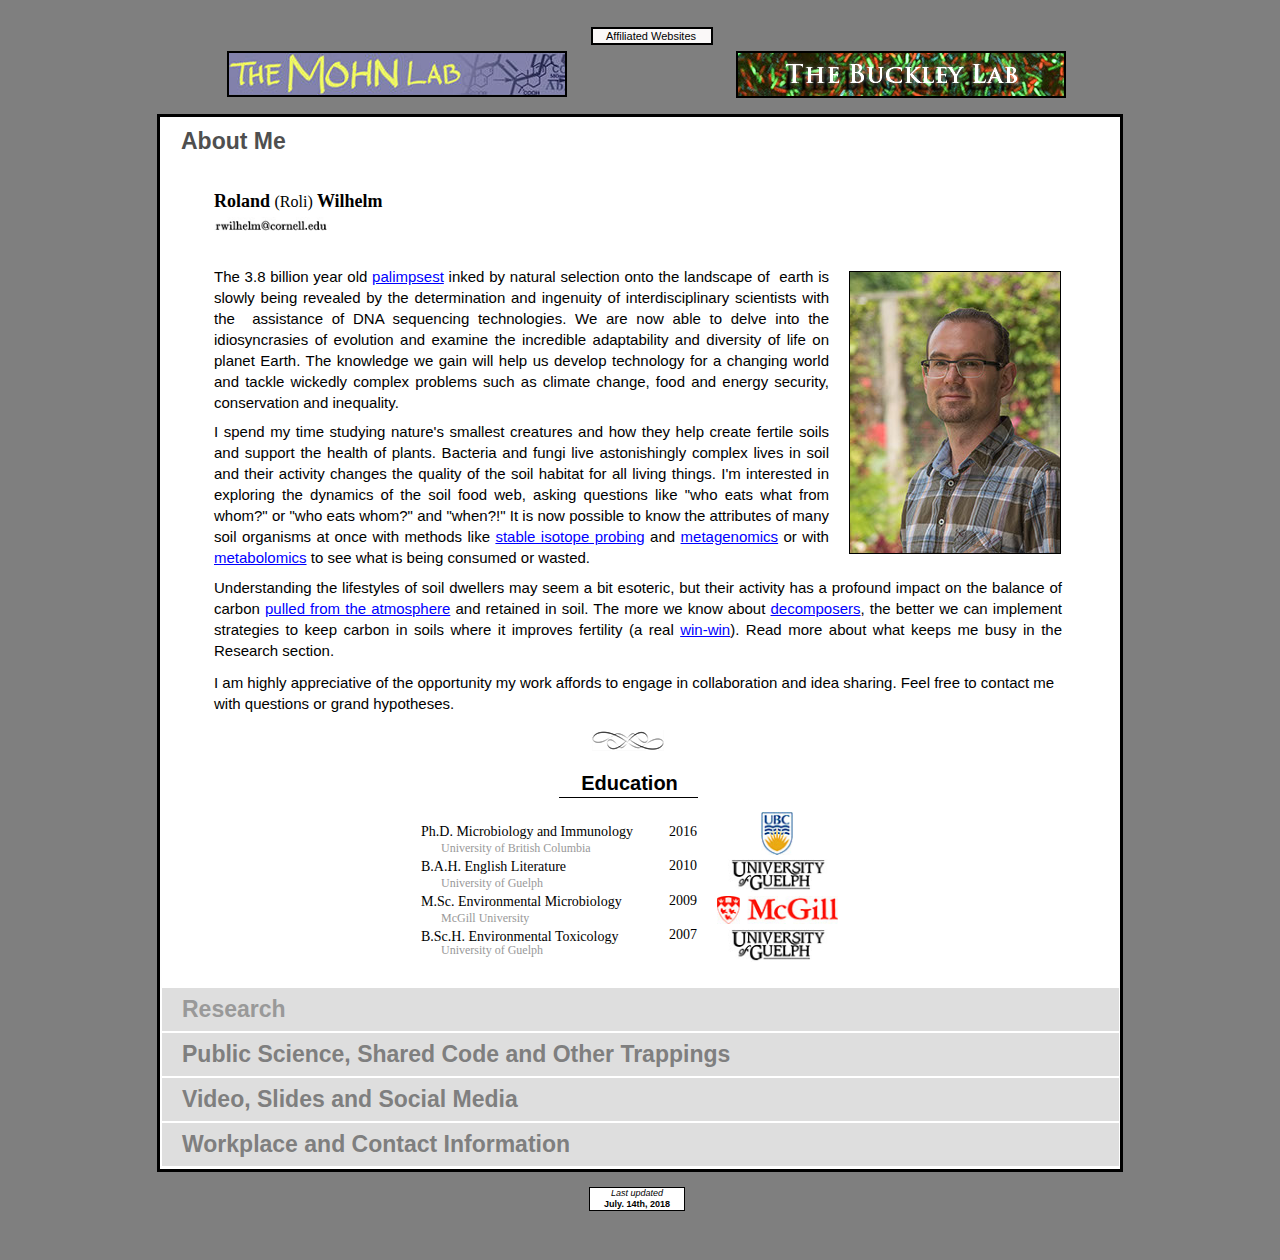
==== index.html @ 603ff670 "Corrected Workplace information" ====
<!DOCTYPE html>
<html class="html" lang="en-US">
 <head>

  <script type="text/javascript">
   if(typeof Muse == "undefined") window.Muse = {}; window.Muse.assets = {"required":["jquery-1.8.3.min.js", "museutils.js", "jquery.musepolyfill.bgsize.js", "webpro.js", "musewpdisclosure.js", "jquery.watch.js", "index.css"], "outOfDate":[]};
</script>
  
  <meta http-equiv="Content-type" content="text/html;charset=UTF-8"/>
  <meta name="generator" content="2015.0.0.309"/>
  <link rel="shortcut icon" href="images/a-master-favicon.ico?465361652"/>
  <title>Microbial Ecologist - Roland Wilhelm - Personal Website</title>
  <!-- CSS -->
  <link rel="stylesheet" type="text/css" href="css/site_global.css?4052507572"/>
  <link rel="stylesheet" type="text/css" href="css/master_a-master.css?4247024102"/>
  <link rel="stylesheet" type="text/css" href="css/index.css?4268023843" id="pagesheet"/>
  <!-- Other scripts -->
  <script type="text/javascript">
   document.documentElement.className += ' js';
</script>
   </head>
 <body class="museBGSize">

  <div class="clearfix" id="page"><!-- column -->
   <div class="position_content" id="page_position_content">
    <div class="clearfix colelem" id="ppu1918"><!-- group -->
     <div class="clearfix grpelem" id="pu1918"><!-- group -->
      <a class="nonblock nontext clip_frame grpelem" id="u1918" href="http://www.css.cornell.edu/faculty/buckley/" target="_blank"><!-- image --><img class="block" id="u1918_img" src="images/pasted%20image%201400x934-crop-u1918.jpg" alt="" width="326" height="43"/></a>
      <a class="nonblock nontext grpelem" id="u1926-4" href="http://www.css.cornell.edu/faculty/buckley/" target="_blank"><!-- rasterized frame --><img id="u1926-4_img" alt="The Buckley Lab" width="274" height="41" src="images/u1926-4.png"/></a>
     </div>
     <div class="grpelem" id="u1170"><!-- simple frame --></div>
     <div class="clearfix grpelem" id="u1179"><!-- group -->
      <a class="nonblock nontext clip_frame grpelem" id="u1159" href="http://www.cmde.science.ubc.ca/mohn/bill.html" target="_blank"><!-- image --><img class="block" id="u1159_img" src="images/mohnlab.jpg" alt="" width="336" height="42"/></a>
      <div class="clearfix grpelem" id="u1169-4"><!-- content -->
       <p>Affiliated Websites</p>
      </div>
     </div>
    </div>
    <div class="clearfix colelem" id="pu120-3"><!-- group -->
     <div class="clearfix grpelem" id="u120-3"><!-- content -->
      <p>&nbsp;</p>
     </div>
     <ul class="AccordionWidget clearfix grpelem" id="accordionu174"><!-- vertical box -->
      <li class="AccordionPanel clearfix colelem" id="u179"><!-- vertical box --><div class="AccordionPanelTab clearfix colelem" id="u180-4"><!-- content --><p id="u180-2">About Me</p></div><div class="AccordionPanelContent gradient clearfix colelem" id="u181"><!-- column --><div class="clearfix colelem" id="u182-6"><!-- content --><p id="u182-4"><span id="u182">Roland </span><span id="u182-2">(Roli)</span><span id="u182-3"> Wilhelm</span></p></div><a class="nonblock nontext clip_frame colelem" id="u981" href="mailto:rwilhelm@mail.ubc.ca" target="_blank"><!-- image --><img class="block" id="u981_img" src="images/e-mail.jpg" alt="" width="116" height="17"/></a><div class="colelem" id="u224"><!-- custom html -->
<a href="https://twitter.com/rabbleroyal" class="twitter-follow-button" data-lang="en" data-show-screen-name="true" data-size="medium"></a>
</div><div class="clearfix colelem" id="ppu1859-7"><!-- group --><div class="clearfix grpelem" id="pu1859-7"><!-- column --><div class="clearfix colelem" id="u1859-7"><!-- content --><p>The 3.8 billion year old <a class="nonblock" href="http://en.wikipedia.org/wiki/Palimpsest">palimpsest</a> inked by natural selection onto the landscape of&nbsp; earth is slowly being revealed by the determination and ingenuity of interdisciplinary scientists with the&nbsp; assistance of DNA sequencing technologies. We are now able to delve into the idiosyncrasies of evolution and examine the incredible adaptability and diversity of life on planet Earth. The knowledge we gain will help us develop technology for a changing world and tackle wickedly complex problems such as climate change, food and energy security, conservation and inequality.</p></div><div class="clearfix colelem" id="u1860-13"><!-- content --><p>I spend my time studying nature's smallest creatures and how they help create fertile soils and support the health of plants. Bacteria and fungi live astonishingly complex lives in soil and their activity changes the quality of the soil habitat for all living things. I'm interested in exploring the dynamics of the soil food web, asking questions like &quot;who eats what from whom?&quot; or &quot;who eats whom?&quot; and &quot;when?!&quot; It is now possible to know the attributes of many soil organisms at once with methods like <a class="nonblock" href="https://www.nature.com/articles/35001054">stable isotope probing</a> and <a class="nonblock" href="https://en.wikipedia.org/wiki/Metagenomics">metagenomics</a> or with <a class="nonblock" href="https://en.wikipedia.org/wiki/Metabolomics">metabolomics</a> to see what is being consumed or wasted.</p></div></div><div class="clip_frame clearfix grpelem" id="u1375"><!-- image --><div id="u1375_clip"><img class="position_content" id="u1375_img" src="images/website2018.jpg" alt="" width="218" height="303"/></div></div></div><div class="clearfix colelem" id="u1863-13"><!-- content --><p>Understanding the lifestyles of soil dwellers may seem a bit esoteric, but their activity has a profound impact on the balance of carbon <a class="nonblock" href="https://en.wikipedia.org/wiki/Carbon_fixation">pulled from the atmosphere</a> and retained in soil. The more we know about <a class="nonblock" href="https://en.wikipedia.org/wiki/Decomposer">decomposers</a>, the better we can implement strategies to keep carbon in soils where it improves fertility (a real <a class="nonblock" href="https://news.stanford.edu/2017/10/05/soil-holds-potential-slow-global-warming/">win-win</a>). Read more about what keeps me busy in the Research section.</p></div><div class="clearfix colelem" id="u1862-4"><!-- content --><p>I am highly appreciative of the opportunity my work affords to engage in collaboration and idea sharing. Feel free to contact me with questions or grand hypotheses.</p></div><div class="clip_frame colelem" id="u1393"><!-- image --><img class="block" id="u1393_img" src="images/flourish.png" alt="" width="72" height="21"/></div><div class="clearfix colelem" id="pu1906"><!-- group --><div class="clearfix grpelem" id="u1906"><!-- column --><div class="clearfix colelem" id="u1864-4"><!-- content --><p id="u1864-2">Education</p></div><div class="clearfix colelem" id="u1232"><!-- group --><div class="clearfix grpelem" id="u1194-18"><!-- content --><p id="u1194-2">Ph.D. Microbiology and Immunology</p><p id="u1194-4"><span id="u1194-3">University of British Columbia</span></p><p id="u1194-6">B.A.H. English Literature</p><p id="u1194-8">University of Guelph</p><p id="u1194-10">M.Sc. Environmental Microbiology</p><p id="u1194-12">McGill University</p><p id="u1194-14">B.Sc.H. Environmental Toxicology</p><p id="u1194-16">University of Guelph</p></div><div class="clearfix grpelem" id="u1231-10"><!-- content --><p id="u1231-2"><span id="u1231">2016</span></p><p id="u1231-4"><span id="u1231-3">2010</span></p><p id="u1231-6"><span id="u1231-5">2009</span></p><p><span id="u1231-7">2007</span></p></div><div class="clearfix grpelem" id="u566"><!-- column --><a class="nonblock nontext clip_frame colelem" id="u500" href="https://www.ubc.ca/" target="_blank"><!-- image --><img class="block" id="u500_img" src="images/ubc%20logo.jpg" alt="" width="32" height="43"/></a><a class="nonblock nontext clip_frame colelem" id="u518" href="http://www.uoguelph.ca/" target="_blank"><!-- image --><img class="block" id="u518_img" src="images/uofg.jpg" alt="" width="100" height="33"/></a><a class="nonblock nontext clip_frame colelem" id="u521" href="http://www.mcgill.ca/" target="_blank"><!-- image --><img class="block" id="u521_img" src="images/mcgkill.jpg" alt="" width="121" height="28"/></a><a class="nonblock nontext clip_frame colelem" id="u512" href="http://www.uoguelph.ca/" target="_blank"><!-- image --><img class="block" id="u512_img" src="images/uofg.jpg" alt="" width="100" height="33"/></a></div></div></div><div class="grpelem" id="u2185"><!-- simple frame --></div></div></div></li>
      <li class="AccordionPanel clearfix colelem" id="u183"><!-- vertical box --><div class="AccordionPanelTab clearfix colelem" id="u186-4"><!-- content --><p id="u186-2"><span id="u186">Research</span></p></div><div class="AccordionPanelContent disn gradient clearfix colelem" id="u184"><!-- group --><div class="clearfix grpelem" id="u185-88"><!-- content --><p id="u185-2">Research Focus</p><p id="u185-18">I study the ecological and physiological traits of soil-forming / soil-conditioning microorganisms, specifically those involved in decomposition, mineral surface adhesion and soil aggregation, and how these traits relate to soil health. Fueled by examples like soil aggregating fungi (<a class="nonblock" href="https://bit.ly/2KKP6hU"><span id="u185-4">glomalin</span></a><span id="u185-6">),</span> and changes in soil moisture retention due to <a class="nonblock" href="https://bit.ly/2L6feDl">biofilms</a><span id="u185-10">, </span>the ecophysiology of soil-forming microorganisms is ripe for exploration. Many members of the ubiquitous soil bacterial group, Alphaproteobacteria, produce incredibly sticky substances, like <a class="nonblock" href="https://www.livescience.com/18381-bacterial-glue-stickiest-substance-nsf-ria.html">holdfast</a> or unipolar polysaccharides. My research has shown that the surface-attachment of these, and other, common soil organisms is important in soil aggregation and plant matter decomposition. Soil microorganisms are also impacted by how we manage soils in agriculture and forestry, meaning that one must consider how disturbances, like harvesting or <a class="nonblock" href="https://bit.ly/2N6pSXQ">tilling</a>, effect the process of soil formation and the resiliency of soil communities.</p><p id="u185-20">On-Going Projects</p><p id="u185-32">1. Quantifying the role of surface-attachment in carbon sequestration, soil aggregation and organic matter sorption using hyper-adhering or adhering-deficient mutants of <span id="u185-22">Caulobacter</span>, <span id="u185-24">Agrobacterium</span>, <span id="u185-26">Rhodopseudomonas</span>, <span id="u185-28">Bacillus</span> and <span id="u185-30">Pseudomonas</span>.</p><p id="u185-37">2. Determining microbial community predictors of common measures of soil health with machine learning on large datasets derived from a collaboration with the <a class="nonblock" href="https://soilhealth.cals.cornell.edu/">Cornell Soil Health Lab</a>.</p><p id="u185-39">3. Identifying traits of lignocellulose-degrading microorganisms based on phylogenetic and functional gene markers using stable isotope probing.</p><p id="u185-44">4. Describing non-nitrogen-fixing members of&nbsp; the family <span id="u185-41">Bradyrhizobaceae </span><span id="u185-42">who represent on</span>e of the most cosmopolitan and abundant groups of soil bacteria, particularly in temperate forest soils.</p><p id="u185-49">5. Contrasting the long-term effects of different soil management strategies on soil microbial community in agriculture and forestry (see <a class="nonblock" href="https://www.fs.fed.us/psw/topics/forest_mgmt/ltsp/">LTSP</a>).</p><p id="u185-51">Methods</p><p id="u185-57">• <span id="u185-53">Profiling microbial communities using </span><a class="nonblock" href="http://en.wikipedia.org/wiki/Phylogenetics"><span id="u185-54">phylogenetic</span></a><span id="u185-56"> or functional genes</span></p><p id="u185-66">• <span id="u185-59">Using stable </span><a class="nonblock" href="http://en.wikipedia.org/wiki/Isotope"><span id="u185-60">isotopes</span></a><span id="u185-62"> to identify active microbial populations and track the fate of carbon in the environment (</span><a class="nonblock" href="http://en.wikipedia.org/wiki/Microcosm_(experimental_ecosystem)"><span id="u185-63">microcosm</span></a><span id="u185-65"> / field studies).</span></p><p id="u185-72">• <span id="u185-68"> Combining </span><a class="nonblock" href="http://en.wikipedia.org/wiki/Metagenomics"><span id="u185-69">metagenomic</span></a><span id="u185-71">, metatranscriptomic, metaproteomic and/or metabolomic data in stable isotope experiments.</span></p><p id="u185-75"><span id="u185-73">• </span>Building bioinformatics tools and workflows to accelerate and deepening the analysis of large microbial communities data (section on&nbsp; &quot;Data, Code and Other Paraphernalia&quot;).</p><p id="u185-80"><span id="u185-76">Visit my </span><a class="nonblock" href="http://scholar.google.ca/citations?hl=en&amp;user=3DwlLDwAAAAJ" target="_blank"><span id="u185-77">Google Scholar Profile</span></a><span id="u185-79"> for a Complete List of Publications</span></p><p id="u185-81">&nbsp;</p><p id="u185-82">&nbsp;</p><p id="u185-83">&nbsp;</p><p id="u185-84">&nbsp;</p><p id="u185-85">&nbsp;</p><p id="u185-86">&nbsp;</p></div><div class="clip_frame grpelem" id="u110"><!-- image --><img class="block" id="u110_img" src="images/img_0167.jpg" alt="" width="250" height="129"/></div></div></li>
      <li class="AccordionPanel clearfix colelem" id="u175"><!-- vertical box --><div class="AccordionPanelTab clearfix colelem" id="u178-4"><!-- content --><p id="u178-2"><span id="u178">Public Science, Shared Code and Other Trappings</span></p></div><div class="AccordionPanelContent disn gradient clearfix colelem" id="u176"><!-- group --><div class="clearfix grpelem" id="u177-80"><!-- content --><p id="u177-2">Science for the classroom and home</p><p>• Try <a class="nonblock" href="https://github.com/Roli-Wilhelm/Roli-Wilhelm.github.io/blob/master/Wilhelm%20-%20DNA%20Extraction%20Handout.pdf">this easy experiment</a> to extract DNA from fruit</p><p>• What is a 'microbiome'? <a class="nonblock" href="https://github.com/Roli-Wilhelm/Roli-Wilhelm.github.io/blob/master/Wilhelm%20-%20Microbiome%20Brochure.pdf">Here's an answer</a> that includes some ways to cultivate your own microbiome.</p><p>&nbsp;</p><p>My <a class="nonblock" href="https://github.com/Roli-Wilhelm?tab=repositories" target="_blank">GitHub Repository</a> containing <span id="u177-19">code</span> for :</p><p>• An R script to import and analyze community data for profiling differential abundances</p><p>• An R script to process phosopholipid fatty acids data</p><p>• A python wrapper for simplified, consistent and thorough metagenome QC and assembly (incl. options to perform digital normalization or partitioning and a choice of 3 assemblers: MetaVelvet, RAY-meta and IDBA-UD)</p><p>• A python script to map metagenomic reads to draft genomes to create a gene x genome count matrix</p><p>• A python script to run an HMM model for CAZymes and tabulate the output</p><p>&nbsp;</p><p>Links to <span id="u177-34">favourite podcasts</span><span id="u177-35">:</span></p><p>• <a class="nonblock" href="http://www.cbc.ca/thecurrent/" target="_blank">The Current</a> - Listen to experts discuss current events from a Canadian perspective</p><p>• <a class="nonblock" href="http://www.microbeworld.org/podcasts/this-week-in-microbiology" target="_blank">TWIM</a> - Listen to senior professors in microbiology candidly discuss recent publications - fun &amp; informative</p><p>• <a class="nonblock" href="http://www.cbc.ca/quirks/" target="_blank">Quirks and Quarks</a> - Listen to radio host Bob MacDonald interview researchers about their work</p><p>• <a class="nonblock" href="http://www.radiolab.org/" target="_blank">RadioLab</a> - Entertaining and always fascinating science or public interest stories told with innovative composition</p><p>• <a class="nonblock" href="http://www.bbc.co.uk/programmes/b015sqc7">The Life Scientific</a> - Interviews with senior scientists regarding their careers with physicist Jim Al-Khalili</p><p>• <a class="nonblock" href="http://www.cbc.ca/q/" target="_blank">Q</a> - Canadian Arts and Culture revue</p><p>&nbsp;</p><p><span id="u177-69">Raw data </span>for following studies:</p><p>• <a class="nonblock" href="https://github.com/Roli-Wilhelm/Roli-Wilhelm.github.io/tree/master/Pickles2016">Datasets</a> Pickles <span id="u177-76">et al.</span> 2017&nbsp; (doi 10.1111/nph.14325)</p></div><div class="clearfix grpelem" id="u970"><!-- column --><a class="nonblock nontext clip_frame clearfix colelem" id="u887" href="https://github.com/Roli-Wilhelm?tab=repositories" target="_blank"><!-- image --><div id="u887_clip"><img class="position_content" id="u887_img" src="images/github-mark.jpg" alt="" width="111" height="111"/></div></a><div class="clip_frame colelem" id="u898"><!-- image --><img class="block" id="u898_img" src="images/podcast.png" alt="" width="89" height="89"/></div><div class="clip_frame colelem" id="u893"><!-- image --><img class="block" id="u893_img" src="images/grey-abstract.png" alt="" width="117" height="88"/></div></div></div></li>
      <li class="AccordionPanel clearfix colelem" id="u1434"><!-- vertical box --><div class="AccordionPanelTab clearfix colelem" id="u1435-5"><!-- content --><p id="u1435-3"><span id="u1435">Video, Slides and Social Media</span><span id="u1435-2"></span></p></div><div class="AccordionPanelContent disn clearfix colelem" id="u1436"><!-- group --><div class="grpelem" id="u1798"><!-- custom html --><a class="twitter-timeline"  
href="https://twitter.com/rabbleroyal" 
data-widget-id="629423805459333120"
data-chrome="noscrollbar"
data-tweet-limit="2"
data-link-color=”#FFFFFF”
>Tweets by @rabbleroyal</a>

<script>!function(d,s,id){var js,fjs=d.getElementsByTagName(s)[0],p=/^http:/.test(d.location)?'http':'https';if(!d.getElementById(id)){js=d.createElement(s);js.id=id;js.src=p+"://platform.twitter.com/widgets.js";fjs.parentNode.insertBefore(js,fjs);}}(document,"script","twitter-wjs");</script>
          
</div></div></li>
      <li class="AccordionPanel clearfix colelem" id="u232"><!-- vertical box --><div class="AccordionPanelTab clearfix colelem" id="u233-4"><!-- content --><p id="u233-2"><span id="u233">Workplace and Contact Information</span></p></div><div class="AccordionPanelContent disn gradient clearfix colelem" id="u234"><!-- group --><div class="clearfix grpelem" id="u1152"><!-- group --><div class="clearfix grpelem" id="u969"><!-- group --><div class="grpelem" id="u341"><!-- custom html -->
<iframe class="actAsDiv" width="400" height="400" frameborder="0" scrolling="no" marginheight="0" marginwidth="0" src="https://maps.google.com/maps?f=q&amp;source=s_q&amp;hl=en&amp;q=306%20Tower%20Rd%2C%20Ithaca%2C%20NY%2C%2014853&amp;aq=0&amp;ie=UTF8&amp;t=h&amp;z=12&amp;iwloc=A&amp;output=embed"></iframe>
</div><div class="clearfix grpelem" id="pu333"><!-- group --><div class="clip_frame grpelem" id="u333"><!-- image --><img class="block" id="u333_img" src="images/nrm1524-f3.jpg" alt="" width="312" height="487"/></div><div class="clearfix grpelem" id="u822-19"><!-- content --><p id="u822-2">Contact Information</p><p id="u822-4">E-mail:</p><p>Telephone:&nbsp;&nbsp;&nbsp;&nbsp;&nbsp; 607.262.1650</p><p id="u822-7">&nbsp;</p><p id="u822-9">Soil and Crop Sciences</p><p id="u822-11">Bradfield Hall</p><p id="u822-13">306 Tower Rd.</p><p id="u822-15">Ithaca, N.Y</p><p id="u822-17">14850</p></div></div></div><div class="clearfix grpelem" id="u1151-4"><!-- content --><p id="u1151-2">Location of Workplace @ Cornell</p></div></div><a class="nonblock nontext clip_frame clearfix grpelem" id="u1153" href="mailto:rwilhelm@mail.ubc.ca" target="_blank"><!-- image --><div id="u1153_clip"><img class="position_content" id="u1153_img" src="images/e-mail.jpg" alt="" width="136" height="20"/></div></a></div></li>
     </ul>
    </div>
    <div class="verticalspacer"></div>
    <div class="clearfix colelem" id="u1236-8"><!-- content -->
     <p><span id="u1236">Last updated </span></p>
     <p><span id="u1236-4">July. 14th, 2018</span></p>
    </div>
   </div>
  </div>
  <!-- JS includes -->
  <script type="text/javascript">
   if (document.location.protocol != 'https:') document.write('\x3Cscript src="http://musecdn.businesscatalyst.com/scripts/4.0/jquery-1.8.3.min.js" type="text/javascript">\x3C/script>');
</script>
  <script type="text/javascript">
   window.jQuery || document.write('\x3Cscript src="scripts/jquery-1.8.3.min.js" type="text/javascript">\x3C/script>');
</script>
  <script src="scripts/museutils.js?183364071" type="text/javascript"></script>
  <script src="scripts/jquery.musepolyfill.bgsize.js?4004268962" type="text/javascript"></script>
  <script src="scripts/webpro.js?3803554875" type="text/javascript"></script>
  <script src="scripts/musewpdisclosure.js?3993616448" type="text/javascript"></script>
  <script src="scripts/jquery.watch.js?71412426" type="text/javascript"></script>
  <!-- Other scripts -->
  <script type="text/javascript">
   $(document).ready(function() { try {
(function(){var a={},b=function(a){if(a.match(/^rgb/))return a=a.replace(/\s+/g,"").match(/([\d\,]+)/gi)[0].split(","),(parseInt(a[0])<<16)+(parseInt(a[1])<<8)+parseInt(a[2]);if(a.match(/^\#/))return parseInt(a.substr(1),16);return 0};(function(){$('link[type="text/css"]').each(function(){var b=($(this).attr("href")||"").match(/\/?css\/([\w\-]+\.css)\?(\d+)/);b&&b[1]&&b[2]&&(a[b[1]]=b[2])})})();(function(){$("body").append('<div class="version" style="display:none; width:1px; height:1px;"></div>');
for(var c=$(".version"),d=0;d<Muse.assets.required.length;){var f=Muse.assets.required[d],g=f.match(/([\w\-\.]+)\.(\w+)$/),k=g&&g[1]?g[1]:null,g=g&&g[2]?g[2]:null;switch(g.toLowerCase()){case "css":k=k.replace(/\W/gi,"_").replace(/^([^a-z])/gi,"_$1");c.addClass(k);var g=b(c.css("color")),h=b(c.css("background-color"));g!=0||h!=0?(Muse.assets.required.splice(d,1),"undefined"!=typeof a[f]&&(g!=a[f]>>>24||h!=(a[f]&16777215))&&Muse.assets.outOfDate.push(f)):d++;c.removeClass(k);break;case "js":k.match(/^jquery-[\d\.]+/gi)&&
typeof $!="undefined"?Muse.assets.required.splice(d,1):d++;break;default:throw Error("Unsupported file type: "+g);}}c.remove();if(Muse.assets.outOfDate.length||Muse.assets.required.length)c="Some files on the server may be missing or incorrect. Clear browser cache and try again. If the problem persists please contact website author.",(d=location&&location.search&&location.search.match&&location.search.match(/muse_debug/gi))&&Muse.assets.outOfDate.length&&(c+="\nOut of date: "+Muse.assets.outOfDate.join(",")),d&&Muse.assets.required.length&&(c+="\nMissing: "+Muse.assets.required.join(",")),alert(c)})()})();/* body */
Muse.Utils.transformMarkupToFixBrowserProblemsPreInit();/* body */
Muse.Utils.prepHyperlinks(true);/* body */
Muse.Utils.initWidget('#accordionu174', function(elem) { return new WebPro.Widget.Accordion(elem, {canCloseAll:false,defaultIndex:0}); });/* #accordionu174 */
Muse.Utils.fullPage('#page');/* 100% height page */
Muse.Utils.showWidgetsWhenReady();/* body */
Muse.Utils.transformMarkupToFixBrowserProblems();/* body */
} catch(e) { if (e && 'function' == typeof e.notify) e.notify(); else Muse.Assert.fail('Error calling selector function:' + e); }});
</script>
  
  <!--HTML Widget code-->
  
<script>!function(d,s,id){var js,fjs=d.getElementsByTagName(s)[0];if(!d.getElementById(id)){js=d.createElement(s);js.id=id;js.src="https://platform.twitter.com/widgets.js";fjs.parentNode.insertBefore(js,fjs);}}(document,"script","twitter-wjs");</script>

   </body>
</html>
---- css/site_global.css ----
html
{
	min-height: 100%;
	min-width: 100%;
	-ms-text-size-adjust: none;
}

body,div,dl,dt,dd,ul,ol,li,nav,h1,h2,h3,h4,h5,h6,pre,code,form,fieldset,legend,input,button,textarea,p,blockquote,th,td,a
{
	margin: 0;
	padding: 0;
	border-width: 0;
	-webkit-transform-origin: left top;
	-ms-transform-origin: left top;
	-o-transform-origin: left top;
	transform-origin: left top;
}

table
{
	border-collapse: collapse;
	border-spacing: 0;
}

fieldset,img
{
	border: 0;
	-webkit-transform-origin: left top;
	-ms-transform-origin: left top;
	-o-transform-origin: left top;
	transform-origin: left top;
}

address,caption,cite,code,dfn,em,strong,th,var,optgroup
{
	font-style: inherit;
	font-weight: inherit;
}

del,ins
{
	text-decoration: none;
}

li
{
	list-style: none;
}

caption,th
{
	text-align: left;
}

h1,h2,h3,h4,h5,h6
{
	font-size: 100%;
	font-weight: inherit;
}

input,button,textarea,select,optgroup,option
{
	font-family: inherit;
	font-size: inherit;
	font-style: inherit;
	font-weight: inherit;
}

body
{
	font-family: Arial, Helvetica Neue, Helvetica, sans-serif;
	text-align: left;
	font-size: 14px;
	line-height: 17px;
	word-wrap: break-word;
	text-rendering: optimizeLegibility;/* kerning, primarily */
	-moz-font-feature-settings: 'liga';
	-ms-font-feature-settings: 'liga';
	-webkit-font-feature-settings: 'liga';
	font-feature-settings: 'liga';
}

@media screen and (-webkit-min-device-pixel-ratio:0)
{
	body { text-rendering:auto; }
}

a:link
{
	color: #0000FF;
	text-decoration: underline;
}

a:visited
{
	color: #800080;
	text-decoration: underline;
}

a:hover
{
	color: #0000FF;
	text-decoration: underline;
}

a:active
{
	color: #EE0000;
	text-decoration: underline;
}

a.nontext /* used to override default properties of 'a' tag */
{
	color: black;
	text-decoration: none;
	font-style: normal;
	font-weight: normal;
}

.normal_text
{
	color: #000000;
	direction: ltr;
	font-family: Arial, Helvetica Neue, Helvetica, sans-serif;
	font-size: 14px;
	font-style: normal;
	font-weight: normal;
	letter-spacing: 0px;
	line-height: 17px;
	text-align: left;
	text-decoration: none;
	text-indent: 0px;
	text-transform: none;
	vertical-align: 0px;
	padding: 0px;
}

.list0 li:before
{
	position: absolute;
	right: 100%;
	letter-spacing: 0px;
	text-decoration: none;
	font-weight: normal;
	font-style: normal;
}

.rtl-list li:before
{
	right: auto;
	left: 100%;
}

.nls-None > li:before,.nls-None .list3 > li:before,.nls-None .list6 > li:before
{
	margin-right: 6px;
	content: '•';
}

.nls-None .list1 > li:before,.nls-None .list4 > li:before,.nls-None .list7 > li:before
{
	margin-right: 6px;
	content: '○';
}

.nls-None,.nls-None .list1,.nls-None .list2,.nls-None .list3,.nls-None .list4,.nls-None .list5,.nls-None .list6,.nls-None .list7,.nls-None .list8
{
	padding-left: 34px;
}

.nls-None.rtl-list,.nls-None .list1.rtl-list,.nls-None .list2.rtl-list,.nls-None .list3.rtl-list,.nls-None .list4.rtl-list,.nls-None .list5.rtl-list,.nls-None .list6.rtl-list,.nls-None .list7.rtl-list,.nls-None .list8.rtl-list
{
	padding-left: 0px;
	padding-right: 34px;
}

.nls-None .list2 > li:before,.nls-None .list5 > li:before,.nls-None .list8 > li:before
{
	margin-right: 6px;
	content: '-';
}

.nls-None.rtl-list > li:before,.nls-None .list1.rtl-list > li:before,.nls-None .list2.rtl-list > li:before,.nls-None .list3.rtl-list > li:before,.nls-None .list4.rtl-list > li:before,.nls-None .list5.rtl-list > li:before,.nls-None .list6.rtl-list > li:before,.nls-None .list7.rtl-list > li:before,.nls-None .list8.rtl-list > li:before
{
	margin-right: 0px;
	margin-left: 6px;
}

.TabbedPanelsTab
{
	white-space: nowrap;
}

.MenuBar  .MenuBarView,.MenuBar  .SubMenuView /* Resets for ul and li in menus */
{
	display: block;
	list-style: none;
}

.MenuBar .SubMenu
{
	display: none;
	position: absolute;
}

.NoWrap
{
	white-space: nowrap;
	word-wrap: normal;
}

.rootelem /* the root of the artwork tree */
{
	margin-left: auto;
	margin-right: auto;
}

.colelem /* a child element of a column */
{
	display: inline;
	float: left;
	clear: both;
}

.colelem100 /* a child element of a column that is 100% width */
{
	clear: both;
}

.grpelem /* a child element of a group */
{
	display: inline;
	float: left;
}

.clearfix:after /* force a container to fit around floated items */
{
	content: "\0020";
	visibility: hidden;
	display: block;
	height: 0;
	clear: both;
}

*:first-child+html .clearfix /* IE7 */
{
	zoom: 1;
}

.clip_frame /* used to clip the contents as in the case of an image frame */
{
	overflow: hidden;
}

.inclusion_context /* context for positioning a group of elements that share the same height */
{
	display: table;
	table-layout: fixed;
	width: 0.01px;
}

.inclelem /* element of an inclusion context */
{
	display: table-cell;
	vertical-align: top;
}

.f3s_mid /* 3-slice frame, middle slice */
{
	background-repeat: repeat;
}

.f3s_top,.f3s_bot /* 3-slice frame, top slice */
{
	background-repeat: no-repeat;
}

.f9s_top_left,.f9s_bot_left /* 9-slice frame, left corner slice */
{
	background-repeat: no-repeat;
	background-position: left;
}

.f9s_top_right,.f9s_bot_right /* 9-slice frame, right corner slice */
{
	background-repeat: no-repeat;
	background-position: right;
}

.f9s_top_mid,.f9s_bot_mid /* 9-slice frame, top/bottom horizontal slice */
{
	background-repeat: repeat-x;
	background-position: 0px 0px;
}

.f9s_mid_left /* 9-slice frame, left vertical slice */
{
	background-repeat: repeat-y;
	background-position: left;
}

.f9s_mid_right /* 9-slice frame, right vertical slice */
{
	background-repeat: repeat-y;
	background-position: right;
}

.f9s_center /* 9-slice frame, center slice */
{
	background-repeat: repeat;
	background-position: 0px 0px;
}

.popup_anchor /* anchors an abspos popup */
{
	position: relative;
	width: 0px;
	height: 0px;
}

.popup_element
{
	z-index: 100000;
}

.svg
{
	display: block;
	vertical-align: top;
}

span.wrap /* used to force wrap after floated array when nested inside a paragraph */
{
	content: '';
	clear: left;
	display: block;
}

span.actAsInlineDiv /* used to simulate a DIV with inline display when already nested inside a paragraph */
{
	display: inline-block;
}

.position_content,.excludeFromNormalFlow /* used when child content is larger than parent */
{
	float: left;
}

.preload_images /* used to preload images used in non-default states */
{
	position: absolute;
	overflow: hidden;
	left: -9999px;
	top: -9999px;
	height: 1px;
	width: 1px;
}

preload /* used to specifiy the dimension of preload item */
{
	height: 1px;
	width: 1px;
}

.animateStates
{
	-webkit-transition: 0.3s ease-in-out;
	-moz-transition: 0.3s ease-in-out;
	-o-transition: 0.3s ease-in-out;
	transition: 0.3s ease-in-out;
}

input:focus,textarea:focus /* remove default focussed input styling */
{
	outline: none;
}

textarea
{
	resize: none;
	overflow: auto;
}

.fld-prompt /* form placeholders cursor behavior */
{
	pointer-events: none;
}

.wrapped-input /* form inputs & placeholders let div styling show thru */
{
	position: absolute;
	top: 0;
	left: 0;
	background: transparent;
	border: none;
}

.submit-btn /* form submit buttons on top of sibling elements */
{
	z-index: 50000;
	cursor: pointer;
}

.anchor_item /* used to specify anchor properties */
{
	width: 22px;
	height: 18px;
}

.MenuBar .SubMenuVisible,.MenuBarVertical .SubMenuVisible,.MenuBar .SubMenu .SubMenuVisible,.popup_element.Active,span.actAsPara,.actAsDiv,a.nonblock.nontext,img.block
{
	display: block;
}

.ose_ei
{
	visibility: hidden;
	z-index: 0;
}

.widget_invisible,.js .invi,.js .mse_pre_init,.js .an_invi /* used to hide the widget before loaded */
{
	visibility: hidden;
}

.no_vert_scroll
{
	overflow-y: hidden;
}

.always_vert_scroll
{
	overflow-y: scroll;
}

.always_horz_scroll
{
	overflow-x: scroll;
}

.popup_element.Inactive,.js .disn,.hidden
{
	display: none;
}

.fullscreen
{
	overflow: hidden;
	left: 0px;
	top: 0px;
	position: fixed;
	height: 100%;
	width: 100%;
	-moz-box-sizing: border-box;
	-webkit-box-sizing: border-box;
	-ms-box-sizing: border-box;
	box-sizing: border-box;
}

.fullwidth
{
	position: absolute;
}

.borderbox
{
	-moz-box-sizing: border-box;
	-webkit-box-sizing: border-box;
	-ms-box-sizing: border-box;
	box-sizing: border-box;
}

.scroll_wrapper
{
	position: absolute;
	overflow: auto;
	left: 0px;
	right: 0px;
	top: 0px;
	bottom: 0px;
	padding-top: 0px;
	padding-bottom: 0px;
	margin-top: 0px;
	margin-bottom: 0px;
}

.browser_width > *
{
	position: absolute;
	left: 0px;
	right: 0px;
}

.list0 li,.MenuBar .MenuItemContainer,.SlideShowContentPanel .fullscreen img
{
	position: relative;
}

.accordion_wrapper
{
	display: inline;
	float: left;
	width: 0px;
}

.fld-checkbox input[type=checkbox],.fld-radiobutton input[type=radio] /* Hide native checkbox */
{
	position: absolute;
	overflow: hidden;
	clip: rect(0px, 0px, 0px, 0px);
	height: 1px;
	width: 1px;
	margin: -1px;
	padding: 0;
	border: 0;
}

.fld-checkbox input[type=checkbox] + label,.fld-radiobutton input[type=radio] + label
{
	display: inline-block;
	background-repeat: no-repeat;
	cursor: pointer;
	float: left;
	width: 100%;
	height: 100%;
}

.pointer_cursor,.fld-recaptcha-mode,.fld-recaptcha-refresh,.fld-recaptcha-help
{
	cursor: pointer;
}

p,h1,h2,h3,h4,h5,h6,ol,ul,span.actAsPara /* disable Android font boosting */
{
	max-height: 1000000px;
}

.superscript
{
	vertical-align: super;
	font-size: 66%;
	line-height: 0;
}

.subscript
{
	vertical-align: sub;
	font-size: 66%;
	line-height: 0;
}

.wp-slideshow-clip,.SlideShowWidget /* disable pointer events on slide shows */
{
	-ms-touch-action: none;
	touch-action: none;
}
---- css/master_a-master.css ----
#u1918
{
	border-width: 2px;
	border-style: solid;
	border-color: #000000;
	background-color: transparent;
	position: relative;
}

#u1926-4
{
	position: relative;
}

#u1926-4_img
{
	display: block;
	vertical-align: top;
}

#u1170
{
	border-width: 2px;
	border-style: solid;
	border-color: #000000;
	background-color: #FAF8F8;
	position: relative;
}

#u1179
{
	border-style: none;
	border-color: transparent;
	background-color: transparent;
	position: relative;
}

#u1159
{
	border-width: 2px;
	border-style: solid;
	border-color: #000000;
	background-color: #000000;
	position: relative;
}

#u1169-4
{
	background-color: transparent;
	font-size: 11px;
	text-align: center;
	line-height: 13px;
	font-family: Lucida Sans, Lucida Grande, Lucida Sans Unicode, sans-serif;
	position: relative;
}

#u1236-8
{
	border-width: 1px;
	border-style: solid;
	border-color: #000000;
	background-color: #FFFFFF;
	font-size: 9px;
	text-align: center;
	line-height: 11px;
	position: relative;
}

#u1236
{
	font-style: italic;
}

#u1236-4
{
	font-weight: bold;
}
---- css/index.css ----
.version.index /* version checker */
{
	color: #0000FE;
	background-color: #64E023;
}

.html
{
	background: #7F7F7F url("../images/adf.jpg") no-repeat center center scroll;
	background-size: cover;
}

#page
{
	z-index: 1;
	width: 960px;
	min-height: 982px;
	background-image: none;
	border-width: 3px;
	border-style: solid;
	border-color: #000000;
	background-color: #FFFFFF;
	margin-left: auto;
	margin-right: auto;
}

#page_position_content
{
	margin-top: -89px;
	margin-bottom: -42px;
	width: 0.01px;
}

#ppu1918
{
	width: 0.01px;
	margin-left: 69px;
}

#pu1918
{
	width: 0.01px;
	margin-right: -10000px;
	margin-top: 25px;
	margin-left: 509px;
}

#u1918
{
	z-index: 18;
	width: 326px;
	margin-bottom: -2px;
	margin-right: -10000px;
	margin-top: -2px;
	left: -2px;
}

#u1926-4
{
	z-index: 20;
	margin-bottom: -3px;
	width: 274px;
	margin-right: -10000px;
	margin-top: 5px;
	left: 37px;
}

#u1170
{
	z-index: 2;
	width: 118px;
	height: 14px;
	margin-right: -10000px;
	margin-top: -1px;
	left: 362px;
}

#u1179
{
	z-index: 3;
	width: 507px;
	margin-bottom: -1px;
	margin-right: -10000px;
	margin-top: 2px;
	left: -2px;
}

#u1159
{
	z-index: 4;
	width: 336px;
	margin-right: -10000px;
	margin-top: 21px;
}

#u1169-4
{
	z-index: 6;
	width: 166px;
	min-height: 5px;
	margin-right: -10000px;
	left: 341px;
}

#pu120-3
{
	width: 0.01px;
	margin-left: 1px;
	margin-top: 21px;
}

#u120-3
{
	z-index: 24;
	width: 102px;
	min-height: 73px;
	background-color: transparent;
	position: relative;
	margin-right: -10000px;
	margin-top: 25px;
	left: 280px;
}

#accordionu174
{
	z-index: 27;
	width: 959px;
	border-style: none;
	border-color: transparent;
	background-color: transparent;
	position: relative;
	margin-right: -10000px;
}

#u179
{
	z-index: 28;
	width: 959px;
	background-color: transparent;
	position: relative;
}

#u180-4
{
	z-index: 29;
	width: 949px;
	min-height: 29px;
	border-color: #000000;
	background-color: #DEDEDE;
	padding-left: 10px;
	padding-top: 10px;
	padding-bottom: 10px;
	color: #999999;
	font-size: 23px;
	line-height: 23px;
	font-family: Helvetica, Helvetica Neue, Arial, sans-serif;
	font-weight: bold;
	position: relative;
}

#u180-4:hover
{
	border-color: #000000;
	background-color: #F2F2F2;
	padding-top: 10px;
	padding-bottom: 10px;
	min-height: 29px;
	width: 949px;
	margin: 0px;
}

#u180-4:active
{
	border-color: #000000;
	background-color: #F2F2F2;
	padding-top: 10px;
	padding-bottom: 10px;
	min-height: 29px;
	width: 949px;
	margin: 0px;
}

#u180-4.AccordionPanelTabOpen
{
	border-color: #FFFFFF;
	background-color: #FFFFFF;
	padding-top: 10px;
	padding-bottom: 10px;
	min-height: 29px;
	width: 949px;
	margin: 0px;
}

#u180-2
{
	padding-left: 10px;
	padding-top: 3px;
}

#u181
{
	z-index: 33;
	width: 849px;
	background: -webkit-gradient(linear, left center, right center, from(#FFFFFF),color-stop(100%, #FFFFFF));
	background: -webkit-linear-gradient(left,#FFFFFF ,#FFFFFF 100%);
	background: linear-gradient(to right,#FFFFFF ,#FFFFFF 100%);
	filter: progid:DXImageTransform.Microsoft.gradient(startColorstr=#FFFFFFFF, endColorstr=#FFFFFFFF, GradientType=1);
	-ms-filter: "progid:DXImageTransform.Microsoft.gradient(startColorstr='#FFFFFFFF', endColorstr='#FFFFFFFF', GradientType=1)";
	border-width: 1px;
	border-style: solid;
	border-color: #FFFFFF;
	position: relative;
	padding: 22px 56px 24px 52px;
}

#u182-6
{
	z-index: 34;
	width: 219px;
	min-height: 23px;
	border-style: none;
	border-color: transparent;
	background-color: transparent;
	color: #000000;
	font-size: 18px;
	line-height: 25px;
	font-family: Georgia, Palatino, Palatino Linotype, Times, Times New Roman, serif;
	font-weight: bold;
	position: relative;
}

#u182-4
{
	line-height: 0px;/* 0 for mixed font sized paras; applied on spans instead */
}

#u182-2
{
	font-size: 16px;
	font-weight: normal;
	line-height: 22px;
}

#u182,#u182-3
{
	line-height: 25px;
}

#u981
{
	z-index: 41;
	width: 201px;
	background-color: transparent;
	margin-top: 3px;
	position: relative;
}

#u981_img
{
	padding-right: 85px;
}

#u224
{
	z-index: 40;
	width: 236px;
	min-height: 24px;
	border-style: none;
	border-color: transparent;
	background-color: transparent;
	margin-top: 5px;
	position: relative;
}

#ppu1859-7
{
	width: 0.01px;
	margin-top: 3px;
}

#pu1859-7
{
	width: 0.01px;
	margin-right: -10000px;
}

#u1859-7
{
	z-index: 47;
	width: 615px;
	min-height: 130px;
	background-color: transparent;
	color: #000000;
	font-size: 15px;
	text-align: justify;
	line-height: 21px;
	font-family: Helvetica, Helvetica Neue, Arial, sans-serif;
	position: relative;
}

#u1860-13
{
	z-index: 54;
	width: 615px;
	min-height: 99px;
	background-color: transparent;
	color: #000000;
	font-size: 15px;
	text-align: justify;
	line-height: 21px;
	font-family: Helvetica, Helvetica Neue, Arial, sans-serif;
	margin-top: 8px;
	position: relative;
}

#u1375
{
	z-index: 43;
	width: 210px;
	border-width: 1px;
	border-style: solid;
	border-color: #000000;
	background-color: transparent;
	margin-bottom: -1px;
	position: relative;
	margin-right: -10000px;
	margin-top: 5px;
	left: 635px;
}

#u1375_clip
{
	overflow: hidden;
	width: 210px;
	height: 281px;
}

#u1375_img
{
	margin-left: -8px;
	margin-top: -21px;
	margin-bottom: -2px;
}

#u1863-13
{
	z-index: 67;
	width: 848px;
	min-height: 45px;
	background-color: transparent;
	color: #000000;
	font-size: 15px;
	text-align: justify;
	line-height: 21px;
	font-family: Helvetica, Helvetica Neue, Arial, sans-serif;
	margin-top: 9px;
	position: relative;
}

#u1862-4
{
	z-index: 80;
	width: 849px;
	min-height: 45px;
	background-color: transparent;
	color: #000000;
	font-size: 15px;
	line-height: 21px;
	font-family: Helvetica, Helvetica Neue, Arial, sans-serif;
	margin-top: 11px;
	position: relative;
}

#u1393
{
	z-index: 45;
	width: 72px;
	background-color: transparent;
	margin-left: 378px;
	margin-top: 13px;
	position: relative;
}

#pu1906
{
	width: 0.01px;
	margin-left: 207px;
	margin-top: 18px;
}

#u1906
{
	z-index: 84;
	width: 417px;
	border-style: none;
	border-color: transparent;
	background-color: transparent;
	position: relative;
	margin-right: -10000px;
}

#u1864-4
{
	z-index: 123;
	width: 109px;
	min-height: 27px;
	background-color: transparent;
	line-height: 28px;
	color: #000000;
	font-size: 20px;
	text-align: center;
	font-family: Helvetica, Helvetica Neue, Arial, sans-serif;
	font-weight: bold;
	margin-left: 154px;
	position: relative;
}

#u1864-2
{
	padding-bottom: 6px;
}

#u1232
{
	z-index: 85;
	width: 417px;
	border-style: none;
	border-color: transparent;
	background-color: transparent;
	margin-top: 9px;
	position: relative;
}

#u1194-18
{
	z-index: 95;
	width: 236px;
	min-height: 134px;
	background-color: transparent;
	text-align: left;
	font-family: Georgia, Palatino, Palatino Linotype, Times, Times New Roman, serif;
	position: relative;
	margin-right: -10000px;
	margin-top: 13px;
}

#u1194-4
{
	padding-left: 20px;
	padding-bottom: 6px;
	color: #999999;
	line-height: 0px;/* 0 for mixed font sized paras; applied on spans instead */
}

#u1194-3
{
	font-size: 12px;
	line-height: 12px;
}

#u1194-2,#u1194-6,#u1194-10
{
	line-height: 14px;
	padding-bottom: 3px;
	color: #000000;
}

#u1194-8,#u1194-12
{
	font-size: 12px;
	line-height: 12px;
	padding-left: 20px;
	padding-bottom: 6px;
	color: #999999;
}

#u1194-14
{
	line-height: 14px;
	color: #000000;
}

#u1194-16
{
	font-size: 12px;
	line-height: 12px;
	padding-left: 20px;
	color: #999999;
}

#u1231-10
{
	z-index: 113;
	width: 35px;
	min-height: 128px;
	background-color: transparent;
	line-height: 14px;
	font-family: Georgia, Palatino, Palatino Linotype, Times, Times New Roman, serif;
	position: relative;
	margin-right: -10000px;
	margin-top: 13px;
	left: 248px;
}

#u1231-4
{
	padding-bottom: 21px;
}

#u1231-2,#u1231-6
{
	padding-bottom: 20px;
}

#u566
{
	z-index: 86;
	width: 121px;
	border-style: none;
	border-color: transparent;
	background-color: transparent;
	padding-bottom: 0px;
	position: relative;
	margin-right: -10000px;
	left: 296px;
}

#u500
{
	z-index: 87;
	width: 32px;
	background-color: transparent;
	margin-left: 44px;
	position: relative;
}

#u518
{
	z-index: 91;
	width: 100px;
	background-color: transparent;
	margin-left: 11px;
	margin-top: 4px;
	position: relative;
}

#u521
{
	z-index: 93;
	width: 121px;
	background-color: transparent;
	margin-top: 4px;
	position: relative;
}

#u512
{
	z-index: 89;
	width: 100px;
	background-color: transparent;
	margin-left: 11px;
	margin-top: 5px;
	position: relative;
}

#u2185
{
	z-index: 127;
	width: 139px;
	height: 1px;
	background-color: #000000;
	position: relative;
	margin-right: -10000px;
	margin-top: 28px;
	left: 138px;
}

#u183
{
	z-index: 128;
	width: 959px;
	background-color: transparent;
	position: relative;
}

#u186-4
{
	z-index: 129;
	width: 947px;
	min-height: 23px;
	border-width: 1px;
	border-style: solid;
	border-color: #FFFFFF;
	background-color: #DEDEDE;
	padding-left: 10px;
	padding-top: 10px;
	padding-bottom: 10px;
	line-height: 14px;
	color: #999999;
	font-family: Georgia, Palatino, Palatino Linotype, Times, Times New Roman, serif;
	position: relative;
}

#u186-4:hover
{
	background-color: #F2F2F2;
	padding-top: 10px;
	padding-bottom: 10px;
	min-height: 23px;
	width: 947px;
	margin: 0px;
}

#u186-4:active
{
	background-color: #F2F2F2;
	padding-top: 10px;
	padding-bottom: 10px;
	min-height: 23px;
	width: 947px;
	margin: 0px;
}

#u186
{
	font-size: 23px;
	font-family: Helvetica, Helvetica Neue, Arial, sans-serif;
	font-weight: bold;
	line-height: 23px;
}

#u184
{
	z-index: 133;
	width: 957px;
	background: -webkit-gradient(linear, left center, right center, from(#FFFFFF),color-stop(100%, #FFFFFF));
	background: -webkit-linear-gradient(left,#FFFFFF ,#FFFFFF 100%);
	background: linear-gradient(to right,#FFFFFF ,#FFFFFF 100%);
	filter: progid:DXImageTransform.Microsoft.gradient(startColorstr=#FFFFFFFF, endColorstr=#FFFFFFFF, GradientType=1);
	-ms-filter: "progid:DXImageTransform.Microsoft.gradient(startColorstr='#FFFFFFFF', endColorstr='#FFFFFFFF', GradientType=1)";
	border-width: 1px;
	border-style: solid;
	border-color: #FFFFFF;
	padding-bottom: 49px;
	position: relative;
}

#u185-88
{
	z-index: 134;
	width: 852px;
	min-height: 806px;
	border-style: none;
	border-color: transparent;
	background-color: transparent;
	color: #000000;
	position: relative;
	margin-right: -10000px;
	margin-top: -1px;
	left: 52px;
}

#u185-2
{
	font-size: 18px;
	line-height: 25px;
	padding-bottom: 1px;
	padding-top: 7px;
	font-family: Helvetica, Helvetica Neue, Arial, sans-serif;
	font-weight: bold;
}

#u185-18
{
	text-align: justify;
	line-height: 20px;
	padding-bottom: 15px;
	font-family: Helvetica, Helvetica Neue, Arial, sans-serif;
}

#u185-32,#u185-37,#u185-39
{
	text-align: justify;
	line-height: 20px;
	text-indent: -10px;
	padding-left: 15px;
	padding-bottom: 8px;
	font-family: Helvetica, Helvetica Neue, Arial, sans-serif;
}

#u185-44
{
	text-align: justify;
	line-height: 20px;
	text-indent: -10px;
	padding-left: 15px;
	padding-bottom: 8px;
	padding-top: 1px;
	font-family: Helvetica, Helvetica Neue, Arial, sans-serif;
}

#u185-42
{
	font-style: normal;
}

#u185-49
{
	text-align: justify;
	line-height: 20px;
	text-indent: -10px;
	padding-left: 15px;
	padding-bottom: 15px;
	font-family: Helvetica, Helvetica Neue, Arial, sans-serif;
}

#u185-20,#u185-51
{
	font-size: 18px;
	line-height: 25px;
	padding-bottom: 1px;
	font-family: Helvetica, Helvetica Neue, Arial, sans-serif;
	font-weight: bold;
}

#u185-60,#u185-63
{
	color: #000000;
	font-family: Helvetica, Helvetica Neue, Arial, sans-serif;
}

#u185-57,#u185-66,#u185-72
{
	text-align: justify;
	line-height: 20px;
	padding-bottom: 5px;
	font-family: Georgia, Palatino, Palatino Linotype, Times, Times New Roman, serif;
}

#u185-53,#u185-54,#u185-56,#u185-59,#u185-62,#u185-65,#u185-68,#u185-69,#u185-71
{
	font-family: Helvetica, Helvetica Neue, Arial, sans-serif;
}

#u185-75
{
	text-align: justify;
	line-height: 20px;
	padding-bottom: 21px;
	font-family: Helvetica, Helvetica Neue, Arial, sans-serif;
}

#u1231,#u1231-3,#u1231-5,#u1231-7,#u185-73
{
	font-family: Georgia, Palatino, Palatino Linotype, Times, Times New Roman, serif;
}

#u185-80
{
	text-align: center;
	font-family: Helvetica, Helvetica Neue, Arial, sans-serif;
	line-height: 0px;/* 0 for mixed font sized paras; applied on spans instead */
}

#u185-76,#u185-77,#u185-79
{
	font-size: 17px;
	font-weight: bold;
	line-height: 24px;
}

#u185-81,#u185-82,#u185-83,#u185-84,#u185-85,#u185-86
{
	text-align: center;
	line-height: 20px;
	font-family: Helvetica, Helvetica Neue, Arial, sans-serif;
	font-weight: bold;
}

#u110
{
	z-index: 222;
	width: 250px;
	background-color: transparent;
	position: relative;
	margin-right: -10000px;
	margin-top: 683px;
	left: 337px;
}

#u175
{
	z-index: 224;
	width: 959px;
	background-color: transparent;
	position: relative;
}

#u178-4
{
	z-index: 225;
	width: 947px;
	min-height: 23px;
	border-width: 1px;
	border-style: solid;
	border-color: #FFFFFF;
	background-color: #DEDEDE;
	padding-left: 10px;
	padding-top: 10px;
	padding-bottom: 10px;
	color: #999999;
	font-size: 23px;
	line-height: 23px;
	font-family: Helvetica, Helvetica Neue, Arial, sans-serif;
	font-weight: bold;
	position: relative;
}

#u178-4:hover
{
	background-color: #F2F2F2;
	padding-top: 10px;
	padding-bottom: 10px;
	min-height: 23px;
	width: 947px;
	margin: 0px;
}

#u178-4:active
{
	background-color: #F2F2F2;
	padding-top: 10px;
	padding-bottom: 10px;
	min-height: 23px;
	width: 947px;
	margin: 0px;
}

#u180-4.AccordionPanelTabOpen p,#u178-4.AccordionPanelTabOpen p,#u178-4.AccordionPanelTabOpen span
{
	color: #4F4F4F;
	visibility: inherit;
	font-size: 23px;
	font-family: Helvetica, Helvetica Neue, Arial, sans-serif;
	font-weight: bold;
}

#u178
{
	color: #7F7F7F;
}

#u176
{
	z-index: 229;
	width: 957px;
	background: -webkit-gradient(linear, left center, right center, from(#FFFFFF),color-stop(100%, #FFFFFF));
	background: -webkit-linear-gradient(left,#FFFFFF ,#FFFFFF 100%);
	background: linear-gradient(to right,#FFFFFF ,#FFFFFF 100%);
	filter: progid:DXImageTransform.Microsoft.gradient(startColorstr=#FFFFFFFF, endColorstr=#FFFFFFFF, GradientType=1);
	-ms-filter: "progid:DXImageTransform.Microsoft.gradient(startColorstr='#FFFFFFFF', endColorstr='#FFFFFFFF', GradientType=1)";
	border-width: 1px;
	border-style: solid;
	border-color: #FFFFFF;
	padding-bottom: 62px;
	position: relative;
}

#u177-80
{
	z-index: 230;
	width: 728px;
	min-height: 254px;
	border-style: none;
	border-color: transparent;
	background-color: transparent;
	color: #000000;
	line-height: 20px;
	font-family: Georgia, Palatino, Palatino Linotype, Times, Times New Roman, serif;
	position: relative;
	margin-right: -10000px;
	margin-top: 12px;
	left: 53px;
}

#u177-34
{
	color: #000000;
	font-weight: bold;
}

#u185-4,#u185-6,#u185-10,#u177-35
{
	color: #000000;
}

#u177-2,#u177-19,#u177-69
{
	font-weight: bold;
}

#u185-22,#u185-24,#u185-26,#u185-28,#u185-30,#u185-41,#u177-76
{
	font-style: italic;
}

#u970
{
	z-index: 310;
	width: 129px;
	border-style: none;
	border-color: transparent;
	background-color: transparent;
	position: relative;
	margin-right: -10000px;
	margin-top: 118px;
	left: 781px;
}

#u887
{
	z-index: 311;
	width: 111px;
	background-color: transparent;
	position: relative;
}

#u887_clip
{
	overflow: hidden;
	width: 111px;
	height: 111px;
}

#u887_img
{
	margin-top: -7px;
	margin-bottom: 7px;
}

#u898
{
	z-index: 315;
	width: 89px;
	background-color: transparent;
	margin-left: 12px;
	margin-top: 17px;
	position: relative;
}

#u893
{
	z-index: 313;
	width: 117px;
	background-color: transparent;
	margin-left: 12px;
	margin-top: 17px;
	position: relative;
}

#u1434
{
	z-index: 317;
	width: 959px;
	background-color: transparent;
	position: relative;
}

#u1435-5
{
	z-index: 318;
	width: 947px;
	min-height: 23px;
	border-width: 1px;
	border-style: solid;
	border-color: #FFFFFF;
	background-color: #DEDEDE;
	padding-left: 10px;
	padding-top: 10px;
	padding-bottom: 10px;
	line-height: 14px;
	color: #999999;
	font-family: Helvetica, Helvetica Neue, Arial, sans-serif;
	position: relative;
}

#u1435-5:hover
{
	background-color: #F2F2F2;
	padding-top: 10px;
	padding-bottom: 10px;
	min-height: 23px;
	width: 947px;
	margin: 0px;
}

#u1435-5:active
{
	background-color: #F2F2F2;
	padding-top: 10px;
	padding-bottom: 10px;
	min-height: 23px;
	width: 947px;
	margin: 0px;
}

#u186-4.AccordionPanelTabOpen p,#u186-4.AccordionPanelTabOpen span,#u1435-5.AccordionPanelTabOpen p,#u1435-5.AccordionPanelTabOpen span
{
	color: #4F4F4F;
	visibility: inherit;
	font-family: Helvetica, Helvetica Neue, Arial, sans-serif;
	font-weight: bold;
}

#u186-2,#u1435-3
{
	padding-left: 10px;
	line-height: 0px;/* 0 for mixed font sized paras; applied on spans instead */
}

#u1435
{
	font-size: 23px;
	color: #7F7F7F;
	font-weight: bold;
	line-height: 23px;
}

#u1435-2
{
	font-size: 20px;
	color: #7F7F7F;
	font-weight: bold;
	line-height: 20px;
}

#u1436
{
	z-index: 323;
	width: 957px;
	border-width: 1px;
	border-style: solid;
	border-color: #FFFFFF;
	padding-bottom: 48px;
	position: relative;
	background: #FFFFFF url("../images/redback.jpg") no-repeat left top;
}

#u1798
{
	z-index: 324;
	width: 498px;
	min-height: 175px;
	border-style: none;
	border-color: transparent;
	background-color: transparent;
	position: relative;
	margin-right: -10000px;
	margin-top: 44px;
	left: 237px;
}

#u232
{
	z-index: 325;
	width: 959px;
	background-color: transparent;
	position: relative;
}

#u233-4
{
	z-index: 326;
	width: 947px;
	min-height: 23px;
	border-width: 1px;
	border-style: solid;
	border-color: #FFFFFF;
	background-color: #DEDEDE;
	padding-left: 10px;
	padding-top: 10px;
	padding-bottom: 10px;
	color: #999999;
	font-size: 23px;
	line-height: 23px;
	font-family: Helvetica, Helvetica Neue, Arial, sans-serif;
	position: relative;
}

#u233-4:hover
{
	background-color: #F2F2F2;
	padding-top: 10px;
	padding-bottom: 10px;
	min-height: 23px;
	width: 947px;
	margin: 0px;
}

#u233-4:active
{
	background-color: #F2F2F2;
	padding-top: 10px;
	padding-bottom: 10px;
	min-height: 23px;
	width: 947px;
	margin: 0px;
}

#u186-4.AccordionPanelTabOpen,#u178-4.AccordionPanelTabOpen,#u1435-5.AccordionPanelTabOpen,#u233-4.AccordionPanelTabOpen
{
	background-color: #FFFFFF;
	padding-top: 10px;
	padding-bottom: 10px;
	min-height: 23px;
	width: 947px;
	margin: 0px;
}

#u233-4.AccordionPanelTabOpen p,#u233-4.AccordionPanelTabOpen span
{
	color: #4F4F4F;
	visibility: inherit;
	padding-left: 10px;
	font-size: 23px;
	font-family: Helvetica, Helvetica Neue, Arial, sans-serif;
	font-weight: bold;
}

#u178-2,#u233-2
{
	padding-left: 10px;
}

#u233
{
	color: #7F7F7F;
	font-weight: bold;
}

#u234
{
	z-index: 330;
	width: 957px;
	background: -webkit-gradient(linear, left center, right center, from(#FFFFFF),color-stop(100%, #FFFFFF));
	background: -webkit-linear-gradient(left,#FFFFFF ,#FFFFFF 100%);
	background: linear-gradient(to right,#FFFFFF ,#FFFFFF 100%);
	filter: progid:DXImageTransform.Microsoft.gradient(startColorstr=#FFFFFFFF, endColorstr=#FFFFFFFF, GradientType=1);
	-ms-filter: "progid:DXImageTransform.Microsoft.gradient(startColorstr='#FFFFFFFF', endColorstr='#FFFFFFFF', GradientType=1)";
	border-width: 1px;
	border-style: solid;
	border-color: #FFFFFF;
	padding-bottom: 35px;
	position: relative;
}

#u1152
{
	z-index: 331;
	width: 800px;
	border-style: none;
	border-color: transparent;
	background-color: transparent;
	position: relative;
	margin-right: -10000px;
	margin-top: 16px;
	left: 56px;
}

#u969
{
	z-index: 332;
	width: 800px;
	border-style: none;
	border-color: transparent;
	background-color: transparent;
	position: relative;
	margin-right: -10000px;
	margin-top: 7px;
}

#u341
{
	z-index: 335;
	width: 400px;
	min-height: 400px;
	border-width: 3px;
	border-style: solid;
	border-color: #000000;
	background-color: transparent;
	position: relative;
	margin-right: -10000px;
	margin-top: 22px;
}

#pu333
{
	width: 0.01px;
	margin-right: -10000px;
	margin-left: 486px;
}

#u333
{
	z-index: 333;
	width: 312px;
	background-color: transparent;
	position: relative;
	margin-right: -10000px;
}

#u822-19
{
	z-index: 336;
	width: 309px;
	min-height: 27px;
	border-width: 3px;
	border-style: solid;
	border-color: #000000;
	background-color: #FFFFFF;
	text-indent: 5px;
	font-family: Helvetica, Helvetica Neue, Arial, sans-serif;
	position: relative;
	margin-right: -10000px;
	margin-top: 57px;
	left: -1px;
}

#u822-2
{
	font-size: 18px;
	text-align: center;
	line-height: 22px;
	padding-top: 6px;
	font-weight: bold;
}

#u822-7
{
	font-size: 14px;
}

#u822-9,#u822-11,#u822-13,#u822-15
{
	text-align: center;
}

#u822-17
{
	text-align: center;
	padding-bottom: 6px;
}

#u1151-4
{
	z-index: 355;
	width: 402px;
	min-height: 30px;
	border-style: none;
	border-color: transparent;
	background-color: #FFFFFF;
	text-indent: 5px;
	line-height: 22px;
	font-size: 18px;
	text-align: center;
	font-family: Helvetica, Helvetica Neue, Arial, sans-serif;
	font-weight: bold;
	position: relative;
	margin-right: -10000px;
	left: 2px;
}

#u822-4,#u1151-2
{
	padding-top: 6px;
}

#u1153
{
	z-index: 359;
	width: 201px;
	background-color: transparent;
	position: relative;
	margin-right: -10000px;
	margin-top: 113px;
	left: 600px;
}

#u1153_clip
{
	overflow: hidden;
	width: 201px;
	height: 17px;
}

#u1153_img
{
	margin-left: 39px;
	margin-right: 26px;
	margin-bottom: -3px;
}

.AccordionPanelTab /* accordion */
{
	cursor: pointer;
}

#u1236-8
{
	z-index: 10;
	width: 94px;
	min-height: 12px;
	margin-left: 429px;
	margin-top: 19px;
}

body
{
	position: relative;
	min-width: 966px;
	padding-top: 114px;
	padding-bottom: 88px;
}

#page .verticalspacer
{
	clear: both;
}
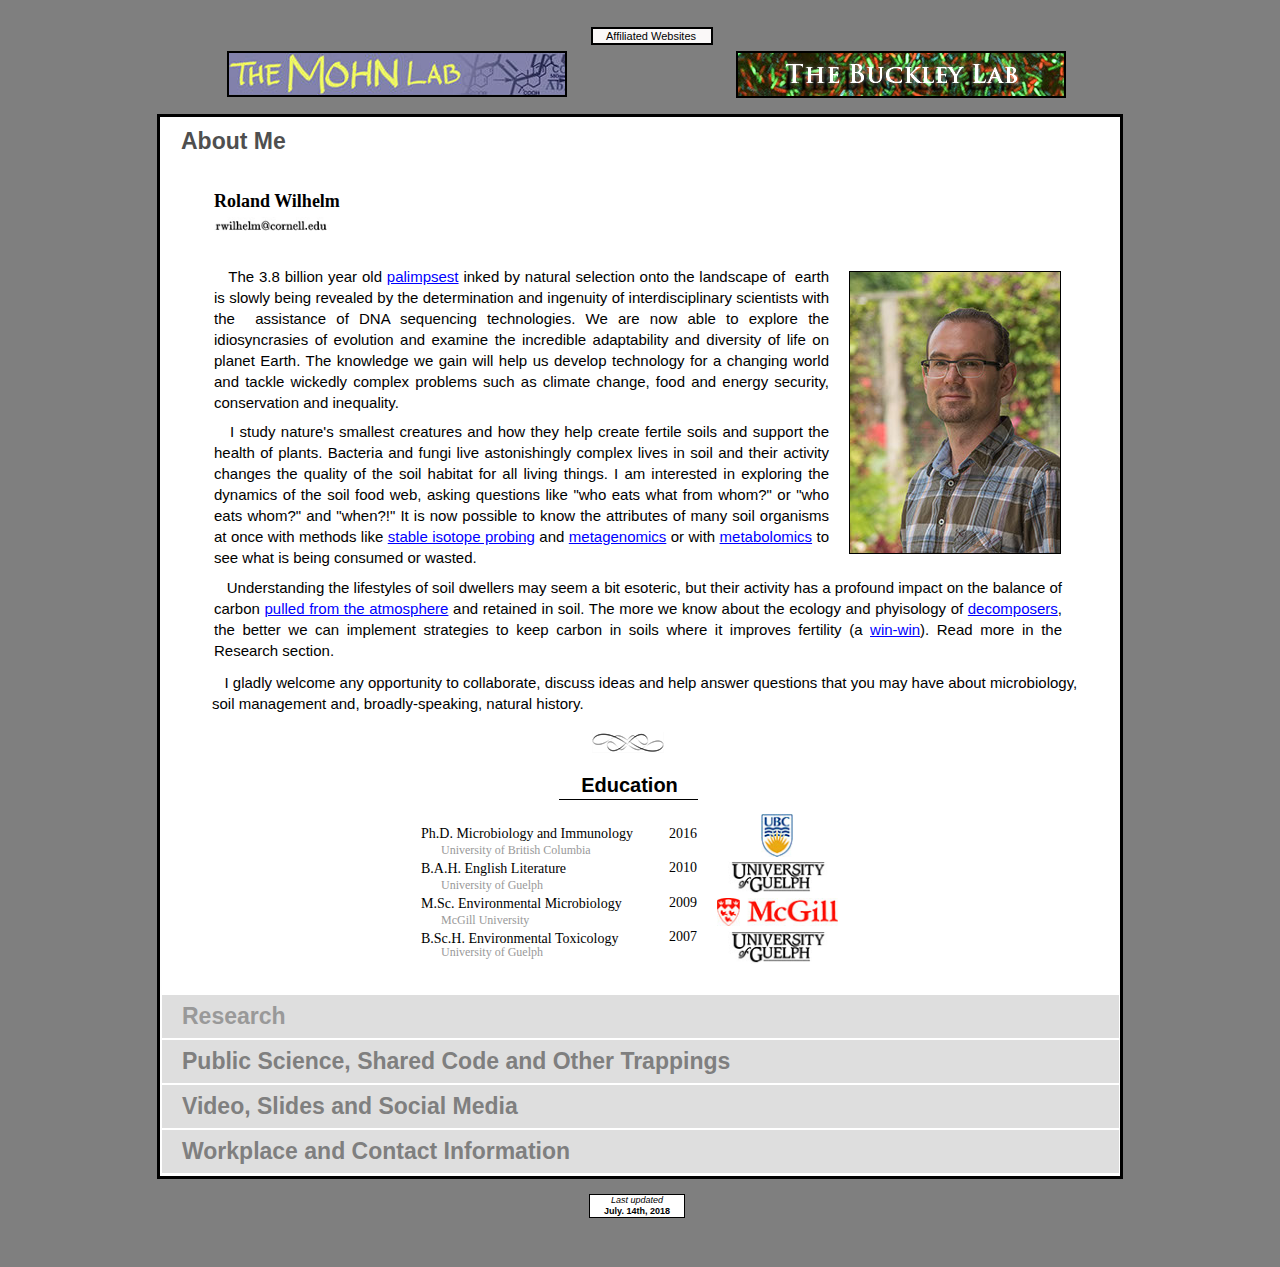
==== commit 65768709: "polishing from public feedback" ====
--- a/index.html
+++ b/index.html
@@ -13,7 +13,7 @@
   <!-- CSS -->
   <link rel="stylesheet" type="text/css" href="css/site_global.css?4052507572"/>
   <link rel="stylesheet" type="text/css" href="css/master_a-master.css?4247024102"/>
-  <link rel="stylesheet" type="text/css" href="css/index.css?4268023843" id="pagesheet"/>
+  <link rel="stylesheet" type="text/css" href="css/index.css?104606800" id="pagesheet"/>
   <!-- Other scripts -->
   <script type="text/javascript">
    document.documentElement.className += ' js';
@@ -41,11 +41,11 @@
       <p>&nbsp;</p>
      </div>
      <ul class="AccordionWidget clearfix grpelem" id="accordionu174"><!-- vertical box -->
-      <li class="AccordionPanel clearfix colelem" id="u179"><!-- vertical box --><div class="AccordionPanelTab clearfix colelem" id="u180-4"><!-- content --><p id="u180-2">About Me</p></div><div class="AccordionPanelContent gradient clearfix colelem" id="u181"><!-- column --><div class="clearfix colelem" id="u182-6"><!-- content --><p id="u182-4"><span id="u182">Roland </span><span id="u182-2">(Roli)</span><span id="u182-3"> Wilhelm</span></p></div><a class="nonblock nontext clip_frame colelem" id="u981" href="mailto:rwilhelm@mail.ubc.ca" target="_blank"><!-- image --><img class="block" id="u981_img" src="images/e-mail.jpg" alt="" width="116" height="17"/></a><div class="colelem" id="u224"><!-- custom html -->
+      <li class="AccordionPanel clearfix colelem" id="u179"><!-- vertical box --><div class="AccordionPanelTab clearfix colelem" id="u180-4"><!-- content --><p id="u180-2">About Me</p></div><div class="AccordionPanelContent gradient clearfix colelem" id="u181"><!-- column --><div class="clearfix colelem" id="u182-4"><!-- content --><p>Roland Wilhelm</p></div><a class="nonblock nontext clip_frame colelem" id="u981" href="mailto:rwilhelm@mail.ubc.ca" target="_blank"><!-- image --><img class="block" id="u981_img" src="images/e-mail.jpg" alt="" width="116" height="17"/></a><div class="colelem" id="u224"><!-- custom html -->
 <a href="https://twitter.com/rabbleroyal" class="twitter-follow-button" data-lang="en" data-show-screen-name="true" data-size="medium"></a>
-</div><div class="clearfix colelem" id="ppu1859-7"><!-- group --><div class="clearfix grpelem" id="pu1859-7"><!-- column --><div class="clearfix colelem" id="u1859-7"><!-- content --><p>The 3.8 billion year old <a class="nonblock" href="http://en.wikipedia.org/wiki/Palimpsest">palimpsest</a> inked by natural selection onto the landscape of&nbsp; earth is slowly being revealed by the determination and ingenuity of interdisciplinary scientists with the&nbsp; assistance of DNA sequencing technologies. We are now able to delve into the idiosyncrasies of evolution and examine the incredible adaptability and diversity of life on planet Earth. The knowledge we gain will help us develop technology for a changing world and tackle wickedly complex problems such as climate change, food and energy security, conservation and inequality.</p></div><div class="clearfix colelem" id="u1860-13"><!-- content --><p>I spend my time studying nature's smallest creatures and how they help create fertile soils and support the health of plants. Bacteria and fungi live astonishingly complex lives in soil and their activity changes the quality of the soil habitat for all living things. I'm interested in exploring the dynamics of the soil food web, asking questions like &quot;who eats what from whom?&quot; or &quot;who eats whom?&quot; and &quot;when?!&quot; It is now possible to know the attributes of many soil organisms at once with methods like <a class="nonblock" href="https://www.nature.com/articles/35001054">stable isotope probing</a> and <a class="nonblock" href="https://en.wikipedia.org/wiki/Metagenomics">metagenomics</a> or with <a class="nonblock" href="https://en.wikipedia.org/wiki/Metabolomics">metabolomics</a> to see what is being consumed or wasted.</p></div></div><div class="clip_frame clearfix grpelem" id="u1375"><!-- image --><div id="u1375_clip"><img class="position_content" id="u1375_img" src="images/website2018.jpg" alt="" width="218" height="303"/></div></div></div><div class="clearfix colelem" id="u1863-13"><!-- content --><p>Understanding the lifestyles of soil dwellers may seem a bit esoteric, but their activity has a profound impact on the balance of carbon <a class="nonblock" href="https://en.wikipedia.org/wiki/Carbon_fixation">pulled from the atmosphere</a> and retained in soil. The more we know about <a class="nonblock" href="https://en.wikipedia.org/wiki/Decomposer">decomposers</a>, the better we can implement strategies to keep carbon in soils where it improves fertility (a real <a class="nonblock" href="https://news.stanford.edu/2017/10/05/soil-holds-potential-slow-global-warming/">win-win</a>). Read more about what keeps me busy in the Research section.</p></div><div class="clearfix colelem" id="u1862-4"><!-- content --><p>I am highly appreciative of the opportunity my work affords to engage in collaboration and idea sharing. Feel free to contact me with questions or grand hypotheses.</p></div><div class="clip_frame colelem" id="u1393"><!-- image --><img class="block" id="u1393_img" src="images/flourish.png" alt="" width="72" height="21"/></div><div class="clearfix colelem" id="pu1906"><!-- group --><div class="clearfix grpelem" id="u1906"><!-- column --><div class="clearfix colelem" id="u1864-4"><!-- content --><p id="u1864-2">Education</p></div><div class="clearfix colelem" id="u1232"><!-- group --><div class="clearfix grpelem" id="u1194-18"><!-- content --><p id="u1194-2">Ph.D. Microbiology and Immunology</p><p id="u1194-4"><span id="u1194-3">University of British Columbia</span></p><p id="u1194-6">B.A.H. English Literature</p><p id="u1194-8">University of Guelph</p><p id="u1194-10">M.Sc. Environmental Microbiology</p><p id="u1194-12">McGill University</p><p id="u1194-14">B.Sc.H. Environmental Toxicology</p><p id="u1194-16">University of Guelph</p></div><div class="clearfix grpelem" id="u1231-10"><!-- content --><p id="u1231-2"><span id="u1231">2016</span></p><p id="u1231-4"><span id="u1231-3">2010</span></p><p id="u1231-6"><span id="u1231-5">2009</span></p><p><span id="u1231-7">2007</span></p></div><div class="clearfix grpelem" id="u566"><!-- column --><a class="nonblock nontext clip_frame colelem" id="u500" href="https://www.ubc.ca/" target="_blank"><!-- image --><img class="block" id="u500_img" src="images/ubc%20logo.jpg" alt="" width="32" height="43"/></a><a class="nonblock nontext clip_frame colelem" id="u518" href="http://www.uoguelph.ca/" target="_blank"><!-- image --><img class="block" id="u518_img" src="images/uofg.jpg" alt="" width="100" height="33"/></a><a class="nonblock nontext clip_frame colelem" id="u521" href="http://www.mcgill.ca/" target="_blank"><!-- image --><img class="block" id="u521_img" src="images/mcgkill.jpg" alt="" width="121" height="28"/></a><a class="nonblock nontext clip_frame colelem" id="u512" href="http://www.uoguelph.ca/" target="_blank"><!-- image --><img class="block" id="u512_img" src="images/uofg.jpg" alt="" width="100" height="33"/></a></div></div></div><div class="grpelem" id="u2185"><!-- simple frame --></div></div></div></li>
-      <li class="AccordionPanel clearfix colelem" id="u183"><!-- vertical box --><div class="AccordionPanelTab clearfix colelem" id="u186-4"><!-- content --><p id="u186-2"><span id="u186">Research</span></p></div><div class="AccordionPanelContent disn gradient clearfix colelem" id="u184"><!-- group --><div class="clearfix grpelem" id="u185-88"><!-- content --><p id="u185-2">Research Focus</p><p id="u185-18">I study the ecological and physiological traits of soil-forming / soil-conditioning microorganisms, specifically those involved in decomposition, mineral surface adhesion and soil aggregation, and how these traits relate to soil health. Fueled by examples like soil aggregating fungi (<a class="nonblock" href="https://bit.ly/2KKP6hU"><span id="u185-4">glomalin</span></a><span id="u185-6">),</span> and changes in soil moisture retention due to <a class="nonblock" href="https://bit.ly/2L6feDl">biofilms</a><span id="u185-10">, </span>the ecophysiology of soil-forming microorganisms is ripe for exploration. Many members of the ubiquitous soil bacterial group, Alphaproteobacteria, produce incredibly sticky substances, like <a class="nonblock" href="https://www.livescience.com/18381-bacterial-glue-stickiest-substance-nsf-ria.html">holdfast</a> or unipolar polysaccharides. My research has shown that the surface-attachment of these, and other, common soil organisms is important in soil aggregation and plant matter decomposition. Soil microorganisms are also impacted by how we manage soils in agriculture and forestry, meaning that one must consider how disturbances, like harvesting or <a class="nonblock" href="https://bit.ly/2N6pSXQ">tilling</a>, effect the process of soil formation and the resiliency of soil communities.</p><p id="u185-20">On-Going Projects</p><p id="u185-32">1. Quantifying the role of surface-attachment in carbon sequestration, soil aggregation and organic matter sorption using hyper-adhering or adhering-deficient mutants of <span id="u185-22">Caulobacter</span>, <span id="u185-24">Agrobacterium</span>, <span id="u185-26">Rhodopseudomonas</span>, <span id="u185-28">Bacillus</span> and <span id="u185-30">Pseudomonas</span>.</p><p id="u185-37">2. Determining microbial community predictors of common measures of soil health with machine learning on large datasets derived from a collaboration with the <a class="nonblock" href="https://soilhealth.cals.cornell.edu/">Cornell Soil Health Lab</a>.</p><p id="u185-39">3. Identifying traits of lignocellulose-degrading microorganisms based on phylogenetic and functional gene markers using stable isotope probing.</p><p id="u185-44">4. Describing non-nitrogen-fixing members of&nbsp; the family <span id="u185-41">Bradyrhizobaceae </span><span id="u185-42">who represent on</span>e of the most cosmopolitan and abundant groups of soil bacteria, particularly in temperate forest soils.</p><p id="u185-49">5. Contrasting the long-term effects of different soil management strategies on soil microbial community in agriculture and forestry (see <a class="nonblock" href="https://www.fs.fed.us/psw/topics/forest_mgmt/ltsp/">LTSP</a>).</p><p id="u185-51">Methods</p><p id="u185-57">• <span id="u185-53">Profiling microbial communities using </span><a class="nonblock" href="http://en.wikipedia.org/wiki/Phylogenetics"><span id="u185-54">phylogenetic</span></a><span id="u185-56"> or functional genes</span></p><p id="u185-66">• <span id="u185-59">Using stable </span><a class="nonblock" href="http://en.wikipedia.org/wiki/Isotope"><span id="u185-60">isotopes</span></a><span id="u185-62"> to identify active microbial populations and track the fate of carbon in the environment (</span><a class="nonblock" href="http://en.wikipedia.org/wiki/Microcosm_(experimental_ecosystem)"><span id="u185-63">microcosm</span></a><span id="u185-65"> / field studies).</span></p><p id="u185-72">• <span id="u185-68"> Combining </span><a class="nonblock" href="http://en.wikipedia.org/wiki/Metagenomics"><span id="u185-69">metagenomic</span></a><span id="u185-71">, metatranscriptomic, metaproteomic and/or metabolomic data in stable isotope experiments.</span></p><p id="u185-75"><span id="u185-73">• </span>Building bioinformatics tools and workflows to accelerate and deepening the analysis of large microbial communities data (section on&nbsp; &quot;Data, Code and Other Paraphernalia&quot;).</p><p id="u185-80"><span id="u185-76">Visit my </span><a class="nonblock" href="http://scholar.google.ca/citations?hl=en&amp;user=3DwlLDwAAAAJ" target="_blank"><span id="u185-77">Google Scholar Profile</span></a><span id="u185-79"> for a Complete List of Publications</span></p><p id="u185-81">&nbsp;</p><p id="u185-82">&nbsp;</p><p id="u185-83">&nbsp;</p><p id="u185-84">&nbsp;</p><p id="u185-85">&nbsp;</p><p id="u185-86">&nbsp;</p></div><div class="clip_frame grpelem" id="u110"><!-- image --><img class="block" id="u110_img" src="images/img_0167.jpg" alt="" width="250" height="129"/></div></div></li>
-      <li class="AccordionPanel clearfix colelem" id="u175"><!-- vertical box --><div class="AccordionPanelTab clearfix colelem" id="u178-4"><!-- content --><p id="u178-2"><span id="u178">Public Science, Shared Code and Other Trappings</span></p></div><div class="AccordionPanelContent disn gradient clearfix colelem" id="u176"><!-- group --><div class="clearfix grpelem" id="u177-80"><!-- content --><p id="u177-2">Science for the classroom and home</p><p>• Try <a class="nonblock" href="https://github.com/Roli-Wilhelm/Roli-Wilhelm.github.io/blob/master/Wilhelm%20-%20DNA%20Extraction%20Handout.pdf">this easy experiment</a> to extract DNA from fruit</p><p>• What is a 'microbiome'? <a class="nonblock" href="https://github.com/Roli-Wilhelm/Roli-Wilhelm.github.io/blob/master/Wilhelm%20-%20Microbiome%20Brochure.pdf">Here's an answer</a> that includes some ways to cultivate your own microbiome.</p><p>&nbsp;</p><p>My <a class="nonblock" href="https://github.com/Roli-Wilhelm?tab=repositories" target="_blank">GitHub Repository</a> containing <span id="u177-19">code</span> for :</p><p>• An R script to import and analyze community data for profiling differential abundances</p><p>• An R script to process phosopholipid fatty acids data</p><p>• A python wrapper for simplified, consistent and thorough metagenome QC and assembly (incl. options to perform digital normalization or partitioning and a choice of 3 assemblers: MetaVelvet, RAY-meta and IDBA-UD)</p><p>• A python script to map metagenomic reads to draft genomes to create a gene x genome count matrix</p><p>• A python script to run an HMM model for CAZymes and tabulate the output</p><p>&nbsp;</p><p>Links to <span id="u177-34">favourite podcasts</span><span id="u177-35">:</span></p><p>• <a class="nonblock" href="http://www.cbc.ca/thecurrent/" target="_blank">The Current</a> - Listen to experts discuss current events from a Canadian perspective</p><p>• <a class="nonblock" href="http://www.microbeworld.org/podcasts/this-week-in-microbiology" target="_blank">TWIM</a> - Listen to senior professors in microbiology candidly discuss recent publications - fun &amp; informative</p><p>• <a class="nonblock" href="http://www.cbc.ca/quirks/" target="_blank">Quirks and Quarks</a> - Listen to radio host Bob MacDonald interview researchers about their work</p><p>• <a class="nonblock" href="http://www.radiolab.org/" target="_blank">RadioLab</a> - Entertaining and always fascinating science or public interest stories told with innovative composition</p><p>• <a class="nonblock" href="http://www.bbc.co.uk/programmes/b015sqc7">The Life Scientific</a> - Interviews with senior scientists regarding their careers with physicist Jim Al-Khalili</p><p>• <a class="nonblock" href="http://www.cbc.ca/q/" target="_blank">Q</a> - Canadian Arts and Culture revue</p><p>&nbsp;</p><p><span id="u177-69">Raw data </span>for following studies:</p><p>• <a class="nonblock" href="https://github.com/Roli-Wilhelm/Roli-Wilhelm.github.io/tree/master/Pickles2016">Datasets</a> Pickles <span id="u177-76">et al.</span> 2017&nbsp; (doi 10.1111/nph.14325)</p></div><div class="clearfix grpelem" id="u970"><!-- column --><a class="nonblock nontext clip_frame clearfix colelem" id="u887" href="https://github.com/Roli-Wilhelm?tab=repositories" target="_blank"><!-- image --><div id="u887_clip"><img class="position_content" id="u887_img" src="images/github-mark.jpg" alt="" width="111" height="111"/></div></a><div class="clip_frame colelem" id="u898"><!-- image --><img class="block" id="u898_img" src="images/podcast.png" alt="" width="89" height="89"/></div><div class="clip_frame colelem" id="u893"><!-- image --><img class="block" id="u893_img" src="images/grey-abstract.png" alt="" width="117" height="88"/></div></div></div></li>
+</div><div class="clearfix colelem" id="ppu1859-7"><!-- group --><div class="clearfix grpelem" id="pu1859-7"><!-- column --><div class="clearfix colelem" id="u1859-7"><!-- content --><p>&nbsp;&nbsp; The 3.8 billion year old <a class="nonblock" href="http://en.wikipedia.org/wiki/Palimpsest" target="_blank">palimpsest</a> inked by natural selection onto the landscape of&nbsp; earth is slowly being revealed by the determination and ingenuity of interdisciplinary scientists with the&nbsp; assistance of DNA sequencing technologies. We are now able to explore the idiosyncrasies of evolution and examine the incredible adaptability and diversity of life on planet Earth. The knowledge we gain will help us develop technology for a changing world and tackle wickedly complex problems such as climate change, food and energy security, conservation and inequality.</p></div><div class="clearfix colelem" id="u1860-13"><!-- content --><p>&nbsp;&nbsp; I study nature's smallest creatures and how they help create fertile soils and support the health of plants. Bacteria and fungi live astonishingly complex lives in soil and their activity changes the quality of the soil habitat for all living things. I am interested in exploring the dynamics of the soil food web, asking questions like &quot;who eats what from whom?&quot; or &quot;who eats whom?&quot; and &quot;when?!&quot; It is now possible to know the attributes of many soil organisms at once with methods like <a class="nonblock" href="https://www.nature.com/articles/35001054" target="_blank">stable isotope probing</a> and <a class="nonblock" href="https://en.wikipedia.org/wiki/Metagenomics" target="_blank">metagenomics</a> or with <a class="nonblock" href="https://en.wikipedia.org/wiki/Metabolomics" target="_blank">metabolomics</a> to see what is being consumed or wasted.</p></div></div><div class="clip_frame clearfix grpelem" id="u1375"><!-- image --><div id="u1375_clip"><img class="position_content" id="u1375_img" src="images/website2018.jpg" alt="" width="218" height="303"/></div></div></div><div class="clearfix colelem" id="u1863-13"><!-- content --><p>&nbsp;&nbsp; Understanding the lifestyles of soil dwellers may seem a bit esoteric, but their activity has a profound impact on the balance of carbon <a class="nonblock" href="https://en.wikipedia.org/wiki/Carbon_fixation" target="_blank">pulled from the atmosphere</a> and retained in soil. The more we know about the ecology and phyisology of <a class="nonblock" href="https://en.wikipedia.org/wiki/Decomposer" target="_blank">decomposers</a>, the better we can implement strategies to keep carbon in soils where it improves fertility (a <a class="nonblock" href="https://news.stanford.edu/2017/10/05/soil-holds-potential-slow-global-warming/" target="_blank">win-win</a>). Read more in the Research section.</p></div><div class="clearfix colelem" id="u1862-4"><!-- content --><p>&nbsp;&nbsp; I gladly welcome any opportunity to collaborate, discuss ideas and help answer questions that you may have about microbiology, soil management and, broadly-speaking, natural history.</p></div><div class="clip_frame colelem" id="u1393"><!-- image --><img class="block" id="u1393_img" src="images/flourish.png" alt="" width="72" height="21"/></div><div class="clearfix colelem" id="pu1906"><!-- group --><div class="clearfix grpelem" id="u1906"><!-- column --><div class="clearfix colelem" id="u1864-4"><!-- content --><p id="u1864-2">Education</p></div><div class="clearfix colelem" id="u1232"><!-- group --><div class="clearfix grpelem" id="u1194-18"><!-- content --><p id="u1194-2">Ph.D. Microbiology and Immunology</p><p id="u1194-4"><span id="u1194-3">University of British Columbia</span></p><p id="u1194-6">B.A.H. English Literature</p><p id="u1194-8">University of Guelph</p><p id="u1194-10">M.Sc. Environmental Microbiology</p><p id="u1194-12">McGill University</p><p id="u1194-14">B.Sc.H. Environmental Toxicology</p><p id="u1194-16">University of Guelph</p></div><div class="clearfix grpelem" id="u1231-10"><!-- content --><p id="u1231-2"><span id="u1231">2016</span></p><p id="u1231-4"><span id="u1231-3">2010</span></p><p id="u1231-6"><span id="u1231-5">2009</span></p><p><span id="u1231-7">2007</span></p></div><div class="clearfix grpelem" id="u566"><!-- column --><a class="nonblock nontext clip_frame colelem" id="u500" href="https://www.ubc.ca/" target="_blank"><!-- image --><img class="block" id="u500_img" src="images/ubc%20logo.jpg" alt="" width="32" height="43"/></a><a class="nonblock nontext clip_frame colelem" id="u518" href="http://www.uoguelph.ca/" target="_blank"><!-- image --><img class="block" id="u518_img" src="images/uofg.jpg" alt="" width="100" height="33"/></a><a class="nonblock nontext clip_frame colelem" id="u521" href="http://www.mcgill.ca/" target="_blank"><!-- image --><img class="block" id="u521_img" src="images/mcgkill.jpg" alt="" width="121" height="28"/></a><a class="nonblock nontext clip_frame colelem" id="u512" href="http://www.uoguelph.ca/" target="_blank"><!-- image --><img class="block" id="u512_img" src="images/uofg.jpg" alt="" width="100" height="33"/></a></div></div></div><div class="grpelem" id="u2185"><!-- simple frame --></div></div></div></li>
+      <li class="AccordionPanel clearfix colelem" id="u183"><!-- vertical box --><div class="AccordionPanelTab clearfix colelem" id="u186-4"><!-- content --><p id="u186-2"><span id="u186">Research</span></p></div><div class="AccordionPanelContent disn gradient clearfix colelem" id="u184"><!-- group --><div class="clearfix grpelem" id="u185-90"><!-- content --><p id="u185-2">Research Focus</p><p id="u185-20">&nbsp;&nbsp; I study the ecological and physiological traits of soil-forming / soil-conditioning microorganisms, specifically those involved in decomposition, mineral surface adhesion and soil aggregation, and how these traits relate to soil health. Fueled by examples like soil aggregating fungi (<a class="nonblock" href="https://bit.ly/2KKP6hU" target="_blank"><span id="u185-4">glomalin</span></a><span id="u185-6">),</span> and changes in soil moisture retention due to <a class="nonblock" href="https://bit.ly/2L6feDl" target="_blank">biofilms</a><span id="u185-10">, </span>the ecophysiology of soil-forming microorganisms is ripe for exploration. Many members of the ubiquitous soil bacterial group, Alphaproteobacteria, produce incredibly sticky substances, such as <a class="nonblock" href="https://www.livescience.com/18381-bacterial-glue-stickiest-substance-nsf-ria.html">holdfast</a> or unipolar polysaccharides. My research has shown that the surface-attachment of these, and other, common soil organisms is important in soil aggregation and plant matter decomposition. Soil microorganisms are also impacted by how we manage soils in agriculture and forestry, meaning that one must consider how disturbances, like harvesting or <a class="nonblock" href="https://bit.ly/2N6pSXQ" target="_blank">tilling</a>, effect the process of soil formation and the resiliency of soil communities.</p><p id="u185-22">On-Going Projects</p><p id="u185-34">1. Quantifying the role of surface-attachment in carbon sequestration, soil aggregation and organic matter sorption using hyper-adhering or adhering-deficient mutants of <span id="u185-24">Caulobacter</span>, <span id="u185-26">Agrobacterium</span>, <span id="u185-28">Rhodopseudomonas</span>, <span id="u185-30">Bacillus</span> and <span id="u185-32">Pseudomonas</span>.</p><p id="u185-39">2. Determining microbial community predictors of common measures of soil health with machine learning on large datasets derived from a collaboration with the <a class="nonblock" href="https://soilhealth.cals.cornell.edu/" target="_blank">Cornell Soil Health Lab</a>.</p><p id="u185-41">3. Identifying traits of lignocellulose-degrading microorganisms based on phylogenetic and functional gene markers using stable isotope probing.</p><p id="u185-46">4. Describing non-nitrogen-fixing members of&nbsp; the family <span id="u185-43">Bradyrhizobaceae </span><span id="u185-44">who represent on</span>e of the most cosmopolitan and abundant groups of soil bacteria, particularly in temperate forest soils.</p><p id="u185-51">5. Contrasting the long-term effects of different soil management strategies on soil microbial community in agriculture and forestry (see <a class="nonblock" href="https://www.fs.fed.us/psw/topics/forest_mgmt/ltsp/" target="_blank">Long-term Soil Productivity Study</a>).</p><p id="u185-53">Methods</p><p id="u185-59">• <span id="u185-55">Profiling microbial communities using </span><a class="nonblock" href="http://en.wikipedia.org/wiki/Phylogenetics" target="_blank"><span id="u185-56">phylogenetic</span></a><span id="u185-58"> or functional genes</span></p><p id="u185-68">• <span id="u185-61">Using stable </span><a class="nonblock" href="http://en.wikipedia.org/wiki/Isotope" target="_blank"><span id="u185-62">isotopes</span></a><span id="u185-64"> to identify active microbial populations and track the fate of carbon in the environment (</span><a class="nonblock" href="http://en.wikipedia.org/wiki/Microcosm_(experimental_ecosystem)"><span id="u185-65">microcosm</span></a><span id="u185-67"> / field studies).</span></p><p id="u185-74">• <span id="u185-70"> Combining </span><a class="nonblock" href="http://en.wikipedia.org/wiki/Metagenomics" target="_blank"><span id="u185-71">metagenomic</span></a><span id="u185-73">, metatranscriptomic, metaproteomic and/or metabolomic data in stable isotope experiments.</span></p><p id="u185-77"><span id="u185-75">• </span>Building bioinformatics tools and workflows to accelerate and deepening the analysis of large microbial communities data (section on&nbsp; &quot;Data, Code and Other Paraphernalia&quot;).</p><p id="u185-82"><span id="u185-78">Visit my </span><a class="nonblock" href="http://scholar.google.ca/citations?hl=en&amp;user=3DwlLDwAAAAJ" target="_blank"><span id="u185-79">Google Scholar Profile</span></a><span id="u185-81"> for a Complete List of Publications</span></p><p id="u185-83">&nbsp;</p><p id="u185-84">&nbsp;</p><p id="u185-85">&nbsp;</p><p id="u185-86">&nbsp;</p><p id="u185-87">&nbsp;</p><p id="u185-88">&nbsp;</p></div><div class="clip_frame grpelem" id="u110"><!-- image --><img class="block" id="u110_img" src="images/img_0167.jpg" alt="" width="250" height="129"/></div></div></li>
+      <li class="AccordionPanel clearfix colelem" id="u175"><!-- vertical box --><div class="AccordionPanelTab clearfix colelem" id="u178-4"><!-- content --><p id="u178-2"><span id="u178">Public Science, Shared Code and Other Trappings</span></p></div><div class="AccordionPanelContent disn gradient clearfix colelem" id="u176"><!-- group --><div class="clearfix grpelem" id="u177-78"><!-- content --><p id="u177-2">Science for the classroom and home</p><p>• Try <a class="nonblock" href="https://github.com/Roli-Wilhelm/Roli-Wilhelm.github.io/blob/master/Wilhelm%20-%20DNA%20Extraction%20Handout.pdf" target="_blank">this easy experiment</a> to extract DNA from fruit</p><p>• What is a 'microbiome'? <a class="nonblock" href="https://github.com/Roli-Wilhelm/Roli-Wilhelm.github.io/blob/master/Wilhelm%20-%20Microbiome%20Brochure.pdf" target="_blank">Here's an answer</a> that includes some ways to cultivate your own microbiome.</p><p>&nbsp;</p><p>My <a class="nonblock" href="https://github.com/Roli-Wilhelm?tab=repositories" target="_blank">GitHub Repository</a> containing <span id="u177-18">code</span> for :</p><p>• An R script to import and analyze community data for profiling differential abundances</p><p>• An R script to process phosopholipid fatty acids data</p><p>• A python wrapper for simplified, consistent and thorough metagenome QC and assembly (incl. options to perform digital normalization or partitioning and a choice of 3 assemblers: MetaVelvet, RAY-meta and IDBA-UD)</p><p>• A python script to map metagenomic reads to draft genomes to create a gene x genome count matrix</p><p>• A python script to run an HMM model for CAZymes and tabulate the output</p><p>&nbsp;</p><p>Links to <span id="u177-33">favourite podcasts</span><span id="u177-34">:</span></p><p>• <a class="nonblock" href="http://www.cbc.ca/thecurrent/" target="_blank">The Current</a> - Listen to experts discuss current events from a Canadian perspective</p><p>• <a class="nonblock" href="http://www.microbeworld.org/podcasts/this-week-in-microbiology" target="_blank">TWIM</a> - Listen to senior professors in microbiology candidly discuss recent publications - fun &amp; informative</p><p>• <a class="nonblock" href="http://www.cbc.ca/quirks/" target="_blank">Quirks and Quarks</a> - Listen to radio host Bob MacDonald interview researchers about their work</p><p>• <a class="nonblock" href="http://www.radiolab.org/" target="_blank">RadioLab</a> - Entertaining and always fascinating science or public interest stories told with innovative composition</p><p>• <a class="nonblock" href="http://www.bbc.co.uk/programmes/b015sqc7">The Life Scientific</a> - Interviews with senior scientists regarding their careers with physicist Jim Al-Khalili</p><p>• <a class="nonblock" href="http://www.cbc.ca/q/" target="_blank">Q</a> - Canadian Arts and Culture revue</p><p>&nbsp;</p><p><span id="u177-67">Raw data </span>for following studies:</p><p>• <a class="nonblock" href="https://github.com/Roli-Wilhelm/Roli-Wilhelm.github.io/tree/master/Pickles2016" target="_blank">Datasets</a> Pickles <span id="u177-74">et al.</span> 2017&nbsp; (doi 10.1111/nph.14325)</p></div><div class="clearfix grpelem" id="u970"><!-- column --><a class="nonblock nontext clip_frame clearfix colelem" id="u887" href="https://github.com/Roli-Wilhelm?tab=repositories" target="_blank"><!-- image --><div id="u887_clip"><img class="position_content" id="u887_img" src="images/github-mark.jpg" alt="" width="111" height="111"/></div></a><div class="clip_frame colelem" id="u898"><!-- image --><img class="block" id="u898_img" src="images/podcast.png" alt="" width="89" height="89"/></div><div class="clip_frame colelem" id="u893"><!-- image --><img class="block" id="u893_img" src="images/grey-abstract.png" alt="" width="117" height="88"/></div></div></div></li>
       <li class="AccordionPanel clearfix colelem" id="u1434"><!-- vertical box --><div class="AccordionPanelTab clearfix colelem" id="u1435-5"><!-- content --><p id="u1435-3"><span id="u1435">Video, Slides and Social Media</span><span id="u1435-2"></span></p></div><div class="AccordionPanelContent disn clearfix colelem" id="u1436"><!-- group --><div class="grpelem" id="u1798"><!-- custom html --><a class="twitter-timeline"  
 href="https://twitter.com/rabbleroyal" 
 data-widget-id="629423805459333120"
--- a/css/index.css
+++ b/css/index.css
@@ -1,7 +1,7 @@
 .version.index /* version checker */
 {
-	color: #0000FE;
-	background-color: #64E023;
+	color: #000006;
+	background-color: #3C2C50;
 }
 
 .html
@@ -200,7 +200,7 @@
 #u181
 {
 	z-index: 33;
-	width: 849px;
+	width: 876px;
 	background: -webkit-gradient(linear, left center, right center, from(#FFFFFF),color-stop(100%, #FFFFFF));
 	background: -webkit-linear-gradient(left,#FFFFFF ,#FFFFFF 100%);
 	background: linear-gradient(to right,#FFFFFF ,#FFFFFF 100%);
@@ -210,10 +210,10 @@
 	border-style: solid;
 	border-color: #FFFFFF;
 	position: relative;
-	padding: 22px 56px 24px 52px;
-}
-
-#u182-6
+	padding: 22px 31px 29px 50px;
+}
+
+#u182-4
 {
 	z-index: 34;
 	width: 219px;
@@ -226,31 +226,16 @@
 	line-height: 25px;
 	font-family: Georgia, Palatino, Palatino Linotype, Times, Times New Roman, serif;
 	font-weight: bold;
-	position: relative;
-}
-
-#u182-4
-{
-	line-height: 0px;/* 0 for mixed font sized paras; applied on spans instead */
-}
-
-#u182-2
-{
-	font-size: 16px;
-	font-weight: normal;
-	line-height: 22px;
-}
-
-#u182,#u182-3
-{
-	line-height: 25px;
+	margin-left: 2px;
+	position: relative;
 }
 
 #u981
 {
-	z-index: 41;
+	z-index: 39;
 	width: 201px;
 	background-color: transparent;
+	margin-left: 2px;
 	margin-top: 3px;
 	position: relative;
 }
@@ -262,12 +247,13 @@
 
 #u224
 {
-	z-index: 40;
+	z-index: 38;
 	width: 236px;
 	min-height: 24px;
 	border-style: none;
 	border-color: transparent;
 	background-color: transparent;
+	margin-left: 2px;
 	margin-top: 5px;
 	position: relative;
 }
@@ -275,6 +261,7 @@
 #ppu1859-7
 {
 	width: 0.01px;
+	margin-left: 2px;
 	margin-top: 3px;
 }
 
@@ -286,7 +273,7 @@
 
 #u1859-7
 {
-	z-index: 47;
+	z-index: 45;
 	width: 615px;
 	min-height: 130px;
 	background-color: transparent;
@@ -300,7 +287,7 @@
 
 #u1860-13
 {
-	z-index: 54;
+	z-index: 52;
 	width: 615px;
 	min-height: 99px;
 	background-color: transparent;
@@ -315,7 +302,7 @@
 
 #u1375
 {
-	z-index: 43;
+	z-index: 41;
 	width: 210px;
 	border-width: 1px;
 	border-style: solid;
@@ -344,7 +331,7 @@
 
 #u1863-13
 {
-	z-index: 67;
+	z-index: 65;
 	width: 848px;
 	min-height: 45px;
 	background-color: transparent;
@@ -353,14 +340,15 @@
 	text-align: justify;
 	line-height: 21px;
 	font-family: Helvetica, Helvetica Neue, Arial, sans-serif;
+	margin-left: 2px;
 	margin-top: 9px;
 	position: relative;
 }
 
 #u1862-4
 {
-	z-index: 80;
-	width: 849px;
+	z-index: 78;
+	width: 876px;
 	min-height: 45px;
 	background-color: transparent;
 	color: #000000;
@@ -373,24 +361,24 @@
 
 #u1393
 {
-	z-index: 45;
+	z-index: 43;
 	width: 72px;
 	background-color: transparent;
-	margin-left: 378px;
-	margin-top: 13px;
+	margin-left: 380px;
+	margin-top: 15px;
 	position: relative;
 }
 
 #pu1906
 {
 	width: 0.01px;
-	margin-left: 207px;
+	margin-left: 209px;
 	margin-top: 18px;
 }
 
 #u1906
 {
-	z-index: 84;
+	z-index: 82;
 	width: 417px;
 	border-style: none;
 	border-color: transparent;
@@ -401,7 +389,7 @@
 
 #u1864-4
 {
-	z-index: 123;
+	z-index: 121;
 	width: 109px;
 	min-height: 27px;
 	background-color: transparent;
@@ -422,7 +410,7 @@
 
 #u1232
 {
-	z-index: 85;
+	z-index: 83;
 	width: 417px;
 	border-style: none;
 	border-color: transparent;
@@ -433,7 +421,7 @@
 
 #u1194-18
 {
-	z-index: 95;
+	z-index: 93;
 	width: 236px;
 	min-height: 134px;
 	background-color: transparent;
@@ -490,7 +478,7 @@
 
 #u1231-10
 {
-	z-index: 113;
+	z-index: 111;
 	width: 35px;
 	min-height: 128px;
 	background-color: transparent;
@@ -514,7 +502,7 @@
 
 #u566
 {
-	z-index: 86;
+	z-index: 84;
 	width: 121px;
 	border-style: none;
 	border-color: transparent;
@@ -527,7 +515,7 @@
 
 #u500
 {
-	z-index: 87;
+	z-index: 85;
 	width: 32px;
 	background-color: transparent;
 	margin-left: 44px;
@@ -536,7 +524,7 @@
 
 #u518
 {
-	z-index: 91;
+	z-index: 89;
 	width: 100px;
 	background-color: transparent;
 	margin-left: 11px;
@@ -546,7 +534,7 @@
 
 #u521
 {
-	z-index: 93;
+	z-index: 91;
 	width: 121px;
 	background-color: transparent;
 	margin-top: 4px;
@@ -555,7 +543,7 @@
 
 #u512
 {
-	z-index: 89;
+	z-index: 87;
 	width: 100px;
 	background-color: transparent;
 	margin-left: 11px;
@@ -565,7 +553,7 @@
 
 #u2185
 {
-	z-index: 127;
+	z-index: 125;
 	width: 139px;
 	height: 1px;
 	background-color: #000000;
@@ -577,7 +565,7 @@
 
 #u183
 {
-	z-index: 128;
+	z-index: 126;
 	width: 959px;
 	background-color: transparent;
 	position: relative;
@@ -585,7 +573,7 @@
 
 #u186-4
 {
-	z-index: 129;
+	z-index: 127;
 	width: 947px;
 	min-height: 23px;
 	border-width: 1px;
@@ -631,7 +619,7 @@
 
 #u184
 {
-	z-index: 133;
+	z-index: 131;
 	width: 957px;
 	background: -webkit-gradient(linear, left center, right center, from(#FFFFFF),color-stop(100%, #FFFFFF));
 	background: -webkit-linear-gradient(left,#FFFFFF ,#FFFFFF 100%);
@@ -645,9 +633,9 @@
 	position: relative;
 }
 
-#u185-88
-{
-	z-index: 134;
+#u185-90
+{
+	z-index: 132;
 	width: 852px;
 	min-height: 806px;
 	border-style: none;
@@ -670,7 +658,7 @@
 	font-weight: bold;
 }
 
-#u185-18
+#u185-20
 {
 	text-align: justify;
 	line-height: 20px;
@@ -678,7 +666,7 @@
 	font-family: Helvetica, Helvetica Neue, Arial, sans-serif;
 }
 
-#u185-32,#u185-37,#u185-39
+#u185-34,#u185-39,#u185-41
 {
 	text-align: justify;
 	line-height: 20px;
@@ -688,7 +676,7 @@
 	font-family: Helvetica, Helvetica Neue, Arial, sans-serif;
 }
 
-#u185-44
+#u185-46
 {
 	text-align: justify;
 	line-height: 20px;
@@ -699,12 +687,12 @@
 	font-family: Helvetica, Helvetica Neue, Arial, sans-serif;
 }
 
-#u185-42
+#u185-44
 {
 	font-style: normal;
 }
 
-#u185-49
+#u185-51
 {
 	text-align: justify;
 	line-height: 20px;
@@ -714,7 +702,7 @@
 	font-family: Helvetica, Helvetica Neue, Arial, sans-serif;
 }
 
-#u185-20,#u185-51
+#u185-22,#u185-53
 {
 	font-size: 18px;
 	line-height: 25px;
@@ -723,13 +711,13 @@
 	font-weight: bold;
 }
 
-#u185-60,#u185-63
+#u185-62,#u185-65
 {
 	color: #000000;
 	font-family: Helvetica, Helvetica Neue, Arial, sans-serif;
 }
 
-#u185-57,#u185-66,#u185-72
+#u185-59,#u185-68,#u185-74
 {
 	text-align: justify;
 	line-height: 20px;
@@ -737,12 +725,12 @@
 	font-family: Georgia, Palatino, Palatino Linotype, Times, Times New Roman, serif;
 }
 
-#u185-53,#u185-54,#u185-56,#u185-59,#u185-62,#u185-65,#u185-68,#u185-69,#u185-71
-{
-	font-family: Helvetica, Helvetica Neue, Arial, sans-serif;
-}
-
-#u185-75
+#u185-55,#u185-56,#u185-58,#u185-61,#u185-64,#u185-67,#u185-70,#u185-71,#u185-73
+{
+	font-family: Helvetica, Helvetica Neue, Arial, sans-serif;
+}
+
+#u185-77
 {
 	text-align: justify;
 	line-height: 20px;
@@ -750,26 +738,26 @@
 	font-family: Helvetica, Helvetica Neue, Arial, sans-serif;
 }
 
-#u1231,#u1231-3,#u1231-5,#u1231-7,#u185-73
+#u1231,#u1231-3,#u1231-5,#u1231-7,#u185-75
 {
 	font-family: Georgia, Palatino, Palatino Linotype, Times, Times New Roman, serif;
 }
 
-#u185-80
+#u185-82
 {
 	text-align: center;
 	font-family: Helvetica, Helvetica Neue, Arial, sans-serif;
 	line-height: 0px;/* 0 for mixed font sized paras; applied on spans instead */
 }
 
-#u185-76,#u185-77,#u185-79
+#u185-78,#u185-79,#u185-81
 {
 	font-size: 17px;
 	font-weight: bold;
 	line-height: 24px;
 }
 
-#u185-81,#u185-82,#u185-83,#u185-84,#u185-85,#u185-86
+#u185-83,#u185-84,#u185-85,#u185-86,#u185-87,#u185-88
 {
 	text-align: center;
 	line-height: 20px;
@@ -866,7 +854,7 @@
 	position: relative;
 }
 
-#u177-80
+#u177-78
 {
 	z-index: 230;
 	width: 728px;
@@ -883,30 +871,30 @@
 	left: 53px;
 }
 
-#u177-34
+#u177-33
 {
 	color: #000000;
 	font-weight: bold;
 }
 
-#u185-4,#u185-6,#u185-10,#u177-35
+#u185-4,#u185-6,#u185-10,#u177-34
 {
 	color: #000000;
 }
 
-#u177-2,#u177-19,#u177-69
-{
-	font-weight: bold;
-}
-
-#u185-22,#u185-24,#u185-26,#u185-28,#u185-30,#u185-41,#u177-76
+#u177-2,#u177-18,#u177-67
+{
+	font-weight: bold;
+}
+
+#u185-24,#u185-26,#u185-28,#u185-30,#u185-32,#u185-43,#u177-74
 {
 	font-style: italic;
 }
 
 #u970
 {
-	z-index: 310;
+	z-index: 308;
 	width: 129px;
 	border-style: none;
 	border-color: transparent;
@@ -919,7 +907,7 @@
 
 #u887
 {
-	z-index: 311;
+	z-index: 309;
 	width: 111px;
 	background-color: transparent;
 	position: relative;
@@ -940,7 +928,7 @@
 
 #u898
 {
-	z-index: 315;
+	z-index: 313;
 	width: 89px;
 	background-color: transparent;
 	margin-left: 12px;
@@ -950,7 +938,7 @@
 
 #u893
 {
-	z-index: 313;
+	z-index: 311;
 	width: 117px;
 	background-color: transparent;
 	margin-left: 12px;
@@ -960,7 +948,7 @@
 
 #u1434
 {
-	z-index: 317;
+	z-index: 315;
 	width: 959px;
 	background-color: transparent;
 	position: relative;
@@ -968,7 +956,7 @@
 
 #u1435-5
 {
-	z-index: 318;
+	z-index: 316;
 	width: 947px;
 	min-height: 23px;
 	border-width: 1px;
@@ -1036,7 +1024,7 @@
 
 #u1436
 {
-	z-index: 323;
+	z-index: 321;
 	width: 957px;
 	border-width: 1px;
 	border-style: solid;
@@ -1048,7 +1036,7 @@
 
 #u1798
 {
-	z-index: 324;
+	z-index: 322;
 	width: 498px;
 	min-height: 175px;
 	border-style: none;
@@ -1062,7 +1050,7 @@
 
 #u232
 {
-	z-index: 325;
+	z-index: 323;
 	width: 959px;
 	background-color: transparent;
 	position: relative;
@@ -1070,7 +1058,7 @@
 
 #u233-4
 {
-	z-index: 326;
+	z-index: 324;
 	width: 947px;
 	min-height: 23px;
 	border-width: 1px;
@@ -1140,7 +1128,7 @@
 
 #u234
 {
-	z-index: 330;
+	z-index: 328;
 	width: 957px;
 	background: -webkit-gradient(linear, left center, right center, from(#FFFFFF),color-stop(100%, #FFFFFF));
 	background: -webkit-linear-gradient(left,#FFFFFF ,#FFFFFF 100%);
@@ -1156,7 +1144,7 @@
 
 #u1152
 {
-	z-index: 331;
+	z-index: 329;
 	width: 800px;
 	border-style: none;
 	border-color: transparent;
@@ -1169,7 +1157,7 @@
 
 #u969
 {
-	z-index: 332;
+	z-index: 330;
 	width: 800px;
 	border-style: none;
 	border-color: transparent;
@@ -1181,7 +1169,7 @@
 
 #u341
 {
-	z-index: 335;
+	z-index: 333;
 	width: 400px;
 	min-height: 400px;
 	border-width: 3px;
@@ -1202,7 +1190,7 @@
 
 #u333
 {
-	z-index: 333;
+	z-index: 331;
 	width: 312px;
 	background-color: transparent;
 	position: relative;
@@ -1211,7 +1199,7 @@
 
 #u822-19
 {
-	z-index: 336;
+	z-index: 334;
 	width: 309px;
 	min-height: 27px;
 	border-width: 3px;
@@ -1253,7 +1241,7 @@
 
 #u1151-4
 {
-	z-index: 355;
+	z-index: 353;
 	width: 402px;
 	min-height: 30px;
 	border-style: none;
@@ -1277,7 +1265,7 @@
 
 #u1153
 {
-	z-index: 359;
+	z-index: 357;
 	width: 201px;
 	background-color: transparent;
 	position: relative;
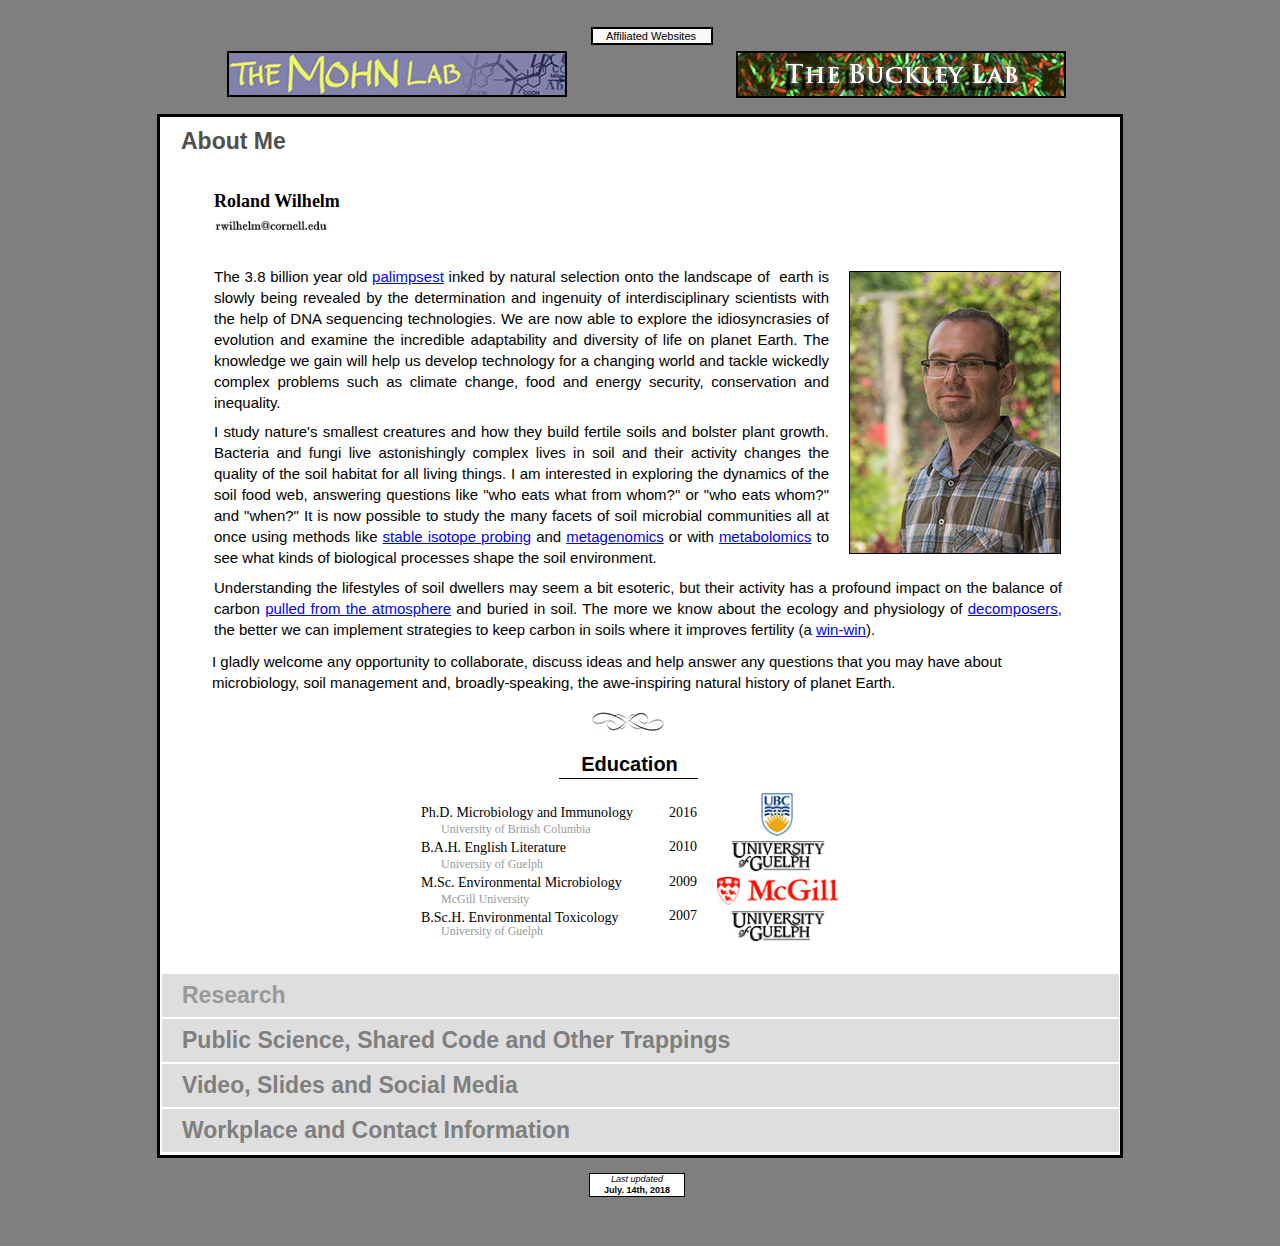
==== commit 60b2e6f0: "Fixed typos and improved language" ====
--- a/index.html
+++ b/index.html
@@ -12,8 +12,8 @@
   <title>Microbial Ecologist - Roland Wilhelm - Personal Website</title>
   <!-- CSS -->
   <link rel="stylesheet" type="text/css" href="css/site_global.css?4052507572"/>
-  <link rel="stylesheet" type="text/css" href="css/master_a-master.css?4247024102"/>
-  <link rel="stylesheet" type="text/css" href="css/index.css?104606800" id="pagesheet"/>
+  <link rel="stylesheet" type="text/css" href="css/master_a-master.css?4003701888"/>
+  <link rel="stylesheet" type="text/css" href="css/index.css?452340653" id="pagesheet"/>
   <!-- Other scripts -->
   <script type="text/javascript">
    document.documentElement.className += ' js';
@@ -43,7 +43,7 @@
      <ul class="AccordionWidget clearfix grpelem" id="accordionu174"><!-- vertical box -->
       <li class="AccordionPanel clearfix colelem" id="u179"><!-- vertical box --><div class="AccordionPanelTab clearfix colelem" id="u180-4"><!-- content --><p id="u180-2">About Me</p></div><div class="AccordionPanelContent gradient clearfix colelem" id="u181"><!-- column --><div class="clearfix colelem" id="u182-4"><!-- content --><p>Roland Wilhelm</p></div><a class="nonblock nontext clip_frame colelem" id="u981" href="mailto:rwilhelm@mail.ubc.ca" target="_blank"><!-- image --><img class="block" id="u981_img" src="images/e-mail.jpg" alt="" width="116" height="17"/></a><div class="colelem" id="u224"><!-- custom html -->
 <a href="https://twitter.com/rabbleroyal" class="twitter-follow-button" data-lang="en" data-show-screen-name="true" data-size="medium"></a>
-</div><div class="clearfix colelem" id="ppu1859-7"><!-- group --><div class="clearfix grpelem" id="pu1859-7"><!-- column --><div class="clearfix colelem" id="u1859-7"><!-- content --><p>&nbsp;&nbsp; The 3.8 billion year old <a class="nonblock" href="http://en.wikipedia.org/wiki/Palimpsest" target="_blank">palimpsest</a> inked by natural selection onto the landscape of&nbsp; earth is slowly being revealed by the determination and ingenuity of interdisciplinary scientists with the&nbsp; assistance of DNA sequencing technologies. We are now able to explore the idiosyncrasies of evolution and examine the incredible adaptability and diversity of life on planet Earth. The knowledge we gain will help us develop technology for a changing world and tackle wickedly complex problems such as climate change, food and energy security, conservation and inequality.</p></div><div class="clearfix colelem" id="u1860-13"><!-- content --><p>&nbsp;&nbsp; I study nature's smallest creatures and how they help create fertile soils and support the health of plants. Bacteria and fungi live astonishingly complex lives in soil and their activity changes the quality of the soil habitat for all living things. I am interested in exploring the dynamics of the soil food web, asking questions like &quot;who eats what from whom?&quot; or &quot;who eats whom?&quot; and &quot;when?!&quot; It is now possible to know the attributes of many soil organisms at once with methods like <a class="nonblock" href="https://www.nature.com/articles/35001054" target="_blank">stable isotope probing</a> and <a class="nonblock" href="https://en.wikipedia.org/wiki/Metagenomics" target="_blank">metagenomics</a> or with <a class="nonblock" href="https://en.wikipedia.org/wiki/Metabolomics" target="_blank">metabolomics</a> to see what is being consumed or wasted.</p></div></div><div class="clip_frame clearfix grpelem" id="u1375"><!-- image --><div id="u1375_clip"><img class="position_content" id="u1375_img" src="images/website2018.jpg" alt="" width="218" height="303"/></div></div></div><div class="clearfix colelem" id="u1863-13"><!-- content --><p>&nbsp;&nbsp; Understanding the lifestyles of soil dwellers may seem a bit esoteric, but their activity has a profound impact on the balance of carbon <a class="nonblock" href="https://en.wikipedia.org/wiki/Carbon_fixation" target="_blank">pulled from the atmosphere</a> and retained in soil. The more we know about the ecology and phyisology of <a class="nonblock" href="https://en.wikipedia.org/wiki/Decomposer" target="_blank">decomposers</a>, the better we can implement strategies to keep carbon in soils where it improves fertility (a <a class="nonblock" href="https://news.stanford.edu/2017/10/05/soil-holds-potential-slow-global-warming/" target="_blank">win-win</a>). Read more in the Research section.</p></div><div class="clearfix colelem" id="u1862-4"><!-- content --><p>&nbsp;&nbsp; I gladly welcome any opportunity to collaborate, discuss ideas and help answer questions that you may have about microbiology, soil management and, broadly-speaking, natural history.</p></div><div class="clip_frame colelem" id="u1393"><!-- image --><img class="block" id="u1393_img" src="images/flourish.png" alt="" width="72" height="21"/></div><div class="clearfix colelem" id="pu1906"><!-- group --><div class="clearfix grpelem" id="u1906"><!-- column --><div class="clearfix colelem" id="u1864-4"><!-- content --><p id="u1864-2">Education</p></div><div class="clearfix colelem" id="u1232"><!-- group --><div class="clearfix grpelem" id="u1194-18"><!-- content --><p id="u1194-2">Ph.D. Microbiology and Immunology</p><p id="u1194-4"><span id="u1194-3">University of British Columbia</span></p><p id="u1194-6">B.A.H. English Literature</p><p id="u1194-8">University of Guelph</p><p id="u1194-10">M.Sc. Environmental Microbiology</p><p id="u1194-12">McGill University</p><p id="u1194-14">B.Sc.H. Environmental Toxicology</p><p id="u1194-16">University of Guelph</p></div><div class="clearfix grpelem" id="u1231-10"><!-- content --><p id="u1231-2"><span id="u1231">2016</span></p><p id="u1231-4"><span id="u1231-3">2010</span></p><p id="u1231-6"><span id="u1231-5">2009</span></p><p><span id="u1231-7">2007</span></p></div><div class="clearfix grpelem" id="u566"><!-- column --><a class="nonblock nontext clip_frame colelem" id="u500" href="https://www.ubc.ca/" target="_blank"><!-- image --><img class="block" id="u500_img" src="images/ubc%20logo.jpg" alt="" width="32" height="43"/></a><a class="nonblock nontext clip_frame colelem" id="u518" href="http://www.uoguelph.ca/" target="_blank"><!-- image --><img class="block" id="u518_img" src="images/uofg.jpg" alt="" width="100" height="33"/></a><a class="nonblock nontext clip_frame colelem" id="u521" href="http://www.mcgill.ca/" target="_blank"><!-- image --><img class="block" id="u521_img" src="images/mcgkill.jpg" alt="" width="121" height="28"/></a><a class="nonblock nontext clip_frame colelem" id="u512" href="http://www.uoguelph.ca/" target="_blank"><!-- image --><img class="block" id="u512_img" src="images/uofg.jpg" alt="" width="100" height="33"/></a></div></div></div><div class="grpelem" id="u2185"><!-- simple frame --></div></div></div></li>
+</div><div class="clearfix colelem" id="ppu1859-7"><!-- group --><div class="clearfix grpelem" id="pu1859-7"><!-- column --><div class="clearfix colelem" id="u1859-7"><!-- content --><p>The 3.8 billion year old <a class="nonblock" href="http://en.wikipedia.org/wiki/Palimpsest" target="_blank">palimpsest</a> inked by natural selection onto the landscape of&nbsp; earth is slowly being revealed by the determination and ingenuity of interdisciplinary scientists with the help of DNA sequencing technologies. We are now able to explore the idiosyncrasies of evolution and examine the incredible adaptability and diversity of life on planet Earth. The knowledge we gain will help us develop technology for a changing world and tackle wickedly complex problems such as climate change, food and energy security, conservation and inequality.</p></div><div class="clearfix colelem" id="u1860-13"><!-- content --><p>I study nature's smallest creatures and how they build fertile soils and bolster plant growth. Bacteria and fungi live astonishingly complex lives in soil and their activity changes the quality of the soil habitat for all living things. I am interested in exploring the dynamics of the soil food web, answering questions like &quot;who eats what from whom?&quot; or &quot;who eats whom?&quot; and &quot;when?&quot; It is now possible to study the many facets of soil microbial communities all at once using methods like <a class="nonblock" href="https://www.nature.com/articles/35001054" target="_blank">stable isotope probing</a> and <a class="nonblock" href="https://en.wikipedia.org/wiki/Metagenomics" target="_blank">metagenomics</a> or with <a class="nonblock" href="https://en.wikipedia.org/wiki/Metabolomics" target="_blank">metabolomics</a> to see what kinds of biological processes shape the soil environment.</p></div></div><div class="clip_frame clearfix grpelem" id="u1375"><!-- image --><div id="u1375_clip"><img class="position_content" id="u1375_img" src="images/website2018.jpg" alt="" width="218" height="303"/></div></div></div><div class="clearfix colelem" id="u1863-13"><!-- content --><p>Understanding the lifestyles of soil dwellers may seem a bit esoteric, but their activity has a profound impact on the balance of carbon <a class="nonblock" href="https://en.wikipedia.org/wiki/Carbon_fixation" target="_blank">pulled from the atmosphere</a> and buried in soil. The more we know about the ecology and physiology of <a class="nonblock" href="https://en.wikipedia.org/wiki/Decomposer" target="_blank">decomposers</a>, the better we can implement strategies to keep carbon in soils where it improves fertility (a <a class="nonblock" href="https://news.stanford.edu/2017/10/05/soil-holds-potential-slow-global-warming/" target="_blank">win-win</a>).</p></div><div class="clearfix colelem" id="u1862-4"><!-- content --><p>I gladly welcome any opportunity to collaborate, discuss ideas and help answer any questions that you may have about microbiology, soil management and, broadly-speaking, the awe-inspiring natural history of planet Earth.</p></div><div class="clip_frame colelem" id="u1393"><!-- image --><img class="block" id="u1393_img" src="images/flourish.png" alt="" width="72" height="21"/></div><div class="clearfix colelem" id="pu1906"><!-- group --><div class="clearfix grpelem" id="u1906"><!-- column --><div class="clearfix colelem" id="u1864-4"><!-- content --><p id="u1864-2">Education</p></div><div class="clearfix colelem" id="u1232"><!-- group --><div class="clearfix grpelem" id="u1194-18"><!-- content --><p id="u1194-2">Ph.D. Microbiology and Immunology</p><p id="u1194-4"><span id="u1194-3">University of British Columbia</span></p><p id="u1194-6">B.A.H. English Literature</p><p id="u1194-8">University of Guelph</p><p id="u1194-10">M.Sc. Environmental Microbiology</p><p id="u1194-12">McGill University</p><p id="u1194-14">B.Sc.H. Environmental Toxicology</p><p id="u1194-16">University of Guelph</p></div><div class="clearfix grpelem" id="u1231-10"><!-- content --><p id="u1231-2"><span id="u1231">2016</span></p><p id="u1231-4"><span id="u1231-3">2010</span></p><p id="u1231-6"><span id="u1231-5">2009</span></p><p><span id="u1231-7">2007</span></p></div><div class="clearfix grpelem" id="u566"><!-- column --><a class="nonblock nontext clip_frame colelem" id="u500" href="https://www.ubc.ca/" target="_blank"><!-- image --><img class="block" id="u500_img" src="images/ubc%20logo.jpg" alt="" width="32" height="43"/></a><a class="nonblock nontext clip_frame colelem" id="u518" href="http://www.uoguelph.ca/" target="_blank"><!-- image --><img class="block" id="u518_img" src="images/uofg.jpg" alt="" width="100" height="33"/></a><a class="nonblock nontext clip_frame colelem" id="u521" href="http://www.mcgill.ca/" target="_blank"><!-- image --><img class="block" id="u521_img" src="images/mcgkill.jpg" alt="" width="121" height="28"/></a><a class="nonblock nontext clip_frame colelem" id="u512" href="http://www.uoguelph.ca/" target="_blank"><!-- image --><img class="block" id="u512_img" src="images/uofg.jpg" alt="" width="100" height="33"/></a></div></div></div><div class="grpelem" id="u2185"><!-- simple frame --></div></div></div></li>
       <li class="AccordionPanel clearfix colelem" id="u183"><!-- vertical box --><div class="AccordionPanelTab clearfix colelem" id="u186-4"><!-- content --><p id="u186-2"><span id="u186">Research</span></p></div><div class="AccordionPanelContent disn gradient clearfix colelem" id="u184"><!-- group --><div class="clearfix grpelem" id="u185-90"><!-- content --><p id="u185-2">Research Focus</p><p id="u185-20">&nbsp;&nbsp; I study the ecological and physiological traits of soil-forming / soil-conditioning microorganisms, specifically those involved in decomposition, mineral surface adhesion and soil aggregation, and how these traits relate to soil health. Fueled by examples like soil aggregating fungi (<a class="nonblock" href="https://bit.ly/2KKP6hU" target="_blank"><span id="u185-4">glomalin</span></a><span id="u185-6">),</span> and changes in soil moisture retention due to <a class="nonblock" href="https://bit.ly/2L6feDl" target="_blank">biofilms</a><span id="u185-10">, </span>the ecophysiology of soil-forming microorganisms is ripe for exploration. Many members of the ubiquitous soil bacterial group, Alphaproteobacteria, produce incredibly sticky substances, such as <a class="nonblock" href="https://www.livescience.com/18381-bacterial-glue-stickiest-substance-nsf-ria.html">holdfast</a> or unipolar polysaccharides. My research has shown that the surface-attachment of these, and other, common soil organisms is important in soil aggregation and plant matter decomposition. Soil microorganisms are also impacted by how we manage soils in agriculture and forestry, meaning that one must consider how disturbances, like harvesting or <a class="nonblock" href="https://bit.ly/2N6pSXQ" target="_blank">tilling</a>, effect the process of soil formation and the resiliency of soil communities.</p><p id="u185-22">On-Going Projects</p><p id="u185-34">1. Quantifying the role of surface-attachment in carbon sequestration, soil aggregation and organic matter sorption using hyper-adhering or adhering-deficient mutants of <span id="u185-24">Caulobacter</span>, <span id="u185-26">Agrobacterium</span>, <span id="u185-28">Rhodopseudomonas</span>, <span id="u185-30">Bacillus</span> and <span id="u185-32">Pseudomonas</span>.</p><p id="u185-39">2. Determining microbial community predictors of common measures of soil health with machine learning on large datasets derived from a collaboration with the <a class="nonblock" href="https://soilhealth.cals.cornell.edu/" target="_blank">Cornell Soil Health Lab</a>.</p><p id="u185-41">3. Identifying traits of lignocellulose-degrading microorganisms based on phylogenetic and functional gene markers using stable isotope probing.</p><p id="u185-46">4. Describing non-nitrogen-fixing members of&nbsp; the family <span id="u185-43">Bradyrhizobaceae </span><span id="u185-44">who represent on</span>e of the most cosmopolitan and abundant groups of soil bacteria, particularly in temperate forest soils.</p><p id="u185-51">5. Contrasting the long-term effects of different soil management strategies on soil microbial community in agriculture and forestry (see <a class="nonblock" href="https://www.fs.fed.us/psw/topics/forest_mgmt/ltsp/" target="_blank">Long-term Soil Productivity Study</a>).</p><p id="u185-53">Methods</p><p id="u185-59">• <span id="u185-55">Profiling microbial communities using </span><a class="nonblock" href="http://en.wikipedia.org/wiki/Phylogenetics" target="_blank"><span id="u185-56">phylogenetic</span></a><span id="u185-58"> or functional genes</span></p><p id="u185-68">• <span id="u185-61">Using stable </span><a class="nonblock" href="http://en.wikipedia.org/wiki/Isotope" target="_blank"><span id="u185-62">isotopes</span></a><span id="u185-64"> to identify active microbial populations and track the fate of carbon in the environment (</span><a class="nonblock" href="http://en.wikipedia.org/wiki/Microcosm_(experimental_ecosystem)"><span id="u185-65">microcosm</span></a><span id="u185-67"> / field studies).</span></p><p id="u185-74">• <span id="u185-70"> Combining </span><a class="nonblock" href="http://en.wikipedia.org/wiki/Metagenomics" target="_blank"><span id="u185-71">metagenomic</span></a><span id="u185-73">, metatranscriptomic, metaproteomic and/or metabolomic data in stable isotope experiments.</span></p><p id="u185-77"><span id="u185-75">• </span>Building bioinformatics tools and workflows to accelerate and deepening the analysis of large microbial communities data (section on&nbsp; &quot;Data, Code and Other Paraphernalia&quot;).</p><p id="u185-82"><span id="u185-78">Visit my </span><a class="nonblock" href="http://scholar.google.ca/citations?hl=en&amp;user=3DwlLDwAAAAJ" target="_blank"><span id="u185-79">Google Scholar Profile</span></a><span id="u185-81"> for a Complete List of Publications</span></p><p id="u185-83">&nbsp;</p><p id="u185-84">&nbsp;</p><p id="u185-85">&nbsp;</p><p id="u185-86">&nbsp;</p><p id="u185-87">&nbsp;</p><p id="u185-88">&nbsp;</p></div><div class="clip_frame grpelem" id="u110"><!-- image --><img class="block" id="u110_img" src="images/img_0167.jpg" alt="" width="250" height="129"/></div></div></li>
       <li class="AccordionPanel clearfix colelem" id="u175"><!-- vertical box --><div class="AccordionPanelTab clearfix colelem" id="u178-4"><!-- content --><p id="u178-2"><span id="u178">Public Science, Shared Code and Other Trappings</span></p></div><div class="AccordionPanelContent disn gradient clearfix colelem" id="u176"><!-- group --><div class="clearfix grpelem" id="u177-78"><!-- content --><p id="u177-2">Science for the classroom and home</p><p>• Try <a class="nonblock" href="https://github.com/Roli-Wilhelm/Roli-Wilhelm.github.io/blob/master/Wilhelm%20-%20DNA%20Extraction%20Handout.pdf" target="_blank">this easy experiment</a> to extract DNA from fruit</p><p>• What is a 'microbiome'? <a class="nonblock" href="https://github.com/Roli-Wilhelm/Roli-Wilhelm.github.io/blob/master/Wilhelm%20-%20Microbiome%20Brochure.pdf" target="_blank">Here's an answer</a> that includes some ways to cultivate your own microbiome.</p><p>&nbsp;</p><p>My <a class="nonblock" href="https://github.com/Roli-Wilhelm?tab=repositories" target="_blank">GitHub Repository</a> containing <span id="u177-18">code</span> for :</p><p>• An R script to import and analyze community data for profiling differential abundances</p><p>• An R script to process phosopholipid fatty acids data</p><p>• A python wrapper for simplified, consistent and thorough metagenome QC and assembly (incl. options to perform digital normalization or partitioning and a choice of 3 assemblers: MetaVelvet, RAY-meta and IDBA-UD)</p><p>• A python script to map metagenomic reads to draft genomes to create a gene x genome count matrix</p><p>• A python script to run an HMM model for CAZymes and tabulate the output</p><p>&nbsp;</p><p>Links to <span id="u177-33">favourite podcasts</span><span id="u177-34">:</span></p><p>• <a class="nonblock" href="http://www.cbc.ca/thecurrent/" target="_blank">The Current</a> - Listen to experts discuss current events from a Canadian perspective</p><p>• <a class="nonblock" href="http://www.microbeworld.org/podcasts/this-week-in-microbiology" target="_blank">TWIM</a> - Listen to senior professors in microbiology candidly discuss recent publications - fun &amp; informative</p><p>• <a class="nonblock" href="http://www.cbc.ca/quirks/" target="_blank">Quirks and Quarks</a> - Listen to radio host Bob MacDonald interview researchers about their work</p><p>• <a class="nonblock" href="http://www.radiolab.org/" target="_blank">RadioLab</a> - Entertaining and always fascinating science or public interest stories told with innovative composition</p><p>• <a class="nonblock" href="http://www.bbc.co.uk/programmes/b015sqc7">The Life Scientific</a> - Interviews with senior scientists regarding their careers with physicist Jim Al-Khalili</p><p>• <a class="nonblock" href="http://www.cbc.ca/q/" target="_blank">Q</a> - Canadian Arts and Culture revue</p><p>&nbsp;</p><p><span id="u177-67">Raw data </span>for following studies:</p><p>• <a class="nonblock" href="https://github.com/Roli-Wilhelm/Roli-Wilhelm.github.io/tree/master/Pickles2016" target="_blank">Datasets</a> Pickles <span id="u177-74">et al.</span> 2017&nbsp; (doi 10.1111/nph.14325)</p></div><div class="clearfix grpelem" id="u970"><!-- column --><a class="nonblock nontext clip_frame clearfix colelem" id="u887" href="https://github.com/Roli-Wilhelm?tab=repositories" target="_blank"><!-- image --><div id="u887_clip"><img class="position_content" id="u887_img" src="images/github-mark.jpg" alt="" width="111" height="111"/></div></a><div class="clip_frame colelem" id="u898"><!-- image --><img class="block" id="u898_img" src="images/podcast.png" alt="" width="89" height="89"/></div><div class="clip_frame colelem" id="u893"><!-- image --><img class="block" id="u893_img" src="images/grey-abstract.png" alt="" width="117" height="88"/></div></div></div></li>
       <li class="AccordionPanel clearfix colelem" id="u1434"><!-- vertical box --><div class="AccordionPanelTab clearfix colelem" id="u1435-5"><!-- content --><p id="u1435-3"><span id="u1435">Video, Slides and Social Media</span><span id="u1435-2"></span></p></div><div class="AccordionPanelContent disn clearfix colelem" id="u1436"><!-- group --><div class="grpelem" id="u1798"><!-- custom html --><a class="twitter-timeline"  
--- a/css/master_a-master.css
+++ b/css/master_a-master.css
@@ -47,9 +47,9 @@
 #u1169-4
 {
 	background-color: transparent;
+	line-height: 13px;
 	font-size: 11px;
 	text-align: center;
-	line-height: 13px;
 	font-family: Lucida Sans, Lucida Grande, Lucida Sans Unicode, sans-serif;
 	position: relative;
 }
--- a/css/index.css
+++ b/css/index.css
@@ -1,7 +1,7 @@
 .version.index /* version checker */
 {
-	color: #000006;
-	background-color: #3C2C50;
+	color: #00001A;
+	background-color: #F62BAD;
 }
 
 .html
@@ -150,9 +150,9 @@
 	padding-left: 10px;
 	padding-top: 10px;
 	padding-bottom: 10px;
+	line-height: 23px;
 	color: #999999;
 	font-size: 23px;
-	line-height: 23px;
 	font-family: Helvetica, Helvetica Neue, Arial, sans-serif;
 	font-weight: bold;
 	position: relative;
@@ -221,9 +221,9 @@
 	border-style: none;
 	border-color: transparent;
 	background-color: transparent;
+	line-height: 25px;
 	color: #000000;
 	font-size: 18px;
-	line-height: 25px;
 	font-family: Georgia, Palatino, Palatino Linotype, Times, Times New Roman, serif;
 	font-weight: bold;
 	margin-left: 2px;
@@ -277,10 +277,10 @@
 	width: 615px;
 	min-height: 130px;
 	background-color: transparent;
+	line-height: 21px;
 	color: #000000;
 	font-size: 15px;
 	text-align: justify;
-	line-height: 21px;
 	font-family: Helvetica, Helvetica Neue, Arial, sans-serif;
 	position: relative;
 }
@@ -291,10 +291,10 @@
 	width: 615px;
 	min-height: 99px;
 	background-color: transparent;
+	line-height: 21px;
 	color: #000000;
 	font-size: 15px;
 	text-align: justify;
-	line-height: 21px;
 	font-family: Helvetica, Helvetica Neue, Arial, sans-serif;
 	margin-top: 8px;
 	position: relative;
@@ -335,10 +335,10 @@
 	width: 848px;
 	min-height: 45px;
 	background-color: transparent;
+	line-height: 21px;
 	color: #000000;
 	font-size: 15px;
 	text-align: justify;
-	line-height: 21px;
 	font-family: Helvetica, Helvetica Neue, Arial, sans-serif;
 	margin-left: 2px;
 	margin-top: 9px;
@@ -351,9 +351,9 @@
 	width: 876px;
 	min-height: 45px;
 	background-color: transparent;
+	line-height: 21px;
 	color: #000000;
 	font-size: 15px;
-	line-height: 21px;
 	font-family: Helvetica, Helvetica Neue, Arial, sans-serif;
 	margin-top: 11px;
 	position: relative;
@@ -796,9 +796,9 @@
 	padding-left: 10px;
 	padding-top: 10px;
 	padding-bottom: 10px;
+	line-height: 23px;
 	color: #999999;
 	font-size: 23px;
-	line-height: 23px;
 	font-family: Helvetica, Helvetica Neue, Arial, sans-serif;
 	font-weight: bold;
 	position: relative;
@@ -862,8 +862,8 @@
 	border-style: none;
 	border-color: transparent;
 	background-color: transparent;
+	line-height: 20px;
 	color: #000000;
-	line-height: 20px;
 	font-family: Georgia, Palatino, Palatino Linotype, Times, Times New Roman, serif;
 	position: relative;
 	margin-right: -10000px;
@@ -1068,9 +1068,9 @@
 	padding-left: 10px;
 	padding-top: 10px;
 	padding-bottom: 10px;
+	line-height: 23px;
 	color: #999999;
 	font-size: 23px;
-	line-height: 23px;
 	font-family: Helvetica, Helvetica Neue, Arial, sans-serif;
 	position: relative;
 }
@@ -1247,8 +1247,8 @@
 	border-style: none;
 	border-color: transparent;
 	background-color: #FFFFFF;
+	line-height: 22px;
 	text-indent: 5px;
-	line-height: 22px;
 	font-size: 18px;
 	text-align: center;
 	font-family: Helvetica, Helvetica Neue, Arial, sans-serif;
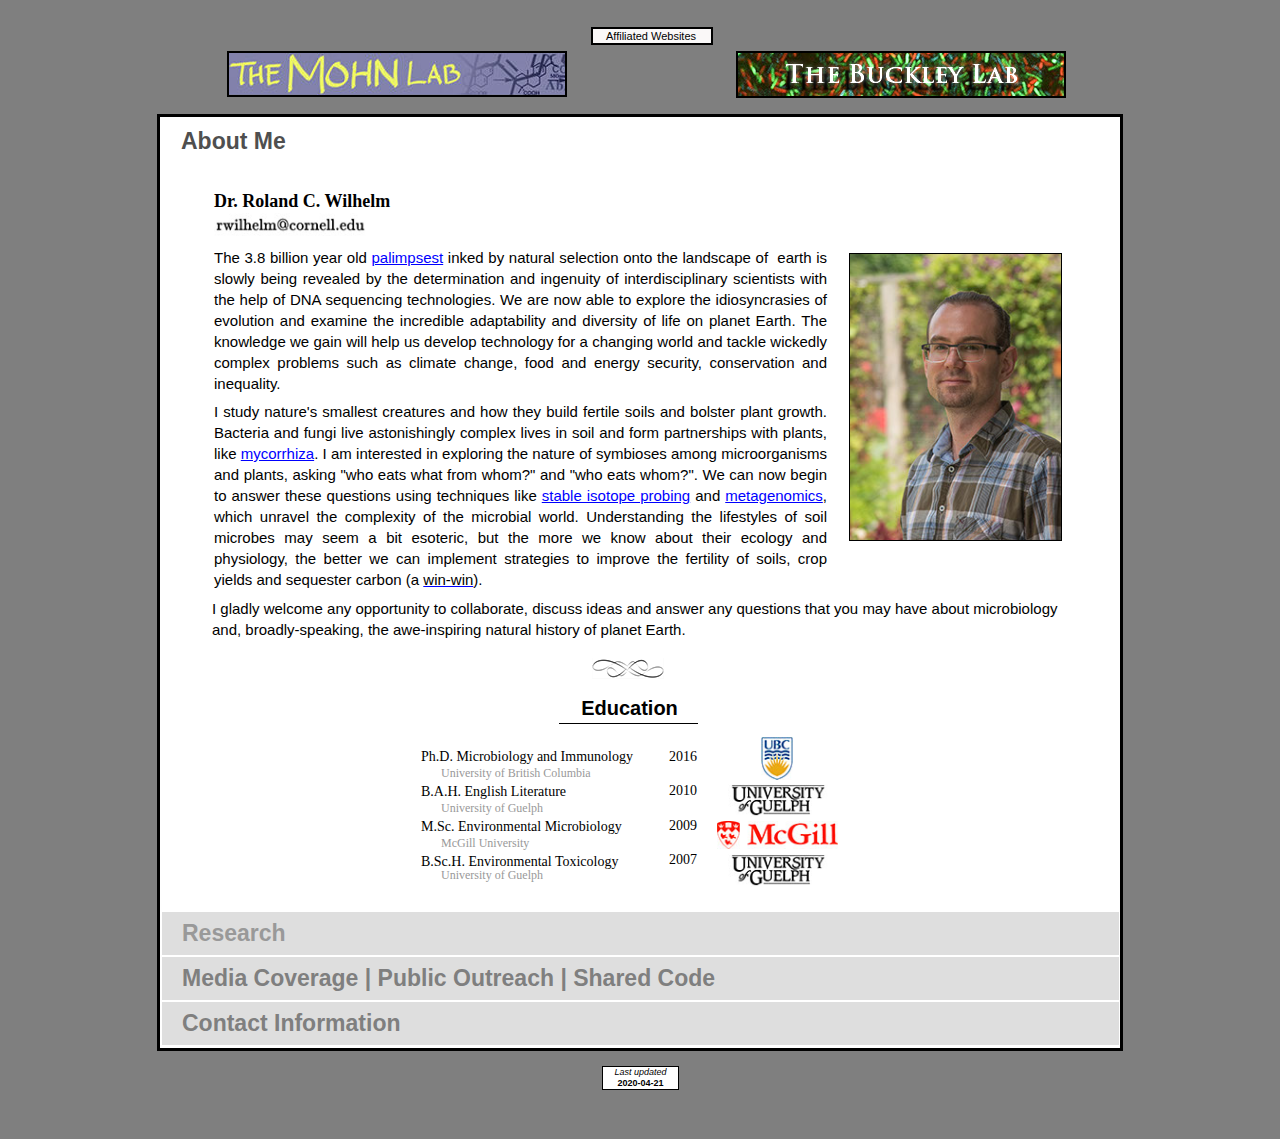
==== commit 055278fd: "Website Update - Spring 2020" ====
--- a/index.html
+++ b/index.html
@@ -13,7 +13,7 @@
   <!-- CSS -->
   <link rel="stylesheet" type="text/css" href="css/site_global.css?4052507572"/>
   <link rel="stylesheet" type="text/css" href="css/master_a-master.css?4003701888"/>
-  <link rel="stylesheet" type="text/css" href="css/index.css?452340653" id="pagesheet"/>
+  <link rel="stylesheet" type="text/css" href="css/index.css?4260110872" id="pagesheet"/>
   <!-- Other scripts -->
   <script type="text/javascript">
    document.documentElement.className += ' js';
@@ -41,23 +41,12 @@
       <p>&nbsp;</p>
      </div>
      <ul class="AccordionWidget clearfix grpelem" id="accordionu174"><!-- vertical box -->
-      <li class="AccordionPanel clearfix colelem" id="u179"><!-- vertical box --><div class="AccordionPanelTab clearfix colelem" id="u180-4"><!-- content --><p id="u180-2">About Me</p></div><div class="AccordionPanelContent gradient clearfix colelem" id="u181"><!-- column --><div class="clearfix colelem" id="u182-4"><!-- content --><p>Roland Wilhelm</p></div><a class="nonblock nontext clip_frame colelem" id="u981" href="mailto:rwilhelm@mail.ubc.ca" target="_blank"><!-- image --><img class="block" id="u981_img" src="images/e-mail.jpg" alt="" width="116" height="17"/></a><div class="colelem" id="u224"><!-- custom html -->
+      <li class="AccordionPanel clearfix colelem" id="u179"><!-- vertical box --><div class="AccordionPanelTab clearfix colelem" id="u180-4"><!-- content --><p id="u180-2">About Me</p></div><div class="AccordionPanelContent gradient clearfix colelem" id="u181"><!-- column --><div class="clearfix colelem" id="u182-4"><!-- content --><p>Dr. Roland C. Wilhelm</p></div><a class="nonblock nontext clip_frame colelem" id="u981" href="mailto:rwilhelm@mail.ubc.ca" target="_blank"><!-- image --><img class="block" id="u981_img" src="images/e-mail.jpg" alt="" width="155" height="23"/></a><div class="clearfix colelem" id="ppu1859-7"><!-- group --><div class="clearfix grpelem" id="pu1859-7"><!-- column --><div class="clearfix colelem" id="u1859-7"><!-- content --><p>The 3.8 billion year old <a class="nonblock" href="http://en.wikipedia.org/wiki/Palimpsest" target="_blank">palimpsest</a> inked by natural selection onto the landscape of&nbsp; earth is slowly being revealed by the determination and ingenuity of interdisciplinary scientists with the help of DNA sequencing technologies. We are now able to explore the idiosyncrasies of evolution and examine the incredible adaptability and diversity of life on planet Earth. The knowledge we gain will help us develop technology for a changing world and tackle wickedly complex problems such as climate change, food and energy security, conservation and inequality.</p></div><div class="clearfix colelem" id="u1860-17"><!-- content --><p>I study nature's smallest creatures and how they build fertile soils and bolster plant growth. Bacteria and fungi live astonishingly complex lives in soil and form partnerships with plants, like <a class="nonblock" href="https://en.wikipedia.org/wiki/Mycorrhiza" target="_blank">mycorrhiza</a>. I am interested in exploring the nature of symbioses among microorganisms and plants, asking &quot;who eats what from whom?&quot; and &quot;who eats whom?&quot;. We can now begin to answer these questions using techniques like <a class="nonblock" href="https://www.nature.com/articles/35001054" target="_blank">stable isotope probing</a> and <a class="nonblock" href="https://en.wikipedia.org/wiki/Metagenomics" target="_blank">metagenomics</a>, which unravel the complexity of the microbial world. Understanding the lifestyles of soil microbes may seem a bit esoteric, but the more we know about their ecology and physiology, the better we can implement strategies to improve the fertility of soils, crop yields and sequester carbon (a <a class="nonblock" href="https://news.stanford.edu/2017/10/05/soil-holds-potential-slow-global-warming/" target="_blank"><span id="u1860-12">win-win</span></a>).</p></div></div><div class="clearfix grpelem" id="pu1375"><!-- column --><div class="clip_frame clearfix colelem" id="u1375"><!-- image --><div id="u1375_clip"><img class="position_content" id="u1375_img" src="images/website2018.jpg" alt="" width="219" height="308"/></div></div><div class="colelem" id="u224"><!-- custom html -->
 <a href="https://twitter.com/rabbleroyal" class="twitter-follow-button" data-lang="en" data-show-screen-name="true" data-size="medium"></a>
-</div><div class="clearfix colelem" id="ppu1859-7"><!-- group --><div class="clearfix grpelem" id="pu1859-7"><!-- column --><div class="clearfix colelem" id="u1859-7"><!-- content --><p>The 3.8 billion year old <a class="nonblock" href="http://en.wikipedia.org/wiki/Palimpsest" target="_blank">palimpsest</a> inked by natural selection onto the landscape of&nbsp; earth is slowly being revealed by the determination and ingenuity of interdisciplinary scientists with the help of DNA sequencing technologies. We are now able to explore the idiosyncrasies of evolution and examine the incredible adaptability and diversity of life on planet Earth. The knowledge we gain will help us develop technology for a changing world and tackle wickedly complex problems such as climate change, food and energy security, conservation and inequality.</p></div><div class="clearfix colelem" id="u1860-13"><!-- content --><p>I study nature's smallest creatures and how they build fertile soils and bolster plant growth. Bacteria and fungi live astonishingly complex lives in soil and their activity changes the quality of the soil habitat for all living things. I am interested in exploring the dynamics of the soil food web, answering questions like &quot;who eats what from whom?&quot; or &quot;who eats whom?&quot; and &quot;when?&quot; It is now possible to study the many facets of soil microbial communities all at once using methods like <a class="nonblock" href="https://www.nature.com/articles/35001054" target="_blank">stable isotope probing</a> and <a class="nonblock" href="https://en.wikipedia.org/wiki/Metagenomics" target="_blank">metagenomics</a> or with <a class="nonblock" href="https://en.wikipedia.org/wiki/Metabolomics" target="_blank">metabolomics</a> to see what kinds of biological processes shape the soil environment.</p></div></div><div class="clip_frame clearfix grpelem" id="u1375"><!-- image --><div id="u1375_clip"><img class="position_content" id="u1375_img" src="images/website2018.jpg" alt="" width="218" height="303"/></div></div></div><div class="clearfix colelem" id="u1863-13"><!-- content --><p>Understanding the lifestyles of soil dwellers may seem a bit esoteric, but their activity has a profound impact on the balance of carbon <a class="nonblock" href="https://en.wikipedia.org/wiki/Carbon_fixation" target="_blank">pulled from the atmosphere</a> and buried in soil. The more we know about the ecology and physiology of <a class="nonblock" href="https://en.wikipedia.org/wiki/Decomposer" target="_blank">decomposers</a>, the better we can implement strategies to keep carbon in soils where it improves fertility (a <a class="nonblock" href="https://news.stanford.edu/2017/10/05/soil-holds-potential-slow-global-warming/" target="_blank">win-win</a>).</p></div><div class="clearfix colelem" id="u1862-4"><!-- content --><p>I gladly welcome any opportunity to collaborate, discuss ideas and help answer any questions that you may have about microbiology, soil management and, broadly-speaking, the awe-inspiring natural history of planet Earth.</p></div><div class="clip_frame colelem" id="u1393"><!-- image --><img class="block" id="u1393_img" src="images/flourish.png" alt="" width="72" height="21"/></div><div class="clearfix colelem" id="pu1906"><!-- group --><div class="clearfix grpelem" id="u1906"><!-- column --><div class="clearfix colelem" id="u1864-4"><!-- content --><p id="u1864-2">Education</p></div><div class="clearfix colelem" id="u1232"><!-- group --><div class="clearfix grpelem" id="u1194-18"><!-- content --><p id="u1194-2">Ph.D. Microbiology and Immunology</p><p id="u1194-4"><span id="u1194-3">University of British Columbia</span></p><p id="u1194-6">B.A.H. English Literature</p><p id="u1194-8">University of Guelph</p><p id="u1194-10">M.Sc. Environmental Microbiology</p><p id="u1194-12">McGill University</p><p id="u1194-14">B.Sc.H. Environmental Toxicology</p><p id="u1194-16">University of Guelph</p></div><div class="clearfix grpelem" id="u1231-10"><!-- content --><p id="u1231-2"><span id="u1231">2016</span></p><p id="u1231-4"><span id="u1231-3">2010</span></p><p id="u1231-6"><span id="u1231-5">2009</span></p><p><span id="u1231-7">2007</span></p></div><div class="clearfix grpelem" id="u566"><!-- column --><a class="nonblock nontext clip_frame colelem" id="u500" href="https://www.ubc.ca/" target="_blank"><!-- image --><img class="block" id="u500_img" src="images/ubc%20logo.jpg" alt="" width="32" height="43"/></a><a class="nonblock nontext clip_frame colelem" id="u518" href="http://www.uoguelph.ca/" target="_blank"><!-- image --><img class="block" id="u518_img" src="images/uofg.jpg" alt="" width="100" height="33"/></a><a class="nonblock nontext clip_frame colelem" id="u521" href="http://www.mcgill.ca/" target="_blank"><!-- image --><img class="block" id="u521_img" src="images/mcgkill.jpg" alt="" width="121" height="28"/></a><a class="nonblock nontext clip_frame colelem" id="u512" href="http://www.uoguelph.ca/" target="_blank"><!-- image --><img class="block" id="u512_img" src="images/uofg.jpg" alt="" width="100" height="33"/></a></div></div></div><div class="grpelem" id="u2185"><!-- simple frame --></div></div></div></li>
-      <li class="AccordionPanel clearfix colelem" id="u183"><!-- vertical box --><div class="AccordionPanelTab clearfix colelem" id="u186-4"><!-- content --><p id="u186-2"><span id="u186">Research</span></p></div><div class="AccordionPanelContent disn gradient clearfix colelem" id="u184"><!-- group --><div class="clearfix grpelem" id="u185-90"><!-- content --><p id="u185-2">Research Focus</p><p id="u185-20">&nbsp;&nbsp; I study the ecological and physiological traits of soil-forming / soil-conditioning microorganisms, specifically those involved in decomposition, mineral surface adhesion and soil aggregation, and how these traits relate to soil health. Fueled by examples like soil aggregating fungi (<a class="nonblock" href="https://bit.ly/2KKP6hU" target="_blank"><span id="u185-4">glomalin</span></a><span id="u185-6">),</span> and changes in soil moisture retention due to <a class="nonblock" href="https://bit.ly/2L6feDl" target="_blank">biofilms</a><span id="u185-10">, </span>the ecophysiology of soil-forming microorganisms is ripe for exploration. Many members of the ubiquitous soil bacterial group, Alphaproteobacteria, produce incredibly sticky substances, such as <a class="nonblock" href="https://www.livescience.com/18381-bacterial-glue-stickiest-substance-nsf-ria.html">holdfast</a> or unipolar polysaccharides. My research has shown that the surface-attachment of these, and other, common soil organisms is important in soil aggregation and plant matter decomposition. Soil microorganisms are also impacted by how we manage soils in agriculture and forestry, meaning that one must consider how disturbances, like harvesting or <a class="nonblock" href="https://bit.ly/2N6pSXQ" target="_blank">tilling</a>, effect the process of soil formation and the resiliency of soil communities.</p><p id="u185-22">On-Going Projects</p><p id="u185-34">1. Quantifying the role of surface-attachment in carbon sequestration, soil aggregation and organic matter sorption using hyper-adhering or adhering-deficient mutants of <span id="u185-24">Caulobacter</span>, <span id="u185-26">Agrobacterium</span>, <span id="u185-28">Rhodopseudomonas</span>, <span id="u185-30">Bacillus</span> and <span id="u185-32">Pseudomonas</span>.</p><p id="u185-39">2. Determining microbial community predictors of common measures of soil health with machine learning on large datasets derived from a collaboration with the <a class="nonblock" href="https://soilhealth.cals.cornell.edu/" target="_blank">Cornell Soil Health Lab</a>.</p><p id="u185-41">3. Identifying traits of lignocellulose-degrading microorganisms based on phylogenetic and functional gene markers using stable isotope probing.</p><p id="u185-46">4. Describing non-nitrogen-fixing members of&nbsp; the family <span id="u185-43">Bradyrhizobaceae </span><span id="u185-44">who represent on</span>e of the most cosmopolitan and abundant groups of soil bacteria, particularly in temperate forest soils.</p><p id="u185-51">5. Contrasting the long-term effects of different soil management strategies on soil microbial community in agriculture and forestry (see <a class="nonblock" href="https://www.fs.fed.us/psw/topics/forest_mgmt/ltsp/" target="_blank">Long-term Soil Productivity Study</a>).</p><p id="u185-53">Methods</p><p id="u185-59">• <span id="u185-55">Profiling microbial communities using </span><a class="nonblock" href="http://en.wikipedia.org/wiki/Phylogenetics" target="_blank"><span id="u185-56">phylogenetic</span></a><span id="u185-58"> or functional genes</span></p><p id="u185-68">• <span id="u185-61">Using stable </span><a class="nonblock" href="http://en.wikipedia.org/wiki/Isotope" target="_blank"><span id="u185-62">isotopes</span></a><span id="u185-64"> to identify active microbial populations and track the fate of carbon in the environment (</span><a class="nonblock" href="http://en.wikipedia.org/wiki/Microcosm_(experimental_ecosystem)"><span id="u185-65">microcosm</span></a><span id="u185-67"> / field studies).</span></p><p id="u185-74">• <span id="u185-70"> Combining </span><a class="nonblock" href="http://en.wikipedia.org/wiki/Metagenomics" target="_blank"><span id="u185-71">metagenomic</span></a><span id="u185-73">, metatranscriptomic, metaproteomic and/or metabolomic data in stable isotope experiments.</span></p><p id="u185-77"><span id="u185-75">• </span>Building bioinformatics tools and workflows to accelerate and deepening the analysis of large microbial communities data (section on&nbsp; &quot;Data, Code and Other Paraphernalia&quot;).</p><p id="u185-82"><span id="u185-78">Visit my </span><a class="nonblock" href="http://scholar.google.ca/citations?hl=en&amp;user=3DwlLDwAAAAJ" target="_blank"><span id="u185-79">Google Scholar Profile</span></a><span id="u185-81"> for a Complete List of Publications</span></p><p id="u185-83">&nbsp;</p><p id="u185-84">&nbsp;</p><p id="u185-85">&nbsp;</p><p id="u185-86">&nbsp;</p><p id="u185-87">&nbsp;</p><p id="u185-88">&nbsp;</p></div><div class="clip_frame grpelem" id="u110"><!-- image --><img class="block" id="u110_img" src="images/img_0167.jpg" alt="" width="250" height="129"/></div></div></li>
-      <li class="AccordionPanel clearfix colelem" id="u175"><!-- vertical box --><div class="AccordionPanelTab clearfix colelem" id="u178-4"><!-- content --><p id="u178-2"><span id="u178">Public Science, Shared Code and Other Trappings</span></p></div><div class="AccordionPanelContent disn gradient clearfix colelem" id="u176"><!-- group --><div class="clearfix grpelem" id="u177-78"><!-- content --><p id="u177-2">Science for the classroom and home</p><p>• Try <a class="nonblock" href="https://github.com/Roli-Wilhelm/Roli-Wilhelm.github.io/blob/master/Wilhelm%20-%20DNA%20Extraction%20Handout.pdf" target="_blank">this easy experiment</a> to extract DNA from fruit</p><p>• What is a 'microbiome'? <a class="nonblock" href="https://github.com/Roli-Wilhelm/Roli-Wilhelm.github.io/blob/master/Wilhelm%20-%20Microbiome%20Brochure.pdf" target="_blank">Here's an answer</a> that includes some ways to cultivate your own microbiome.</p><p>&nbsp;</p><p>My <a class="nonblock" href="https://github.com/Roli-Wilhelm?tab=repositories" target="_blank">GitHub Repository</a> containing <span id="u177-18">code</span> for :</p><p>• An R script to import and analyze community data for profiling differential abundances</p><p>• An R script to process phosopholipid fatty acids data</p><p>• A python wrapper for simplified, consistent and thorough metagenome QC and assembly (incl. options to perform digital normalization or partitioning and a choice of 3 assemblers: MetaVelvet, RAY-meta and IDBA-UD)</p><p>• A python script to map metagenomic reads to draft genomes to create a gene x genome count matrix</p><p>• A python script to run an HMM model for CAZymes and tabulate the output</p><p>&nbsp;</p><p>Links to <span id="u177-33">favourite podcasts</span><span id="u177-34">:</span></p><p>• <a class="nonblock" href="http://www.cbc.ca/thecurrent/" target="_blank">The Current</a> - Listen to experts discuss current events from a Canadian perspective</p><p>• <a class="nonblock" href="http://www.microbeworld.org/podcasts/this-week-in-microbiology" target="_blank">TWIM</a> - Listen to senior professors in microbiology candidly discuss recent publications - fun &amp; informative</p><p>• <a class="nonblock" href="http://www.cbc.ca/quirks/" target="_blank">Quirks and Quarks</a> - Listen to radio host Bob MacDonald interview researchers about their work</p><p>• <a class="nonblock" href="http://www.radiolab.org/" target="_blank">RadioLab</a> - Entertaining and always fascinating science or public interest stories told with innovative composition</p><p>• <a class="nonblock" href="http://www.bbc.co.uk/programmes/b015sqc7">The Life Scientific</a> - Interviews with senior scientists regarding their careers with physicist Jim Al-Khalili</p><p>• <a class="nonblock" href="http://www.cbc.ca/q/" target="_blank">Q</a> - Canadian Arts and Culture revue</p><p>&nbsp;</p><p><span id="u177-67">Raw data </span>for following studies:</p><p>• <a class="nonblock" href="https://github.com/Roli-Wilhelm/Roli-Wilhelm.github.io/tree/master/Pickles2016" target="_blank">Datasets</a> Pickles <span id="u177-74">et al.</span> 2017&nbsp; (doi 10.1111/nph.14325)</p></div><div class="clearfix grpelem" id="u970"><!-- column --><a class="nonblock nontext clip_frame clearfix colelem" id="u887" href="https://github.com/Roli-Wilhelm?tab=repositories" target="_blank"><!-- image --><div id="u887_clip"><img class="position_content" id="u887_img" src="images/github-mark.jpg" alt="" width="111" height="111"/></div></a><div class="clip_frame colelem" id="u898"><!-- image --><img class="block" id="u898_img" src="images/podcast.png" alt="" width="89" height="89"/></div><div class="clip_frame colelem" id="u893"><!-- image --><img class="block" id="u893_img" src="images/grey-abstract.png" alt="" width="117" height="88"/></div></div></div></li>
-      <li class="AccordionPanel clearfix colelem" id="u1434"><!-- vertical box --><div class="AccordionPanelTab clearfix colelem" id="u1435-5"><!-- content --><p id="u1435-3"><span id="u1435">Video, Slides and Social Media</span><span id="u1435-2"></span></p></div><div class="AccordionPanelContent disn clearfix colelem" id="u1436"><!-- group --><div class="grpelem" id="u1798"><!-- custom html --><a class="twitter-timeline"  
-href="https://twitter.com/rabbleroyal" 
-data-widget-id="629423805459333120"
-data-chrome="noscrollbar"
-data-tweet-limit="2"
-data-link-color=”#FFFFFF”
->Tweets by @rabbleroyal</a>
-
-<script>!function(d,s,id){var js,fjs=d.getElementsByTagName(s)[0],p=/^http:/.test(d.location)?'http':'https';if(!d.getElementById(id)){js=d.createElement(s);js.id=id;js.src=p+"://platform.twitter.com/widgets.js";fjs.parentNode.insertBefore(js,fjs);}}(document,"script","twitter-wjs");</script>
-          
-</div></div></li>
-      <li class="AccordionPanel clearfix colelem" id="u232"><!-- vertical box --><div class="AccordionPanelTab clearfix colelem" id="u233-4"><!-- content --><p id="u233-2"><span id="u233">Workplace and Contact Information</span></p></div><div class="AccordionPanelContent disn gradient clearfix colelem" id="u234"><!-- group --><div class="clearfix grpelem" id="u1152"><!-- group --><div class="clearfix grpelem" id="u969"><!-- group --><div class="grpelem" id="u341"><!-- custom html -->
+</div></div></div><div class="clearfix colelem" id="u1862-4"><!-- content --><p>I gladly welcome any opportunity to collaborate, discuss ideas and answer any questions that you may have about microbiology and, broadly-speaking, the awe-inspiring natural history of planet Earth.</p></div><div class="clip_frame colelem" id="u1393"><!-- image --><img class="block" id="u1393_img" src="images/flourish.png" alt="" width="72" height="21"/></div><div class="clearfix colelem" id="pu1906"><!-- group --><div class="clearfix grpelem" id="u1906"><!-- column --><div class="clearfix colelem" id="u1864-4"><!-- content --><p id="u1864-2">Education</p></div><div class="clearfix colelem" id="u1232"><!-- group --><div class="clearfix grpelem" id="u1194-18"><!-- content --><p id="u1194-2">Ph.D. Microbiology and Immunology</p><p id="u1194-4"><span id="u1194-3">University of British Columbia</span></p><p id="u1194-6">B.A.H. English Literature</p><p id="u1194-8">University of Guelph</p><p id="u1194-10">M.Sc. Environmental Microbiology</p><p id="u1194-12">McGill University</p><p id="u1194-14">B.Sc.H. Environmental Toxicology</p><p id="u1194-16">University of Guelph</p></div><div class="clearfix grpelem" id="u1231-10"><!-- content --><p id="u1231-2"><span id="u1231">2016</span></p><p id="u1231-4"><span id="u1231-3">2010</span></p><p id="u1231-6"><span id="u1231-5">2009</span></p><p><span id="u1231-7">2007</span></p></div><div class="clearfix grpelem" id="u566"><!-- column --><a class="nonblock nontext clip_frame colelem" id="u500" href="https://www.ubc.ca/" target="_blank"><!-- image --><img class="block" id="u500_img" src="images/ubc%20logo.jpg" alt="" width="32" height="43"/></a><a class="nonblock nontext clip_frame colelem" id="u518" href="http://www.uoguelph.ca/" target="_blank"><!-- image --><img class="block" id="u518_img" src="images/uofg.jpg" alt="" width="100" height="33"/></a><a class="nonblock nontext clip_frame colelem" id="u521" href="http://www.mcgill.ca/" target="_blank"><!-- image --><img class="block" id="u521_img" src="images/mcgkill.jpg" alt="" width="121" height="28"/></a><a class="nonblock nontext clip_frame colelem" id="u512" href="http://www.uoguelph.ca/" target="_blank"><!-- image --><img class="block" id="u512_img" src="images/uofg.jpg" alt="" width="100" height="33"/></a></div></div></div><div class="grpelem" id="u2185"><!-- simple frame --></div></div></div></li>
+      <li class="AccordionPanel clearfix colelem" id="u183"><!-- vertical box --><div class="AccordionPanelTab clearfix colelem" id="u186-4"><!-- content --><p id="u186-2"><span id="u186">Research</span></p></div><div class="AccordionPanelContent disn gradient clearfix colelem" id="u184"><!-- group --><div class="clearfix grpelem" id="u185-94"><!-- content --><p id="u185-2">Background</p><p id="u185-7">Plants are exceptional at harvesting the energy and raw materials needed for life. Their success is a windfall for a multitude of lifeforms that feed on or depend upon plants in one way or another. Most of these lifeforms are hidden to us because of their microscopic size, but the day-to-day lives of these microbes shape our ecosystems and drive the <a class="nonblock" href="https://en.wikipedia.org/wiki/Biogeochemical_cycle" target="_blank">biogeochemical cycles</a> upon which humans depend.</p><p id="u185-16">I am interested in learning about the kinds of partnerships between microbes and plants <span id="u185-9">and</span> what makes them successful and stable. From researching the soil microbiome, I have found three major qualities of microbes that make for stable partnerships, which include the ability to (i) attach to surfaces, (ii) consume <a class="nonblock" href="https://en.wikipedia.org/wiki/Aromaticity" target="_blank">aromatic compounds</a> and (iii) produce or tolerate antibiotics. My current research examines the ecology and physiology of bacteria (and fungi) that possess these adaptations <span id="u185-14">and</span> how their use of plant resources affects soil fertility, elemental cycling and plant health. The microbes I study are commonly impacted by how we manage forests and farmland. What we learn from my research can help improve stewardship and management practices.</p><p id="u185-18">Research Topics</p><p id="u185-39">1. <span id="u185-20">Surface attached bacteria </span>-- Several groups of bacteria irreversibly adhere to surfaces using some of the most sticky substances in nature, like <a class="nonblock" href="https://www.livescience.com/18381-bacterial-glue-stickiest-substance-nsf-ria.html" target="_blank">holdfast</a>. These bacteria can be plant <a class="nonblock" href="https://en.wikipedia.org/wiki/Mutualism_(biology)" target="_blank">mutualists</a><span id="u185-27"> </span>plants and also participate in the decay of plant matter. The ecology and physiology of these bacteria (from <span id="u185-29">Alphaproteobacteria</span> and <span id="u185-31">Planctomycetales</span>) are important in carbon cycling, soil formation and biotechnology. I am interested in their biodiversity and their interactions with plants and other bacteria at surfaces ('surface ecology). I experiment with novel isolates and mutants of <span id="u185-33">Caulobacter</span>, <span id="u185-35">Agrobacterium</span> and <span id="u185-37">Rhodopseudomonas</span>.</p><p id="u185-49">2. <span id="u185-41">Agents of soil priming</span> - Specialized bacteria degrade the chemically stable, and often toxic, aromatic compounds produced by plants. Colleagues and I discovered that these bacteria can enhance the degradation of soil organic matter, a process called <a class="nonblock" href="https://en.wikipedia.org/wiki/Priming_(microbiology)" target="_blank">priming</a>. I have characterized several <a class="nonblock" href="https://www.microbiologyresearch.org/content/journal/ijsem/10.1099/ijsem.0.004029#tab2" target="_blank"><span id="u185-46">Paraburkholderia</span></a> that are ‘agents of soil priming,’ which are related to symbionts of plant and fungi. I study the functional characteristics of ASPs and how their interactions with plant and fungi impacts on the nutrient cycling (C, N and P) in soil.</p><p id="u185-56">3. <span id="u185-51">Diagnostics</span> - Microbiomes provide a rich reservoir of information that can be used in diagnostics and forensics. Microbial communities and their genes can be indicators of the status of biological systems, such as human health. I have developed a machine learning workflow to predict metrics of soil health (quality of OM, soil structure, pathogen burden) using soil microbiome data and common measures of soil health in collaboration with the <a class="nonblock" href="https://soilhealth.cals.cornell.edu/" target="_blank">Cornell Soil Health Lab</a>.</p><p id="u185-58">Scientific Methods</p><p id="u185-64">•&nbsp; <span id="u185-60">Microbial community profiling using </span><a class="nonblock" href="http://en.wikipedia.org/wiki/Phylogenetics" target="_blank"><span id="u185-61">phylogenetic</span></a><span id="u185-63"> or functional genes markers.</span></p><p id="u185-73">•&nbsp; <span id="u185-66">Using stable </span><a class="nonblock" href="http://en.wikipedia.org/wiki/Isotope" target="_blank"><span id="u185-67">isotopes</span></a><span id="u185-69"> to identify active microbial populations and track the fate of carbon in the environment (</span><a class="nonblock" href="http://en.wikipedia.org/wiki/Microcosm_(experimental_ecosystem)"><span id="u185-70">microcosm</span></a><span id="u185-72"> / field studies).</span></p><p id="u185-78">•&nbsp; <a class="nonblock" href="http://en.wikipedia.org/wiki/Metagenomics" target="_blank"><span id="u185-75">Metagenomic</span></a><span id="u185-77">, transcriptomic, proteomic and metabolomic characterizations of the microbiome.</span></p><p id="u185-81"><span id="u185-79">•&nbsp; </span>Large-scale bioinformatic analyses of public databases.</p><p id="u185-86"><span id="u185-82">Visit my </span><a class="nonblock" href="http://scholar.google.ca/citations?hl=en&amp;user=3DwlLDwAAAAJ" target="_blank"><span id="u185-83">Google Scholar Profile</span></a><span id="u185-85"> for a Complete List of Publications</span></p><p id="u185-87">&nbsp;</p><p id="u185-88">&nbsp;</p><p id="u185-89">&nbsp;</p><p id="u185-90">&nbsp;</p><p id="u185-91">&nbsp;</p><p id="u185-92">&nbsp;</p></div><div class="clip_frame grpelem" id="u110"><!-- image --><img class="block" id="u110_img" src="images/img_0167.jpg" alt="" width="250" height="129"/></div></div></li>
+      <li class="AccordionPanel clearfix colelem" id="u175"><!-- vertical box --><div class="AccordionPanelTab clearfix colelem" id="u178-4"><!-- content --><p id="u178-2"><span id="u178">Media Coverage | Public Outreach | Shared Code</span></p></div><div class="AccordionPanelContent disn gradient clearfix colelem" id="u176"><!-- group --><div class="clearfix grpelem" id="u177-99"><!-- content --><p id="u177-2">Take a look or listen to media coverage of my research</p><p id="u177-13">• <span id="u177-4">How a newly described bacteria (</span><span id="u177-5">Paraburkholderia madseniana</span><span id="u177-6">) has lead to new ways of thinking about soil fertility and climate change (</span><a class="nonblock" href="https://cals.cornell.edu/news/newly-found-bacteria-fights-climate-change-soil-pollutants"><span id="u177-7">Cornell media</span></a><span id="u177-9"> |&nbsp; </span><a class="nonblock" href="https://scitechdaily.com/new-species-of-bacteria-that-fights-climate-change-discovered-by-cornell-scientists/"><span id="u177-10">SciTechDaily</span></a><span id="u177-12">)</span></p><p id="u177-21">• <span id="u177-15">An interview on </span><span id="u177-16">Paraburkholderia madseniana </span><span id="u177-17">for the </span><a class="nonblock" href="http://www.locallysourcedscience.org/"><span id="u177-18">Locally Sourced Science</span></a><span id="u177-20"> podcast (Listen Here)</span></p><p id="u177-22">&nbsp;</p><p id="u177-24">Science for the classroom and home</p><p id="u177-29">•&nbsp; Try <a class="nonblock" href="https://github.com/Roli-Wilhelm/Roli-Wilhelm.github.io/blob/master/Wilhelm%20-%20DNA%20Extraction%20Handout.pdf" target="_blank">this easy experiment</a> to extract DNA from fruit</p><p id="u177-34">•&nbsp; What is a 'microbiome'? <a class="nonblock" href="https://github.com/Roli-Wilhelm/Roli-Wilhelm.github.io/blob/master/Wilhelm%20-%20Microbiome%20Brochure.pdf" target="_blank">Here's an answer</a> that includes some ways to cultivate your own microbiome.</p><p id="u177-35">&nbsp;</p><p id="u177-41"><span id="u177-36">Check my </span><a class="nonblock" href="https://github.com/Roli-Wilhelm?tab=repositories" target="_blank"><span id="u177-37">GitHub Repository</span></a><span id="u177-39"> for code I've written to</span>:</p><p id="u177-43">•&nbsp; import and analyze community data for profiling differential abundances</p><p id="u177-45">•&nbsp; process phosopholipid fatty acid data</p><p id="u177-47">•&nbsp; perform simplified, consistent and thorough metagenome QC and assembly</p><p id="u177-49">•&nbsp; map metagenomic reads to draft genomes to create a gene x genome count matrix</p><p id="u177-51">•&nbsp; run an HMM model for CAZymes and tabulate the output</p><p id="u177-52">&nbsp;</p><p id="u177-56">Links to <span id="u177-54">favourite podcasts</span><span id="u177-55">:</span></p><p id="u177-61">•&nbsp; <a class="nonblock" href="http://www.cbc.ca/thecurrent/" target="_blank">The Current</a> - Listen to experts discuss current events from a Canadian perspective</p><p id="u177-66">•&nbsp; <a class="nonblock" href="https://www.asm.org/Podcasts/TWiM" target="_blank">TWIM</a> - Listen to senior professors in microbiology candidly discuss recent publications - fun &amp; informative</p><p id="u177-71">•&nbsp; <a class="nonblock" href="http://www.cbc.ca/quirks/" target="_blank">Quirks and Quarks</a> - Listen to radio host Bob MacDonald interview researchers about their work</p><p id="u177-76">•&nbsp; <a class="nonblock" href="http://www.radiolab.org/" target="_blank">RadioLab</a> - Entertaining and always fascinating science or public interest stories told with innovative composition</p><p id="u177-81">•&nbsp; <a class="nonblock" href="http://www.bbc.co.uk/programmes/b015sqc7" target="_blank">The Life Scientific</a> - Interviews with senior scientists regarding their careers with physicist Jim Al-Khalili</p><p id="u177-86">•&nbsp; <a class="nonblock" href="http://www.cbc.ca/q/" target="_blank">Q</a> - Canadian Arts and Culture revue</p><p id="u177-87">&nbsp;</p><p id="u177-90"><span id="u177-88">Raw data </span>for following studies:</p><p id="u177-97">• <a class="nonblock" href="https://github.com/Roli-Wilhelm/Roli-Wilhelm.github.io/tree/master/Pickles2016" target="_blank">Datasets</a> Pickles <span id="u177-95">et al.</span> 2017&nbsp; (doi 10.1111/nph.14325)</p></div><div class="clearfix grpelem" id="u970"><!-- column --><a class="nonblock nontext clip_frame clearfix colelem" id="u887" href="https://github.com/Roli-Wilhelm?tab=repositories" target="_blank"><!-- image --><div id="u887_clip"><img class="position_content" id="u887_img" src="images/github-mark.jpg" alt="" width="111" height="111"/></div></a><div class="clip_frame colelem" id="u898"><!-- image --><img class="block" id="u898_img" src="images/podcast.png" alt="" width="89" height="89"/></div><div class="clip_frame colelem" id="u893"><!-- image --><img class="block" id="u893_img" src="images/grey-abstract.png" alt="" width="117" height="88"/></div></div></div></li>
+      <li class="AccordionPanel clearfix colelem" id="u232"><!-- vertical box --><div class="AccordionPanelTab clearfix colelem" id="u233-4"><!-- content --><p id="u233-2"><span id="u233">Contact Information</span></p></div><div class="AccordionPanelContent disn gradient clearfix colelem" id="u234"><!-- group --><div class="clearfix grpelem" id="u1152"><!-- group --><div class="clearfix grpelem" id="u969"><!-- group --><div class="grpelem" id="u341"><!-- custom html -->
 <iframe class="actAsDiv" width="400" height="400" frameborder="0" scrolling="no" marginheight="0" marginwidth="0" src="https://maps.google.com/maps?f=q&amp;source=s_q&amp;hl=en&amp;q=306%20Tower%20Rd%2C%20Ithaca%2C%20NY%2C%2014853&amp;aq=0&amp;ie=UTF8&amp;t=h&amp;z=12&amp;iwloc=A&amp;output=embed"></iframe>
 </div><div class="clearfix grpelem" id="pu333"><!-- group --><div class="clip_frame grpelem" id="u333"><!-- image --><img class="block" id="u333_img" src="images/nrm1524-f3.jpg" alt="" width="312" height="487"/></div><div class="clearfix grpelem" id="u822-19"><!-- content --><p id="u822-2">Contact Information</p><p id="u822-4">E-mail:</p><p>Telephone:&nbsp;&nbsp;&nbsp;&nbsp;&nbsp; 607.262.1650</p><p id="u822-7">&nbsp;</p><p id="u822-9">Soil and Crop Sciences</p><p id="u822-11">Bradfield Hall</p><p id="u822-13">306 Tower Rd.</p><p id="u822-15">Ithaca, N.Y</p><p id="u822-17">14850</p></div></div></div><div class="clearfix grpelem" id="u1151-4"><!-- content --><p id="u1151-2">Location of Workplace @ Cornell</p></div></div><a class="nonblock nontext clip_frame clearfix grpelem" id="u1153" href="mailto:rwilhelm@mail.ubc.ca" target="_blank"><!-- image --><div id="u1153_clip"><img class="position_content" id="u1153_img" src="images/e-mail.jpg" alt="" width="136" height="20"/></div></a></div></li>
      </ul>
@@ -65,7 +54,7 @@
     <div class="verticalspacer"></div>
     <div class="clearfix colelem" id="u1236-8"><!-- content -->
      <p><span id="u1236">Last updated </span></p>
-     <p><span id="u1236-4">July. 14th, 2018</span></p>
+     <p><span id="u1236-4">2020-04-21</span></p>
     </div>
    </div>
   </div>
--- a/css/index.css
+++ b/css/index.css
@@ -1,7 +1,7 @@
 .version.index /* version checker */
 {
-	color: #00001A;
-	background-color: #F62BAD;
+	color: #0000FD;
+	background-color: #EC2218;
 }
 
 .html
@@ -14,7 +14,7 @@
 {
 	z-index: 1;
 	width: 960px;
-	min-height: 982px;
+	min-height: 910px;
 	background-image: none;
 	border-width: 3px;
 	border-style: solid;
@@ -210,7 +210,7 @@
 	border-style: solid;
 	border-color: #FFFFFF;
 	position: relative;
-	padding: 22px 31px 29px 50px;
+	padding: 22px 31px 23px 50px;
 }
 
 #u182-4
@@ -233,16 +233,93 @@
 #u981
 {
 	z-index: 39;
-	width: 201px;
+	width: 269px;
 	background-color: transparent;
 	margin-left: 2px;
-	margin-top: 3px;
+	top: -1px;
+	margin-bottom: -1px;
 	position: relative;
 }
 
 #u981_img
 {
-	padding-right: 85px;
+	padding-right: 114px;
+}
+
+#ppu1859-7
+{
+	width: 0.01px;
+	margin-left: 2px;
+	margin-top: 11px;
+}
+
+#pu1859-7
+{
+	width: 0.01px;
+	margin-right: -10000px;
+}
+
+#u1859-7
+{
+	z-index: 45;
+	width: 613px;
+	min-height: 130px;
+	background-color: transparent;
+	line-height: 21px;
+	color: #000000;
+	font-size: 15px;
+	text-align: justify;
+	font-family: Helvetica, Helvetica Neue, Arial, sans-serif;
+	position: relative;
+}
+
+#u1860-17
+{
+	z-index: 52;
+	width: 613px;
+	min-height: 173px;
+	background-color: transparent;
+	line-height: 21px;
+	color: #000000;
+	font-size: 15px;
+	text-align: justify;
+	font-family: Helvetica, Helvetica Neue, Arial, sans-serif;
+	margin-top: 7px;
+	position: relative;
+}
+
+#pu1375
+{
+	width: 0.01px;
+	padding-bottom: 0px;
+	margin-right: -10000px;
+	margin-top: 6px;
+	margin-left: 635px;
+}
+
+#u1375
+{
+	z-index: 41;
+	width: 211px;
+	border-width: 1px;
+	border-style: solid;
+	border-color: #000000;
+	background-color: transparent;
+	position: relative;
+}
+
+#u1375_clip
+{
+	overflow: hidden;
+	width: 211px;
+	height: 286px;
+}
+
+#u1375_img
+{
+	margin-left: -8px;
+	margin-top: -21px;
+	margin-bottom: -1px;
 }
 
 #u224
@@ -253,109 +330,21 @@
 	border-style: none;
 	border-color: transparent;
 	background-color: transparent;
-	margin-left: 2px;
-	margin-top: 5px;
-	position: relative;
-}
-
-#ppu1859-7
-{
-	width: 0.01px;
-	margin-left: 2px;
-	margin-top: 3px;
-}
-
-#pu1859-7
-{
-	width: 0.01px;
-	margin-right: -10000px;
-}
-
-#u1859-7
-{
-	z-index: 45;
-	width: 615px;
-	min-height: 130px;
+	margin-top: 6px;
+	position: relative;
+}
+
+#u1862-4
+{
+	z-index: 69;
+	width: 876px;
+	min-height: 45px;
 	background-color: transparent;
 	line-height: 21px;
 	color: #000000;
 	font-size: 15px;
-	text-align: justify;
-	font-family: Helvetica, Helvetica Neue, Arial, sans-serif;
-	position: relative;
-}
-
-#u1860-13
-{
-	z-index: 52;
-	width: 615px;
-	min-height: 99px;
-	background-color: transparent;
-	line-height: 21px;
-	color: #000000;
-	font-size: 15px;
-	text-align: justify;
 	font-family: Helvetica, Helvetica Neue, Arial, sans-serif;
 	margin-top: 8px;
-	position: relative;
-}
-
-#u1375
-{
-	z-index: 41;
-	width: 210px;
-	border-width: 1px;
-	border-style: solid;
-	border-color: #000000;
-	background-color: transparent;
-	margin-bottom: -1px;
-	position: relative;
-	margin-right: -10000px;
-	margin-top: 5px;
-	left: 635px;
-}
-
-#u1375_clip
-{
-	overflow: hidden;
-	width: 210px;
-	height: 281px;
-}
-
-#u1375_img
-{
-	margin-left: -8px;
-	margin-top: -21px;
-	margin-bottom: -2px;
-}
-
-#u1863-13
-{
-	z-index: 65;
-	width: 848px;
-	min-height: 45px;
-	background-color: transparent;
-	line-height: 21px;
-	color: #000000;
-	font-size: 15px;
-	text-align: justify;
-	font-family: Helvetica, Helvetica Neue, Arial, sans-serif;
-	margin-left: 2px;
-	margin-top: 9px;
-	position: relative;
-}
-
-#u1862-4
-{
-	z-index: 78;
-	width: 876px;
-	min-height: 45px;
-	background-color: transparent;
-	line-height: 21px;
-	color: #000000;
-	font-size: 15px;
-	font-family: Helvetica, Helvetica Neue, Arial, sans-serif;
-	margin-top: 11px;
 	position: relative;
 }
 
@@ -373,12 +362,12 @@
 {
 	width: 0.01px;
 	margin-left: 209px;
-	margin-top: 18px;
+	margin-top: 15px;
 }
 
 #u1906
 {
-	z-index: 82;
+	z-index: 73;
 	width: 417px;
 	border-style: none;
 	border-color: transparent;
@@ -389,7 +378,7 @@
 
 #u1864-4
 {
-	z-index: 121;
+	z-index: 112;
 	width: 109px;
 	min-height: 27px;
 	background-color: transparent;
@@ -410,7 +399,7 @@
 
 #u1232
 {
-	z-index: 83;
+	z-index: 74;
 	width: 417px;
 	border-style: none;
 	border-color: transparent;
@@ -421,7 +410,7 @@
 
 #u1194-18
 {
-	z-index: 93;
+	z-index: 84;
 	width: 236px;
 	min-height: 134px;
 	background-color: transparent;
@@ -478,7 +467,7 @@
 
 #u1231-10
 {
-	z-index: 111;
+	z-index: 102;
 	width: 35px;
 	min-height: 128px;
 	background-color: transparent;
@@ -502,7 +491,7 @@
 
 #u566
 {
-	z-index: 84;
+	z-index: 75;
 	width: 121px;
 	border-style: none;
 	border-color: transparent;
@@ -515,7 +504,7 @@
 
 #u500
 {
-	z-index: 85;
+	z-index: 76;
 	width: 32px;
 	background-color: transparent;
 	margin-left: 44px;
@@ -524,7 +513,7 @@
 
 #u518
 {
-	z-index: 89;
+	z-index: 80;
 	width: 100px;
 	background-color: transparent;
 	margin-left: 11px;
@@ -534,7 +523,7 @@
 
 #u521
 {
-	z-index: 91;
+	z-index: 82;
 	width: 121px;
 	background-color: transparent;
 	margin-top: 4px;
@@ -543,7 +532,7 @@
 
 #u512
 {
-	z-index: 87;
+	z-index: 78;
 	width: 100px;
 	background-color: transparent;
 	margin-left: 11px;
@@ -553,19 +542,19 @@
 
 #u2185
 {
-	z-index: 125;
+	z-index: 116;
 	width: 139px;
 	height: 1px;
 	background-color: #000000;
 	position: relative;
 	margin-right: -10000px;
-	margin-top: 28px;
+	margin-top: 29px;
 	left: 138px;
 }
 
 #u183
 {
-	z-index: 126;
+	z-index: 117;
 	width: 959px;
 	background-color: transparent;
 	position: relative;
@@ -573,7 +562,7 @@
 
 #u186-4
 {
-	z-index: 127;
+	z-index: 118;
 	width: 947px;
 	min-height: 23px;
 	border-width: 1px;
@@ -609,6 +598,20 @@
 	margin: 0px;
 }
 
+#u186-4.AccordionPanelTabOpen p,#u186-4.AccordionPanelTabOpen span
+{
+	color: #4F4F4F;
+	visibility: inherit;
+	font-family: Helvetica, Helvetica Neue, Arial, sans-serif;
+	font-weight: bold;
+}
+
+#u186-2
+{
+	padding-left: 10px;
+	line-height: 0px;/* 0 for mixed font sized paras; applied on spans instead */
+}
+
 #u186
 {
 	font-size: 23px;
@@ -619,7 +622,7 @@
 
 #u184
 {
-	z-index: 131;
+	z-index: 122;
 	width: 957px;
 	background: -webkit-gradient(linear, left center, right center, from(#FFFFFF),color-stop(100%, #FFFFFF));
 	background: -webkit-linear-gradient(left,#FFFFFF ,#FFFFFF 100%);
@@ -629,15 +632,15 @@
 	border-width: 1px;
 	border-style: solid;
 	border-color: #FFFFFF;
-	padding-bottom: 49px;
-	position: relative;
-}
-
-#u185-90
-{
-	z-index: 132;
+	padding-bottom: 7px;
+	position: relative;
+}
+
+#u185-94
+{
+	z-index: 123;
 	width: 852px;
-	min-height: 806px;
+	min-height: 891px;
 	border-style: none;
 	border-color: transparent;
 	background-color: transparent;
@@ -658,7 +661,15 @@
 	font-weight: bold;
 }
 
-#u185-20
+#u185-7
+{
+	text-align: justify;
+	line-height: 20px;
+	padding-bottom: 8px;
+	font-family: Helvetica, Helvetica Neue, Arial, sans-serif;
+}
+
+#u185-16
 {
 	text-align: justify;
 	line-height: 20px;
@@ -666,7 +677,22 @@
 	font-family: Helvetica, Helvetica Neue, Arial, sans-serif;
 }
 
-#u185-34,#u185-39,#u185-41
+#u185-9,#u185-14
+{
+	font-weight: bold;
+	font-style: italic;
+}
+
+#u185-18
+{
+	font-size: 18px;
+	line-height: 25px;
+	padding-bottom: 1px;
+	font-family: Helvetica, Helvetica Neue, Arial, sans-serif;
+	font-weight: bold;
+}
+
+#u185-39,#u185-49
 {
 	text-align: justify;
 	line-height: 20px;
@@ -676,61 +702,52 @@
 	font-family: Helvetica, Helvetica Neue, Arial, sans-serif;
 }
 
-#u185-46
+#u185-56
 {
 	text-align: justify;
 	line-height: 20px;
 	text-indent: -10px;
 	padding-left: 15px;
 	padding-bottom: 8px;
-	padding-top: 1px;
-	font-family: Helvetica, Helvetica Neue, Arial, sans-serif;
-}
-
-#u185-44
-{
-	font-style: normal;
-}
-
-#u185-51
-{
-	text-align: justify;
-	line-height: 20px;
-	text-indent: -10px;
-	padding-left: 15px;
-	padding-bottom: 15px;
-	font-family: Helvetica, Helvetica Neue, Arial, sans-serif;
-}
-
-#u185-22,#u185-53
+	padding-top: 2px;
+	font-family: Helvetica, Helvetica Neue, Arial, sans-serif;
+}
+
+#u185-20,#u185-41,#u185-51
+{
+	text-decoration: underline;
+}
+
+#u185-58
 {
 	font-size: 18px;
 	line-height: 25px;
 	padding-bottom: 1px;
-	font-family: Helvetica, Helvetica Neue, Arial, sans-serif;
-	font-weight: bold;
-}
-
-#u185-62,#u185-65
+	padding-top: 11px;
+	font-family: Helvetica, Helvetica Neue, Arial, sans-serif;
+	font-weight: bold;
+}
+
+#u185-67,#u185-70
 {
 	color: #000000;
 	font-family: Helvetica, Helvetica Neue, Arial, sans-serif;
 }
 
-#u185-59,#u185-68,#u185-74
+#u185-64,#u185-73,#u185-78
 {
 	text-align: justify;
 	line-height: 20px;
-	padding-bottom: 5px;
+	padding-bottom: 4px;
 	font-family: Georgia, Palatino, Palatino Linotype, Times, Times New Roman, serif;
 }
 
-#u185-55,#u185-56,#u185-58,#u185-61,#u185-64,#u185-67,#u185-70,#u185-71,#u185-73
-{
-	font-family: Helvetica, Helvetica Neue, Arial, sans-serif;
-}
-
-#u185-77
+#u185-60,#u185-61,#u185-63,#u185-66,#u185-69,#u185-72,#u185-75,#u185-77
+{
+	font-family: Helvetica, Helvetica Neue, Arial, sans-serif;
+}
+
+#u185-81
 {
 	text-align: justify;
 	line-height: 20px;
@@ -738,26 +755,26 @@
 	font-family: Helvetica, Helvetica Neue, Arial, sans-serif;
 }
 
-#u1231,#u1231-3,#u1231-5,#u1231-7,#u185-75
+#u1231,#u1231-3,#u1231-5,#u1231-7,#u185-79
 {
 	font-family: Georgia, Palatino, Palatino Linotype, Times, Times New Roman, serif;
 }
 
-#u185-82
+#u185-86
 {
 	text-align: center;
 	font-family: Helvetica, Helvetica Neue, Arial, sans-serif;
 	line-height: 0px;/* 0 for mixed font sized paras; applied on spans instead */
 }
 
-#u185-78,#u185-79,#u185-81
+#u185-82,#u185-83,#u185-85
 {
 	font-size: 17px;
 	font-weight: bold;
 	line-height: 24px;
 }
 
-#u185-83,#u185-84,#u185-85,#u185-86,#u185-87,#u185-88
+#u185-87,#u185-88,#u185-89,#u185-90,#u185-91,#u185-92
 {
 	text-align: center;
 	line-height: 20px;
@@ -767,18 +784,18 @@
 
 #u110
 {
-	z-index: 222;
+	z-index: 217;
 	width: 250px;
 	background-color: transparent;
 	position: relative;
 	margin-right: -10000px;
-	margin-top: 683px;
-	left: 337px;
+	margin-top: 741px;
+	left: 336px;
 }
 
 #u175
 {
-	z-index: 224;
+	z-index: 219;
 	width: 959px;
 	background-color: transparent;
 	position: relative;
@@ -786,7 +803,7 @@
 
 #u178-4
 {
-	z-index: 225;
+	z-index: 220;
 	width: 947px;
 	min-height: 23px;
 	border-width: 1px;
@@ -840,7 +857,7 @@
 
 #u176
 {
-	z-index: 229;
+	z-index: 224;
 	width: 957px;
 	background: -webkit-gradient(linear, left center, right center, from(#FFFFFF),color-stop(100%, #FFFFFF));
 	background: -webkit-linear-gradient(left,#FFFFFF ,#FFFFFF 100%);
@@ -850,19 +867,18 @@
 	border-width: 1px;
 	border-style: solid;
 	border-color: #FFFFFF;
-	padding-bottom: 62px;
-	position: relative;
-}
-
-#u177-78
-{
-	z-index: 230;
+	padding-bottom: 58px;
+	position: relative;
+}
+
+#u177-99
+{
+	z-index: 225;
 	width: 728px;
 	min-height: 254px;
 	border-style: none;
 	border-color: transparent;
 	background-color: transparent;
-	line-height: 20px;
 	color: #000000;
 	font-family: Georgia, Palatino, Palatino Linotype, Times, Times New Roman, serif;
 	position: relative;
@@ -871,30 +887,59 @@
 	left: 53px;
 }
 
-#u177-33
+#u177-13,#u177-21
+{
+	line-height: 20px;
+	font-weight: bold;
+}
+
+#u177-5,#u177-16,#u177-18
+{
+	font-weight: normal;
+	font-style: italic;
+}
+
+#u177-4,#u177-6,#u177-7,#u177-9,#u177-10,#u177-12,#u177-15,#u177-17,#u177-20
+{
+	font-weight: normal;
+}
+
+#u177-2,#u177-22,#u177-24
+{
+	font-size: 16px;
+	line-height: 22px;
+	font-weight: bold;
+}
+
+#u177-37,#u177-54
 {
 	color: #000000;
 	font-weight: bold;
 }
 
-#u185-4,#u185-6,#u185-10,#u177-34
+#u1860-12,#u185-27,#u177-55
 {
 	color: #000000;
 }
 
-#u177-2,#u177-18,#u177-67
-{
-	font-weight: bold;
-}
-
-#u185-24,#u185-26,#u185-28,#u185-30,#u185-32,#u185-43,#u177-74
+#u177-36,#u177-39,#u177-88
+{
+	font-weight: bold;
+}
+
+#u177-29,#u177-34,#u177-35,#u177-41,#u177-43,#u177-45,#u177-47,#u177-49,#u177-51,#u177-52,#u177-56,#u177-61,#u177-66,#u177-71,#u177-76,#u177-81,#u177-86,#u177-87,#u177-90,#u177-97
+{
+	line-height: 20px;
+}
+
+#u185-29,#u185-31,#u185-33,#u185-35,#u185-37,#u185-46,#u177-95
 {
 	font-style: italic;
 }
 
 #u970
 {
-	z-index: 308;
+	z-index: 324;
 	width: 129px;
 	border-style: none;
 	border-color: transparent;
@@ -907,7 +952,7 @@
 
 #u887
 {
-	z-index: 309;
+	z-index: 325;
 	width: 111px;
 	background-color: transparent;
 	position: relative;
@@ -928,7 +973,7 @@
 
 #u898
 {
-	z-index: 313;
+	z-index: 329;
 	width: 89px;
 	background-color: transparent;
 	margin-left: 12px;
@@ -938,7 +983,7 @@
 
 #u893
 {
-	z-index: 311;
+	z-index: 327;
 	width: 117px;
 	background-color: transparent;
 	margin-left: 12px;
@@ -946,17 +991,17 @@
 	position: relative;
 }
 
-#u1434
-{
-	z-index: 315;
+#u232
+{
+	z-index: 331;
 	width: 959px;
 	background-color: transparent;
 	position: relative;
 }
 
-#u1435-5
-{
-	z-index: 316;
+#u233-4
+{
+	z-index: 332;
 	width: 947px;
 	min-height: 23px;
 	border-width: 1px;
@@ -966,13 +1011,14 @@
 	padding-left: 10px;
 	padding-top: 10px;
 	padding-bottom: 10px;
-	line-height: 14px;
+	line-height: 23px;
 	color: #999999;
-	font-family: Helvetica, Helvetica Neue, Arial, sans-serif;
-	position: relative;
-}
-
-#u1435-5:hover
+	font-size: 23px;
+	font-family: Helvetica, Helvetica Neue, Arial, sans-serif;
+	position: relative;
+}
+
+#u233-4:hover
 {
 	background-color: #F2F2F2;
 	padding-top: 10px;
@@ -982,7 +1028,7 @@
 	margin: 0px;
 }
 
-#u1435-5:active
+#u233-4:active
 {
 	background-color: #F2F2F2;
 	padding-top: 10px;
@@ -992,110 +1038,7 @@
 	margin: 0px;
 }
 
-#u186-4.AccordionPanelTabOpen p,#u186-4.AccordionPanelTabOpen span,#u1435-5.AccordionPanelTabOpen p,#u1435-5.AccordionPanelTabOpen span
-{
-	color: #4F4F4F;
-	visibility: inherit;
-	font-family: Helvetica, Helvetica Neue, Arial, sans-serif;
-	font-weight: bold;
-}
-
-#u186-2,#u1435-3
-{
-	padding-left: 10px;
-	line-height: 0px;/* 0 for mixed font sized paras; applied on spans instead */
-}
-
-#u1435
-{
-	font-size: 23px;
-	color: #7F7F7F;
-	font-weight: bold;
-	line-height: 23px;
-}
-
-#u1435-2
-{
-	font-size: 20px;
-	color: #7F7F7F;
-	font-weight: bold;
-	line-height: 20px;
-}
-
-#u1436
-{
-	z-index: 321;
-	width: 957px;
-	border-width: 1px;
-	border-style: solid;
-	border-color: #FFFFFF;
-	padding-bottom: 48px;
-	position: relative;
-	background: #FFFFFF url("../images/redback.jpg") no-repeat left top;
-}
-
-#u1798
-{
-	z-index: 322;
-	width: 498px;
-	min-height: 175px;
-	border-style: none;
-	border-color: transparent;
-	background-color: transparent;
-	position: relative;
-	margin-right: -10000px;
-	margin-top: 44px;
-	left: 237px;
-}
-
-#u232
-{
-	z-index: 323;
-	width: 959px;
-	background-color: transparent;
-	position: relative;
-}
-
-#u233-4
-{
-	z-index: 324;
-	width: 947px;
-	min-height: 23px;
-	border-width: 1px;
-	border-style: solid;
-	border-color: #FFFFFF;
-	background-color: #DEDEDE;
-	padding-left: 10px;
-	padding-top: 10px;
-	padding-bottom: 10px;
-	line-height: 23px;
-	color: #999999;
-	font-size: 23px;
-	font-family: Helvetica, Helvetica Neue, Arial, sans-serif;
-	position: relative;
-}
-
-#u233-4:hover
-{
-	background-color: #F2F2F2;
-	padding-top: 10px;
-	padding-bottom: 10px;
-	min-height: 23px;
-	width: 947px;
-	margin: 0px;
-}
-
-#u233-4:active
-{
-	background-color: #F2F2F2;
-	padding-top: 10px;
-	padding-bottom: 10px;
-	min-height: 23px;
-	width: 947px;
-	margin: 0px;
-}
-
-#u186-4.AccordionPanelTabOpen,#u178-4.AccordionPanelTabOpen,#u1435-5.AccordionPanelTabOpen,#u233-4.AccordionPanelTabOpen
+#u186-4.AccordionPanelTabOpen,#u178-4.AccordionPanelTabOpen,#u233-4.AccordionPanelTabOpen
 {
 	background-color: #FFFFFF;
 	padding-top: 10px;
@@ -1128,7 +1071,7 @@
 
 #u234
 {
-	z-index: 328;
+	z-index: 336;
 	width: 957px;
 	background: -webkit-gradient(linear, left center, right center, from(#FFFFFF),color-stop(100%, #FFFFFF));
 	background: -webkit-linear-gradient(left,#FFFFFF ,#FFFFFF 100%);
@@ -1144,7 +1087,7 @@
 
 #u1152
 {
-	z-index: 329;
+	z-index: 337;
 	width: 800px;
 	border-style: none;
 	border-color: transparent;
@@ -1157,7 +1100,7 @@
 
 #u969
 {
-	z-index: 330;
+	z-index: 338;
 	width: 800px;
 	border-style: none;
 	border-color: transparent;
@@ -1169,7 +1112,7 @@
 
 #u341
 {
-	z-index: 333;
+	z-index: 341;
 	width: 400px;
 	min-height: 400px;
 	border-width: 3px;
@@ -1190,7 +1133,7 @@
 
 #u333
 {
-	z-index: 331;
+	z-index: 339;
 	width: 312px;
 	background-color: transparent;
 	position: relative;
@@ -1199,7 +1142,7 @@
 
 #u822-19
 {
-	z-index: 334;
+	z-index: 342;
 	width: 309px;
 	min-height: 27px;
 	border-width: 3px;
@@ -1241,14 +1184,14 @@
 
 #u1151-4
 {
-	z-index: 353;
+	z-index: 361;
 	width: 402px;
 	min-height: 30px;
 	border-style: none;
 	border-color: transparent;
 	background-color: #FFFFFF;
+	text-indent: 5px;
 	line-height: 22px;
-	text-indent: 5px;
 	font-size: 18px;
 	text-align: center;
 	font-family: Helvetica, Helvetica Neue, Arial, sans-serif;
@@ -1265,7 +1208,7 @@
 
 #u1153
 {
-	z-index: 357;
+	z-index: 365;
 	width: 201px;
 	background-color: transparent;
 	position: relative;
@@ -1296,9 +1239,9 @@
 #u1236-8
 {
 	z-index: 10;
-	width: 94px;
+	width: 75px;
 	min-height: 12px;
-	margin-left: 429px;
+	margin-left: 442px;
 	margin-top: 19px;
 }
 
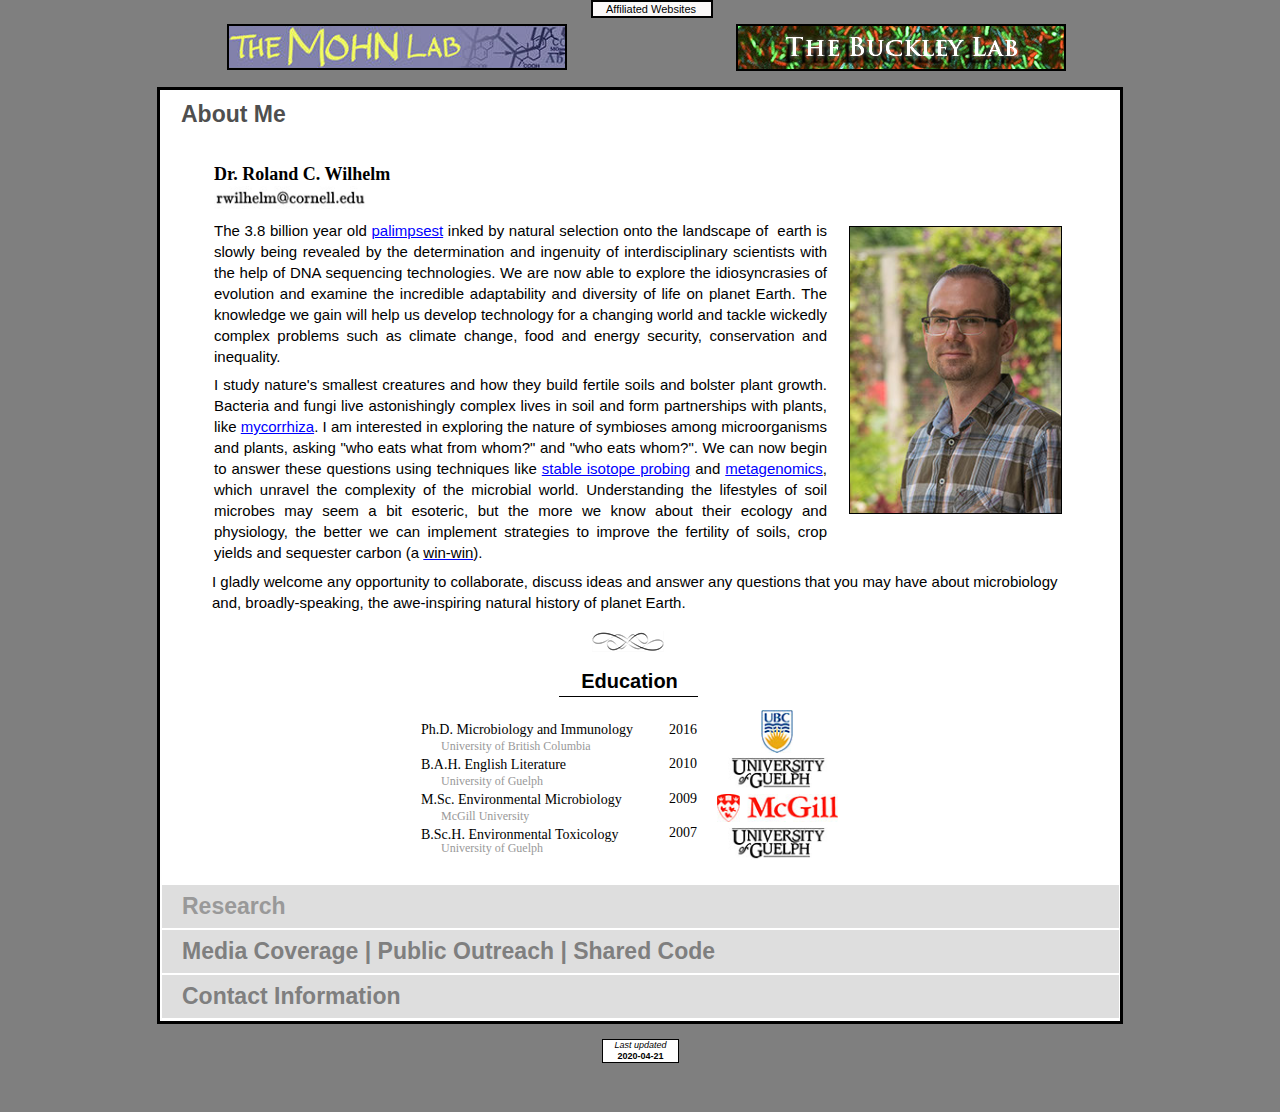
==== commit afc60639: "added links and fixed stranded DNA strand" ====
--- a/index.html
+++ b/index.html
@@ -12,8 +12,8 @@
   <title>Microbial Ecologist - Roland Wilhelm - Personal Website</title>
   <!-- CSS -->
   <link rel="stylesheet" type="text/css" href="css/site_global.css?4052507572"/>
-  <link rel="stylesheet" type="text/css" href="css/master_a-master.css?4003701888"/>
-  <link rel="stylesheet" type="text/css" href="css/index.css?4260110872" id="pagesheet"/>
+  <link rel="stylesheet" type="text/css" href="css/master_a-master.css?4247024102"/>
+  <link rel="stylesheet" type="text/css" href="css/index.css?362891143" id="pagesheet"/>
   <!-- Other scripts -->
   <script type="text/javascript">
    document.documentElement.className += ' js';
@@ -45,7 +45,7 @@
 <a href="https://twitter.com/rabbleroyal" class="twitter-follow-button" data-lang="en" data-show-screen-name="true" data-size="medium"></a>
 </div></div></div><div class="clearfix colelem" id="u1862-4"><!-- content --><p>I gladly welcome any opportunity to collaborate, discuss ideas and answer any questions that you may have about microbiology and, broadly-speaking, the awe-inspiring natural history of planet Earth.</p></div><div class="clip_frame colelem" id="u1393"><!-- image --><img class="block" id="u1393_img" src="images/flourish.png" alt="" width="72" height="21"/></div><div class="clearfix colelem" id="pu1906"><!-- group --><div class="clearfix grpelem" id="u1906"><!-- column --><div class="clearfix colelem" id="u1864-4"><!-- content --><p id="u1864-2">Education</p></div><div class="clearfix colelem" id="u1232"><!-- group --><div class="clearfix grpelem" id="u1194-18"><!-- content --><p id="u1194-2">Ph.D. Microbiology and Immunology</p><p id="u1194-4"><span id="u1194-3">University of British Columbia</span></p><p id="u1194-6">B.A.H. English Literature</p><p id="u1194-8">University of Guelph</p><p id="u1194-10">M.Sc. Environmental Microbiology</p><p id="u1194-12">McGill University</p><p id="u1194-14">B.Sc.H. Environmental Toxicology</p><p id="u1194-16">University of Guelph</p></div><div class="clearfix grpelem" id="u1231-10"><!-- content --><p id="u1231-2"><span id="u1231">2016</span></p><p id="u1231-4"><span id="u1231-3">2010</span></p><p id="u1231-6"><span id="u1231-5">2009</span></p><p><span id="u1231-7">2007</span></p></div><div class="clearfix grpelem" id="u566"><!-- column --><a class="nonblock nontext clip_frame colelem" id="u500" href="https://www.ubc.ca/" target="_blank"><!-- image --><img class="block" id="u500_img" src="images/ubc%20logo.jpg" alt="" width="32" height="43"/></a><a class="nonblock nontext clip_frame colelem" id="u518" href="http://www.uoguelph.ca/" target="_blank"><!-- image --><img class="block" id="u518_img" src="images/uofg.jpg" alt="" width="100" height="33"/></a><a class="nonblock nontext clip_frame colelem" id="u521" href="http://www.mcgill.ca/" target="_blank"><!-- image --><img class="block" id="u521_img" src="images/mcgkill.jpg" alt="" width="121" height="28"/></a><a class="nonblock nontext clip_frame colelem" id="u512" href="http://www.uoguelph.ca/" target="_blank"><!-- image --><img class="block" id="u512_img" src="images/uofg.jpg" alt="" width="100" height="33"/></a></div></div></div><div class="grpelem" id="u2185"><!-- simple frame --></div></div></div></li>
       <li class="AccordionPanel clearfix colelem" id="u183"><!-- vertical box --><div class="AccordionPanelTab clearfix colelem" id="u186-4"><!-- content --><p id="u186-2"><span id="u186">Research</span></p></div><div class="AccordionPanelContent disn gradient clearfix colelem" id="u184"><!-- group --><div class="clearfix grpelem" id="u185-94"><!-- content --><p id="u185-2">Background</p><p id="u185-7">Plants are exceptional at harvesting the energy and raw materials needed for life. Their success is a windfall for a multitude of lifeforms that feed on or depend upon plants in one way or another. Most of these lifeforms are hidden to us because of their microscopic size, but the day-to-day lives of these microbes shape our ecosystems and drive the <a class="nonblock" href="https://en.wikipedia.org/wiki/Biogeochemical_cycle" target="_blank">biogeochemical cycles</a> upon which humans depend.</p><p id="u185-16">I am interested in learning about the kinds of partnerships between microbes and plants <span id="u185-9">and</span> what makes them successful and stable. From researching the soil microbiome, I have found three major qualities of microbes that make for stable partnerships, which include the ability to (i) attach to surfaces, (ii) consume <a class="nonblock" href="https://en.wikipedia.org/wiki/Aromaticity" target="_blank">aromatic compounds</a> and (iii) produce or tolerate antibiotics. My current research examines the ecology and physiology of bacteria (and fungi) that possess these adaptations <span id="u185-14">and</span> how their use of plant resources affects soil fertility, elemental cycling and plant health. The microbes I study are commonly impacted by how we manage forests and farmland. What we learn from my research can help improve stewardship and management practices.</p><p id="u185-18">Research Topics</p><p id="u185-39">1. <span id="u185-20">Surface attached bacteria </span>-- Several groups of bacteria irreversibly adhere to surfaces using some of the most sticky substances in nature, like <a class="nonblock" href="https://www.livescience.com/18381-bacterial-glue-stickiest-substance-nsf-ria.html" target="_blank">holdfast</a>. These bacteria can be plant <a class="nonblock" href="https://en.wikipedia.org/wiki/Mutualism_(biology)" target="_blank">mutualists</a><span id="u185-27"> </span>plants and also participate in the decay of plant matter. The ecology and physiology of these bacteria (from <span id="u185-29">Alphaproteobacteria</span> and <span id="u185-31">Planctomycetales</span>) are important in carbon cycling, soil formation and biotechnology. I am interested in their biodiversity and their interactions with plants and other bacteria at surfaces ('surface ecology). I experiment with novel isolates and mutants of <span id="u185-33">Caulobacter</span>, <span id="u185-35">Agrobacterium</span> and <span id="u185-37">Rhodopseudomonas</span>.</p><p id="u185-49">2. <span id="u185-41">Agents of soil priming</span> - Specialized bacteria degrade the chemically stable, and often toxic, aromatic compounds produced by plants. Colleagues and I discovered that these bacteria can enhance the degradation of soil organic matter, a process called <a class="nonblock" href="https://en.wikipedia.org/wiki/Priming_(microbiology)" target="_blank">priming</a>. I have characterized several <a class="nonblock" href="https://www.microbiologyresearch.org/content/journal/ijsem/10.1099/ijsem.0.004029#tab2" target="_blank"><span id="u185-46">Paraburkholderia</span></a> that are ‘agents of soil priming,’ which are related to symbionts of plant and fungi. I study the functional characteristics of ASPs and how their interactions with plant and fungi impacts on the nutrient cycling (C, N and P) in soil.</p><p id="u185-56">3. <span id="u185-51">Diagnostics</span> - Microbiomes provide a rich reservoir of information that can be used in diagnostics and forensics. Microbial communities and their genes can be indicators of the status of biological systems, such as human health. I have developed a machine learning workflow to predict metrics of soil health (quality of OM, soil structure, pathogen burden) using soil microbiome data and common measures of soil health in collaboration with the <a class="nonblock" href="https://soilhealth.cals.cornell.edu/" target="_blank">Cornell Soil Health Lab</a>.</p><p id="u185-58">Scientific Methods</p><p id="u185-64">•&nbsp; <span id="u185-60">Microbial community profiling using </span><a class="nonblock" href="http://en.wikipedia.org/wiki/Phylogenetics" target="_blank"><span id="u185-61">phylogenetic</span></a><span id="u185-63"> or functional genes markers.</span></p><p id="u185-73">•&nbsp; <span id="u185-66">Using stable </span><a class="nonblock" href="http://en.wikipedia.org/wiki/Isotope" target="_blank"><span id="u185-67">isotopes</span></a><span id="u185-69"> to identify active microbial populations and track the fate of carbon in the environment (</span><a class="nonblock" href="http://en.wikipedia.org/wiki/Microcosm_(experimental_ecosystem)"><span id="u185-70">microcosm</span></a><span id="u185-72"> / field studies).</span></p><p id="u185-78">•&nbsp; <a class="nonblock" href="http://en.wikipedia.org/wiki/Metagenomics" target="_blank"><span id="u185-75">Metagenomic</span></a><span id="u185-77">, transcriptomic, proteomic and metabolomic characterizations of the microbiome.</span></p><p id="u185-81"><span id="u185-79">•&nbsp; </span>Large-scale bioinformatic analyses of public databases.</p><p id="u185-86"><span id="u185-82">Visit my </span><a class="nonblock" href="http://scholar.google.ca/citations?hl=en&amp;user=3DwlLDwAAAAJ" target="_blank"><span id="u185-83">Google Scholar Profile</span></a><span id="u185-85"> for a Complete List of Publications</span></p><p id="u185-87">&nbsp;</p><p id="u185-88">&nbsp;</p><p id="u185-89">&nbsp;</p><p id="u185-90">&nbsp;</p><p id="u185-91">&nbsp;</p><p id="u185-92">&nbsp;</p></div><div class="clip_frame grpelem" id="u110"><!-- image --><img class="block" id="u110_img" src="images/img_0167.jpg" alt="" width="250" height="129"/></div></div></li>
-      <li class="AccordionPanel clearfix colelem" id="u175"><!-- vertical box --><div class="AccordionPanelTab clearfix colelem" id="u178-4"><!-- content --><p id="u178-2"><span id="u178">Media Coverage | Public Outreach | Shared Code</span></p></div><div class="AccordionPanelContent disn gradient clearfix colelem" id="u176"><!-- group --><div class="clearfix grpelem" id="u177-99"><!-- content --><p id="u177-2">Take a look or listen to media coverage of my research</p><p id="u177-13">• <span id="u177-4">How a newly described bacteria (</span><span id="u177-5">Paraburkholderia madseniana</span><span id="u177-6">) has lead to new ways of thinking about soil fertility and climate change (</span><a class="nonblock" href="https://cals.cornell.edu/news/newly-found-bacteria-fights-climate-change-soil-pollutants"><span id="u177-7">Cornell media</span></a><span id="u177-9"> |&nbsp; </span><a class="nonblock" href="https://scitechdaily.com/new-species-of-bacteria-that-fights-climate-change-discovered-by-cornell-scientists/"><span id="u177-10">SciTechDaily</span></a><span id="u177-12">)</span></p><p id="u177-21">• <span id="u177-15">An interview on </span><span id="u177-16">Paraburkholderia madseniana </span><span id="u177-17">for the </span><a class="nonblock" href="http://www.locallysourcedscience.org/"><span id="u177-18">Locally Sourced Science</span></a><span id="u177-20"> podcast (Listen Here)</span></p><p id="u177-22">&nbsp;</p><p id="u177-24">Science for the classroom and home</p><p id="u177-29">•&nbsp; Try <a class="nonblock" href="https://github.com/Roli-Wilhelm/Roli-Wilhelm.github.io/blob/master/Wilhelm%20-%20DNA%20Extraction%20Handout.pdf" target="_blank">this easy experiment</a> to extract DNA from fruit</p><p id="u177-34">•&nbsp; What is a 'microbiome'? <a class="nonblock" href="https://github.com/Roli-Wilhelm/Roli-Wilhelm.github.io/blob/master/Wilhelm%20-%20Microbiome%20Brochure.pdf" target="_blank">Here's an answer</a> that includes some ways to cultivate your own microbiome.</p><p id="u177-35">&nbsp;</p><p id="u177-41"><span id="u177-36">Check my </span><a class="nonblock" href="https://github.com/Roli-Wilhelm?tab=repositories" target="_blank"><span id="u177-37">GitHub Repository</span></a><span id="u177-39"> for code I've written to</span>:</p><p id="u177-43">•&nbsp; import and analyze community data for profiling differential abundances</p><p id="u177-45">•&nbsp; process phosopholipid fatty acid data</p><p id="u177-47">•&nbsp; perform simplified, consistent and thorough metagenome QC and assembly</p><p id="u177-49">•&nbsp; map metagenomic reads to draft genomes to create a gene x genome count matrix</p><p id="u177-51">•&nbsp; run an HMM model for CAZymes and tabulate the output</p><p id="u177-52">&nbsp;</p><p id="u177-56">Links to <span id="u177-54">favourite podcasts</span><span id="u177-55">:</span></p><p id="u177-61">•&nbsp; <a class="nonblock" href="http://www.cbc.ca/thecurrent/" target="_blank">The Current</a> - Listen to experts discuss current events from a Canadian perspective</p><p id="u177-66">•&nbsp; <a class="nonblock" href="https://www.asm.org/Podcasts/TWiM" target="_blank">TWIM</a> - Listen to senior professors in microbiology candidly discuss recent publications - fun &amp; informative</p><p id="u177-71">•&nbsp; <a class="nonblock" href="http://www.cbc.ca/quirks/" target="_blank">Quirks and Quarks</a> - Listen to radio host Bob MacDonald interview researchers about their work</p><p id="u177-76">•&nbsp; <a class="nonblock" href="http://www.radiolab.org/" target="_blank">RadioLab</a> - Entertaining and always fascinating science or public interest stories told with innovative composition</p><p id="u177-81">•&nbsp; <a class="nonblock" href="http://www.bbc.co.uk/programmes/b015sqc7" target="_blank">The Life Scientific</a> - Interviews with senior scientists regarding their careers with physicist Jim Al-Khalili</p><p id="u177-86">•&nbsp; <a class="nonblock" href="http://www.cbc.ca/q/" target="_blank">Q</a> - Canadian Arts and Culture revue</p><p id="u177-87">&nbsp;</p><p id="u177-90"><span id="u177-88">Raw data </span>for following studies:</p><p id="u177-97">• <a class="nonblock" href="https://github.com/Roli-Wilhelm/Roli-Wilhelm.github.io/tree/master/Pickles2016" target="_blank">Datasets</a> Pickles <span id="u177-95">et al.</span> 2017&nbsp; (doi 10.1111/nph.14325)</p></div><div class="clearfix grpelem" id="u970"><!-- column --><a class="nonblock nontext clip_frame clearfix colelem" id="u887" href="https://github.com/Roli-Wilhelm?tab=repositories" target="_blank"><!-- image --><div id="u887_clip"><img class="position_content" id="u887_img" src="images/github-mark.jpg" alt="" width="111" height="111"/></div></a><div class="clip_frame colelem" id="u898"><!-- image --><img class="block" id="u898_img" src="images/podcast.png" alt="" width="89" height="89"/></div><div class="clip_frame colelem" id="u893"><!-- image --><img class="block" id="u893_img" src="images/grey-abstract.png" alt="" width="117" height="88"/></div></div></div></li>
+      <li class="AccordionPanel clearfix colelem" id="u175"><!-- vertical box --><div class="AccordionPanelTab clearfix colelem" id="u178-4"><!-- content --><p id="u178-2"><span id="u178">Media Coverage | Public Outreach | Shared Code</span></p></div><div class="AccordionPanelContent disn gradient clearfix colelem" id="u176"><!-- group --><div class="clearfix grpelem" id="u177-109"><!-- content --><p id="u177-2">Check out this media coverage of my research!</p><p id="u177-13">• <span id="u177-4">How a newly described bacteria (</span><span id="u177-5">Paraburkholderia madseniana</span><span id="u177-6">) has lead to new ways of thinking about soil fertility and climate change (</span><a class="nonblock" href="https://cals.cornell.edu/news/newly-found-bacteria-fights-climate-change-soil-pollutants"><span id="u177-7">Cornell media</span></a><span id="u177-9"> |&nbsp; </span><a class="nonblock" href="https://scitechdaily.com/new-species-of-bacteria-that-fights-climate-change-discovered-by-cornell-scientists/"><span id="u177-10">SciTechDaily</span></a><span id="u177-12">)</span></p><p id="u177-23">• <span id="u177-15">An interview on </span><span id="u177-16">Paraburkholderia madseniana </span><span id="u177-17">for the </span><span id="u177-18">Locally Sourced Science</span><span id="u177-19"> podcast (</span><a class="nonblock" href="http://www.locallysourcedscience.org/wp-content/uploads/2020/04/04282020.LSS_.ver1_.mp3"><span id="u177-20">Listen Here</span></a><span id="u177-22">)</span></p><p id="u177-31">• <span id="u177-25">My a</span><a class="nonblock" href="https://www.nature.com/articles/s41396-018-0279-6"><span id="u177-26">rticle describing bacterial lignin-degradation</span></a><span id="u177-28"> was one of the </span><a class="nonblock" href="https://www.nature.com/collections/djbijbhije"><span id="u177-29">most cited in ISME in 2019</span></a></p><p id="u177-32">&nbsp;</p><p id="u177-34">Science for the classroom and home</p><p id="u177-39">•&nbsp; Try <a class="nonblock" href="https://github.com/Roli-Wilhelm/Roli-Wilhelm.github.io/blob/master/Wilhelm%20-%20DNA%20Extraction%20Handout.pdf" target="_blank">this easy experiment</a> to extract DNA from fruit</p><p id="u177-44">•&nbsp; What is a 'microbiome'? <a class="nonblock" href="https://github.com/Roli-Wilhelm/Roli-Wilhelm.github.io/blob/master/Wilhelm%20-%20Microbiome%20Brochure.pdf" target="_blank">Here's an answer</a> that includes some ways to cultivate your own microbiome.</p><p id="u177-45">&nbsp;</p><p id="u177-51"><span id="u177-46">Check my </span><a class="nonblock" href="https://github.com/Roli-Wilhelm?tab=repositories" target="_blank"><span id="u177-47">GitHub Repository</span></a><span id="u177-49"> for code I've written to</span>:</p><p id="u177-53">•&nbsp; import and analyze community data for profiling differential abundances</p><p id="u177-55">•&nbsp; process phosopholipid fatty acid data</p><p id="u177-57">•&nbsp; perform simplified, consistent and thorough metagenome QC and assembly</p><p id="u177-59">•&nbsp; map metagenomic reads to draft genomes to create a gene x genome count matrix</p><p id="u177-61">•&nbsp; run an HMM model for CAZymes and tabulate the output</p><p id="u177-62">&nbsp;</p><p id="u177-66">Links to <span id="u177-64">favourite podcasts</span><span id="u177-65">:</span></p><p id="u177-71">•&nbsp; <a class="nonblock" href="http://www.cbc.ca/thecurrent/" target="_blank">The Current</a> - Listen to experts discuss current events from a Canadian perspective</p><p id="u177-76">•&nbsp; <a class="nonblock" href="https://www.asm.org/Podcasts/TWiM" target="_blank">TWIM</a> - Listen to senior professors in microbiology candidly discuss recent publications - fun &amp; informative</p><p id="u177-81">•&nbsp; <a class="nonblock" href="http://www.cbc.ca/quirks/" target="_blank">Quirks and Quarks</a> - Listen to radio host Bob MacDonald interview researchers about their work</p><p id="u177-86">•&nbsp; <a class="nonblock" href="http://www.radiolab.org/" target="_blank">RadioLab</a> - Entertaining and always fascinating science or public interest stories told with innovative composition</p><p id="u177-91">•&nbsp; <a class="nonblock" href="http://www.bbc.co.uk/programmes/b015sqc7" target="_blank">The Life Scientific</a> - Interviews with senior scientists regarding their careers with physicist Jim Al-Khalili</p><p id="u177-96">•&nbsp; <a class="nonblock" href="http://www.cbc.ca/q/" target="_blank">Q</a> - Canadian Arts and Culture revue</p><p id="u177-97">&nbsp;</p><p id="u177-100"><span id="u177-98">Raw data </span>for following studies:</p><p id="u177-107">• <a class="nonblock" href="https://github.com/Roli-Wilhelm/Roli-Wilhelm.github.io/tree/master/Pickles2016" target="_blank">Datasets</a> Pickles <span id="u177-105">et al.</span> 2017&nbsp; (doi 10.1111/nph.14325)</p></div><div class="clearfix grpelem" id="u970"><!-- column --><a class="nonblock nontext clip_frame clearfix colelem" id="u887" href="https://github.com/Roli-Wilhelm?tab=repositories" target="_blank"><!-- image --><div id="u887_clip"><img class="position_content" id="u887_img" src="images/github-mark.jpg" alt="" width="111" height="111"/></div></a><div class="clip_frame colelem" id="u898"><!-- image --><img class="block" id="u898_img" src="images/podcast.png" alt="" width="89" height="89"/></div><div class="clip_frame colelem" id="u893"><!-- image --><img class="block" id="u893_img" src="images/grey-abstract.png" alt="" width="117" height="88"/></div></div></div></li>
       <li class="AccordionPanel clearfix colelem" id="u232"><!-- vertical box --><div class="AccordionPanelTab clearfix colelem" id="u233-4"><!-- content --><p id="u233-2"><span id="u233">Contact Information</span></p></div><div class="AccordionPanelContent disn gradient clearfix colelem" id="u234"><!-- group --><div class="clearfix grpelem" id="u1152"><!-- group --><div class="clearfix grpelem" id="u969"><!-- group --><div class="grpelem" id="u341"><!-- custom html -->
 <iframe class="actAsDiv" width="400" height="400" frameborder="0" scrolling="no" marginheight="0" marginwidth="0" src="https://maps.google.com/maps?f=q&amp;source=s_q&amp;hl=en&amp;q=306%20Tower%20Rd%2C%20Ithaca%2C%20NY%2C%2014853&amp;aq=0&amp;ie=UTF8&amp;t=h&amp;z=12&amp;iwloc=A&amp;output=embed"></iframe>
 </div><div class="clearfix grpelem" id="pu333"><!-- group --><div class="clip_frame grpelem" id="u333"><!-- image --><img class="block" id="u333_img" src="images/nrm1524-f3.jpg" alt="" width="312" height="487"/></div><div class="clearfix grpelem" id="u822-19"><!-- content --><p id="u822-2">Contact Information</p><p id="u822-4">E-mail:</p><p>Telephone:&nbsp;&nbsp;&nbsp;&nbsp;&nbsp; 607.262.1650</p><p id="u822-7">&nbsp;</p><p id="u822-9">Soil and Crop Sciences</p><p id="u822-11">Bradfield Hall</p><p id="u822-13">306 Tower Rd.</p><p id="u822-15">Ithaca, N.Y</p><p id="u822-17">14850</p></div></div></div><div class="clearfix grpelem" id="u1151-4"><!-- content --><p id="u1151-2">Location of Workplace @ Cornell</p></div></div><a class="nonblock nontext clip_frame clearfix grpelem" id="u1153" href="mailto:rwilhelm@mail.ubc.ca" target="_blank"><!-- image --><div id="u1153_clip"><img class="position_content" id="u1153_img" src="images/e-mail.jpg" alt="" width="136" height="20"/></div></a></div></li>
--- a/css/master_a-master.css
+++ b/css/master_a-master.css
@@ -47,9 +47,9 @@
 #u1169-4
 {
 	background-color: transparent;
-	line-height: 13px;
 	font-size: 11px;
 	text-align: center;
+	line-height: 13px;
 	font-family: Lucida Sans, Lucida Grande, Lucida Sans Unicode, sans-serif;
 	position: relative;
 }
--- a/css/index.css
+++ b/css/index.css
@@ -1,7 +1,7 @@
 .version.index /* version checker */
 {
-	color: #0000FD;
-	background-color: #EC2218;
+	color: #000015;
+	background-color: #A14787;
 }
 
 .html
@@ -150,9 +150,9 @@
 	padding-left: 10px;
 	padding-top: 10px;
 	padding-bottom: 10px;
-	line-height: 23px;
 	color: #999999;
 	font-size: 23px;
+	line-height: 23px;
 	font-family: Helvetica, Helvetica Neue, Arial, sans-serif;
 	font-weight: bold;
 	position: relative;
@@ -221,9 +221,9 @@
 	border-style: none;
 	border-color: transparent;
 	background-color: transparent;
-	line-height: 25px;
 	color: #000000;
 	font-size: 18px;
+	line-height: 25px;
 	font-family: Georgia, Palatino, Palatino Linotype, Times, Times New Roman, serif;
 	font-weight: bold;
 	margin-left: 2px;
@@ -265,10 +265,10 @@
 	width: 613px;
 	min-height: 130px;
 	background-color: transparent;
-	line-height: 21px;
 	color: #000000;
 	font-size: 15px;
 	text-align: justify;
+	line-height: 21px;
 	font-family: Helvetica, Helvetica Neue, Arial, sans-serif;
 	position: relative;
 }
@@ -279,10 +279,10 @@
 	width: 613px;
 	min-height: 173px;
 	background-color: transparent;
-	line-height: 21px;
 	color: #000000;
 	font-size: 15px;
 	text-align: justify;
+	line-height: 21px;
 	font-family: Helvetica, Helvetica Neue, Arial, sans-serif;
 	margin-top: 7px;
 	position: relative;
@@ -340,9 +340,9 @@
 	width: 876px;
 	min-height: 45px;
 	background-color: transparent;
-	line-height: 21px;
 	color: #000000;
 	font-size: 15px;
+	line-height: 21px;
 	font-family: Helvetica, Helvetica Neue, Arial, sans-serif;
 	margin-top: 8px;
 	position: relative;
@@ -813,9 +813,9 @@
 	padding-left: 10px;
 	padding-top: 10px;
 	padding-bottom: 10px;
-	line-height: 23px;
 	color: #999999;
 	font-size: 23px;
+	line-height: 23px;
 	font-family: Helvetica, Helvetica Neue, Arial, sans-serif;
 	font-weight: bold;
 	position: relative;
@@ -871,7 +871,7 @@
 	position: relative;
 }
 
-#u177-99
+#u177-109
 {
 	z-index: 225;
 	width: 728px;
@@ -887,59 +887,59 @@
 	left: 53px;
 }
 
-#u177-13,#u177-21
-{
-	line-height: 20px;
-	font-weight: bold;
-}
-
-#u177-5,#u177-16,#u177-18
+#u177-5,#u177-16
 {
 	font-weight: normal;
 	font-style: italic;
 }
 
-#u177-4,#u177-6,#u177-7,#u177-9,#u177-10,#u177-12,#u177-15,#u177-17,#u177-20
+#u177-13,#u177-23,#u177-31
+{
+	line-height: 20px;
+	font-weight: bold;
+}
+
+#u177-4,#u177-6,#u177-7,#u177-9,#u177-10,#u177-12,#u177-15,#u177-17,#u177-18,#u177-19,#u177-20,#u177-22,#u177-25,#u177-26,#u177-28,#u177-29
 {
 	font-weight: normal;
 }
 
-#u177-2,#u177-22,#u177-24
+#u177-2,#u177-32,#u177-34
 {
 	font-size: 16px;
 	line-height: 22px;
 	font-weight: bold;
 }
 
-#u177-37,#u177-54
+#u177-47,#u177-64
 {
 	color: #000000;
 	font-weight: bold;
 }
 
-#u1860-12,#u185-27,#u177-55
+#u1860-12,#u185-27,#u177-65
 {
 	color: #000000;
 }
 
-#u177-36,#u177-39,#u177-88
-{
-	font-weight: bold;
-}
-
-#u177-29,#u177-34,#u177-35,#u177-41,#u177-43,#u177-45,#u177-47,#u177-49,#u177-51,#u177-52,#u177-56,#u177-61,#u177-66,#u177-71,#u177-76,#u177-81,#u177-86,#u177-87,#u177-90,#u177-97
+#u177-46,#u177-49,#u177-98
+{
+	font-weight: bold;
+}
+
+#u177-39,#u177-44,#u177-45,#u177-51,#u177-53,#u177-55,#u177-57,#u177-59,#u177-61,#u177-62,#u177-66,#u177-71,#u177-76,#u177-81,#u177-86,#u177-91,#u177-96,#u177-97,#u177-100,#u177-107
 {
 	line-height: 20px;
 }
 
-#u185-29,#u185-31,#u185-33,#u185-35,#u185-37,#u185-46,#u177-95
+#u185-29,#u185-31,#u185-33,#u185-35,#u185-37,#u185-46,#u177-105
 {
 	font-style: italic;
 }
 
 #u970
 {
-	z-index: 324;
+	z-index: 334;
 	width: 129px;
 	border-style: none;
 	border-color: transparent;
@@ -952,7 +952,7 @@
 
 #u887
 {
-	z-index: 325;
+	z-index: 335;
 	width: 111px;
 	background-color: transparent;
 	position: relative;
@@ -973,7 +973,7 @@
 
 #u898
 {
-	z-index: 329;
+	z-index: 339;
 	width: 89px;
 	background-color: transparent;
 	margin-left: 12px;
@@ -983,7 +983,7 @@
 
 #u893
 {
-	z-index: 327;
+	z-index: 337;
 	width: 117px;
 	background-color: transparent;
 	margin-left: 12px;
@@ -993,7 +993,7 @@
 
 #u232
 {
-	z-index: 331;
+	z-index: 341;
 	width: 959px;
 	background-color: transparent;
 	position: relative;
@@ -1001,7 +1001,7 @@
 
 #u233-4
 {
-	z-index: 332;
+	z-index: 342;
 	width: 947px;
 	min-height: 23px;
 	border-width: 1px;
@@ -1011,9 +1011,9 @@
 	padding-left: 10px;
 	padding-top: 10px;
 	padding-bottom: 10px;
-	line-height: 23px;
 	color: #999999;
 	font-size: 23px;
+	line-height: 23px;
 	font-family: Helvetica, Helvetica Neue, Arial, sans-serif;
 	position: relative;
 }
@@ -1071,7 +1071,7 @@
 
 #u234
 {
-	z-index: 336;
+	z-index: 346;
 	width: 957px;
 	background: -webkit-gradient(linear, left center, right center, from(#FFFFFF),color-stop(100%, #FFFFFF));
 	background: -webkit-linear-gradient(left,#FFFFFF ,#FFFFFF 100%);
@@ -1087,7 +1087,7 @@
 
 #u1152
 {
-	z-index: 337;
+	z-index: 347;
 	width: 800px;
 	border-style: none;
 	border-color: transparent;
@@ -1100,7 +1100,7 @@
 
 #u969
 {
-	z-index: 338;
+	z-index: 348;
 	width: 800px;
 	border-style: none;
 	border-color: transparent;
@@ -1112,7 +1112,7 @@
 
 #u341
 {
-	z-index: 341;
+	z-index: 351;
 	width: 400px;
 	min-height: 400px;
 	border-width: 3px;
@@ -1133,7 +1133,7 @@
 
 #u333
 {
-	z-index: 339;
+	z-index: 349;
 	width: 312px;
 	background-color: transparent;
 	position: relative;
@@ -1142,7 +1142,7 @@
 
 #u822-19
 {
-	z-index: 342;
+	z-index: 352;
 	width: 309px;
 	min-height: 27px;
 	border-width: 3px;
@@ -1184,7 +1184,7 @@
 
 #u1151-4
 {
-	z-index: 361;
+	z-index: 371;
 	width: 402px;
 	min-height: 30px;
 	border-style: none;
@@ -1208,7 +1208,7 @@
 
 #u1153
 {
-	z-index: 365;
+	z-index: 375;
 	width: 201px;
 	background-color: transparent;
 	position: relative;
@@ -1249,7 +1249,7 @@
 {
 	position: relative;
 	min-width: 966px;
-	padding-top: 114px;
+	padding-top: 87px;
 	padding-bottom: 88px;
 }
 
